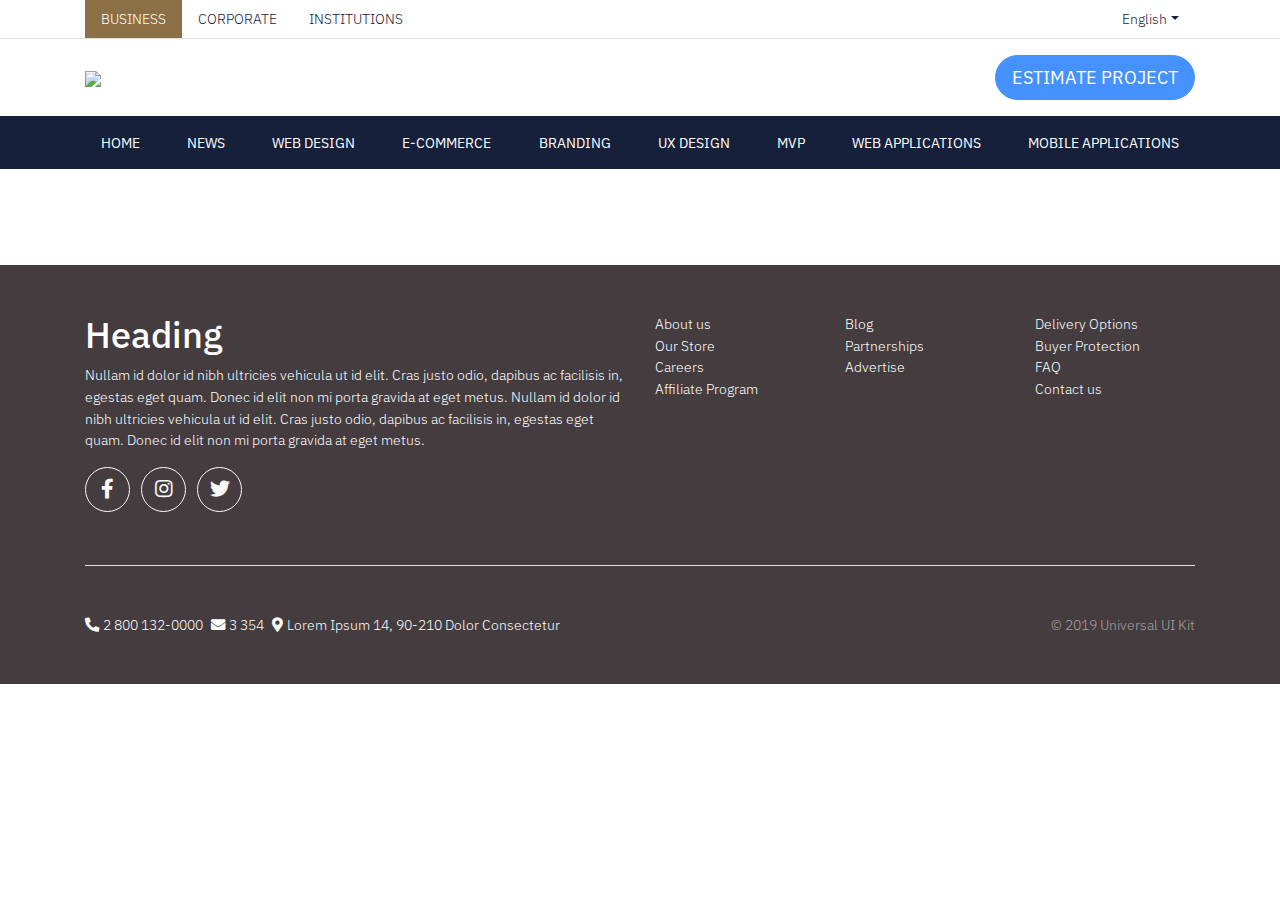
==== page.html @ e6f01858 "Initial commit" ====
<!DOCTYPE html>
<html>

<head>
    <meta charset="utf-8">
    <meta name="viewport" content="width=device-width, initial-scale=1.0, shrink-to-fit=no">
    <title>KDMC</title>
    <link rel="stylesheet" href="assets/bootstrap/css/bootstrap.min.css">
    <link rel="stylesheet" href="https://fonts.googleapis.com/css?family=IBM+Plex+Sans:100,100i,200,200i,300,300i,400,400i,500,500i,600,600i,700,700i&amp;subset=latin-ext">
    <link rel="stylesheet" href="assets/fonts/fontawesome-all.min.css">
    <link rel="stylesheet" href="assets/fonts/font-awesome.min.css">
    <link rel="stylesheet" href="assets/fonts/line-awesome.min.css">
    <link rel="stylesheet" href="assets/fonts/fontawesome5-overrides.min.css">
    <link rel="stylesheet" href="assets/css/styles.min.css">
</head>

<body>
    <div>
        <header>
            <div>
                <div class="border-bottom">
                    <div class="container">
                        <div class="row justify-content-between">
                            <div class="col-auto">
                                <ul class="nav nav-pills">
                                    <li class="nav-item"><a class="nav-link text-uppercase text-white bg-secondary rounded-0" href="#">Business</a></li>
                                    <li class="nav-item"><a class="nav-link text-uppercase rounded-0" href="#">Corporate</a></li>
                                    <li class="nav-item"><a class="nav-link text-uppercase rounded-0" href="#">Institutions</a></li>
                                </ul>
                            </div>
                            <div class="col-auto">
                                <ul class="nav nav-pills">
                                    <li class="nav-item dropdown"><a class="dropdown-toggle nav-link rounded-0" data-toggle="dropdown" aria-expanded="false" href="#">English</a>
                                        <div class="dropdown-menu"><a class="dropdown-item" href="#">First Item</a><a class="dropdown-item" href="#">Second Item</a><a class="dropdown-item" href="#">Third Item</a></div>
                                    </li>
                                </ul>
                            </div>
                        </div>
                    </div>
                </div>
                <div class="py-3">
                    <div class="container">
                        <div class="row justify-content-between align-items-center">
                            <div class="col-auto"><a class="d-inline-block" href="#"><img class="width--85" src="https://kdmc.pl/wp-content/uploads/2020/08/kdmc_logo-1-1-copy-1.png"></a></div>
                            <div class="col-auto">
                                <div><button class="btn btn-info btn-lg text-uppercase rounded-pill" type="button">Estimate Project</button></div>
                            </div>
                        </div>
                    </div>
                </div>
                <div class="bg-primary">
                    <div class="container">
                        <ul class="nav nav-pills text-uppercase justify-content-between font-weight-bolder">
                            <li class="nav-item"><a class="nav-link text-white rounded-0 py-3" href="#">Home</a></li>
                            <li class="nav-item"><a class="nav-link text-white rounded-0 py-3" href="#">News</a></li>
                            <li class="nav-item"><a class="nav-link text-white rounded-0 py-3" href="#">Web Design</a></li>
                            <li class="nav-item"><a class="nav-link text-white rounded-0 py-3" href="#">e-Commerce</a></li>
                            <li class="nav-item"><a class="nav-link text-white rounded-0 py-3" href="#">Branding</a></li>
                            <li class="nav-item"><a class="nav-link text-white rounded-0 py-3" href="#">UX Design</a></li>
                            <li class="nav-item"><a class="nav-link text-white rounded-0 py-3" href="#">MVP</a></li>
                            <li class="nav-item"><a class="nav-link text-white rounded-0 py-3" href="#">Web Applications</a></li>
                            <li class="nav-item"><a class="nav-link text-white rounded-0 py-3" href="#">Mobile Applications</a></li>
                        </ul>
                    </div>
                </div>
            </div>
        </header>
        <main>
            <div class="py-5">
                <div class="container"></div>
            </div>
        </main>
        <footer>
            <div class="text-white" style="background: url(&quot;https://as1.ftcdn.net/jpg/01/23/08/42/500_F_123084244_BgvwL5NTjq2nO0BOt9HjRiUrkyPzb1Dd.jpg&quot;) center / cover;">
                <div class="py-5" style="background: rgba(37,26,31,0.85);">
                    <div class="container">
                        <div class="row">
                            <div class="col-md-6">
                                <h1>Heading</h1>
                                <p>Nullam id dolor id nibh ultricies vehicula ut id elit. Cras justo odio, dapibus ac facilisis in, egestas eget quam. Donec id elit non mi porta gravida at eget metus.&nbsp;Nullam id dolor id nibh ultricies vehicula ut id
                                    elit. Cras justo odio, dapibus ac facilisis in, egestas eget quam. Donec id elit non mi porta gravida at eget metus.</p>
                            </div>
                            <div class="col-md-6">
                                <div class="row">
                                    <div class="col-sm-4">
                                        <ul class="list-unstyled">
                                            <li><a class="text-white" href="#">About us</a></li>
                                            <li><a class="text-white" href="#">Our Store</a></li>
                                            <li><a class="text-white" href="#">Careers</a></li>
                                            <li><a class="text-white" href="#">Affiliate Program</a></li>
                                        </ul>
                                    </div>
                                    <div class="col-sm-4">
                                        <ul class="list-unstyled">
                                            <li><a class="text-white" href="#">Blog</a></li>
                                            <li><a class="text-white" href="#">Partnerships</a></li>
                                            <li><a class="text-white" href="#">Advertise</a></li>
                                        </ul>
                                    </div>
                                    <div class="col-sm-4">
                                        <ul class="list-unstyled">
                                            <li><a class="text-white" href="#">Delivery Options</a></li>
                                            <li><a class="text-white" href="#">Buyer Protection</a></li>
                                            <li><a class="text-white" href="#">FAQ</a></li>
                                            <li><a class="text-white" href="#">Contact us</a></li>
                                        </ul>
                                    </div>
                                </div>
                            </div>
                        </div>
                        <ul class="list-inline">
                            <li class="list-inline-item"><button class="btn btn-outline-light rounded-circle p-0 ratio width--45" type="button"><span><i class="fab fa-facebook-f" style="font-size: 20px;"></i></span></button></li>
                            <li class="list-inline-item"><button class="btn btn-outline-light rounded-circle p-0 ratio width--45" type="button"><span><i class="fab fa-instagram" style="font-size: 20px;"></i></span></button></li>
                            <li class="list-inline-item"><button class="btn btn-outline-light rounded-circle p-0 ratio width--45" type="button"><span><i class="fab fa-twitter" style="font-size: 20px;"></i></span></button></li>
                        </ul>
                        <div class="mt-5 pt-5 border-top">
                            <div class="row justify-content-between">
                                <div class="col-lg-auto">
                                    <ul class="list-inline d-flex flex-wrap mb-0">
                                        <li class="list-inline-item text-nowrap"><i class="fas fa-phone-alt mr-1"></i><span class="text-nowrap">2 800 132-0000</span></li>
                                        <li class="list-inline-item text-nowrap"><i class="fas fa-envelope mr-1"></i><span class="text-nowrap">3 354</span></li>
                                        <li class="list-inline-item text-nowrap"><i class="fas fa-map-marker-alt mr-1"></i><span class="text-nowrap">Lorem Ipsum 14, 90-210 Dolor Consectetur</span></li>
                                    </ul>
                                </div>
                                <div class="col-lg-auto">
                                    <p class="text-white-50 mb-0">© 2019 Universal UI Kit</p>
                                </div>
                            </div>
                        </div>
                    </div>
                </div>
            </div>
        </footer>
    </div>
    <div>
        <div class="modal fade mb-4 modal--styled modal--fullscreen" role="dialog" tabindex="-1" id="modal__menu">
            <div class="modal-dialog modal-lg" role="document">
                <div class="modal-content rounded-0">
                    <div class="modal-header bg-primary d-flex justify-content-between align-items-center border-0 p-0 rounded-0">
                        <h1 class="mb-0 pl-3"><a href="index.html"><img class="img-fluid d-block height--40" src="logo-lantra.svg"></a></h1>
                        <div><button class="btn btn-link rounded-0 ratio width--60 p-0" data-dismiss="modal" type="button"><span class="text-white"><i class="la la-times" style="font-size: 32px;"></i></span></button></div><button type="button" class="close"
                            data-dismiss="modal" aria-label="Close"><span aria-hidden="true">×</span></button></div>
                    <div class="modal-body py-0 px-0">
                        <div>
                            <ul class="list-group rounded-0">
                                <li class="list-group-item px-0">
                                    <div class="container-fluid"><span class="d-flex justify-content-start"><a class="h5 mb-0" href="#">News</a></span></div>
                                </li>
                                <li class="list-group-item px-0">
                                    <div class="container-fluid"><span class="d-flex justify-content-start"><a class="h5 mb-0" href="#">Web Design</a></span></div>
                                </li>
                                <li class="list-group-item px-0">
                                    <div class="container-fluid"><span class="d-flex justify-content-start"><a class="h5 mb-0" href="#">E-commerce</a></span></div>
                                </li>
                                <li class="list-group-item px-0">
                                    <div class="container-fluid"><span class="d-flex justify-content-start"><a class="h5 mb-0" href="#">Branding</a></span></div>
                                </li>
                                <li class="list-group-item px-0">
                                    <div class="container-fluid"><span class="d-flex justify-content-start"><a class="h5 mb-0" href="#">UX Design</a></span></div>
                                </li>
                                <li class="list-group-item px-0">
                                    <div class="container-fluid"><span class="d-flex justify-content-start"><a class="h5 mb-0" href="#">MVP</a></span></div>
                                </li>
                                <li class="list-group-item px-0">
                                    <div class="container-fluid"><span class="d-flex justify-content-start"><a class="h5 mb-0" href="#">Web Applications</a></span></div>
                                </li>
                                <li class="list-group-item px-0">
                                    <div class="container-fluid"><span class="d-flex justify-content-start"><a class="h5 mb-0" href="#">Mobile Applications</a></span></div>
                                </li>
                            </ul>
                        </div>
                    </div>
                </div>
            </div>
        </div>
    </div>
    <script src="assets/js/jquery.min.js"></script>
    <script src="assets/bootstrap/js/bootstrap.min.js"></script>
    <script src="assets/js/script.min.js"></script>
</body>

</html>
---- assets/fonts/line-awesome.min.css ----
/*!
 *  Line Awesome 1.1.0 by @icons_8 - https://icons8.com/line-awesome
 *  License - https://icons8.com/good-boy-license/ (Font: SIL OFL 1.1, CSS: MIT License)
 *
 * Made with love by Icons8 [ https://icons8.com/ ] using FontCustom [ https://github.com/FontCustom/fontcustom ]
 *
 * Contacts:
 *    [ https://icons8.com/contact ]
 *
 * Follow Icon8 on
 *    Twitter [ https://twitter.com/icons_8 ]
 *    Facebook [ https://www.facebook.com/Icons8 ]
 *    Google+ [ https://plus.google.com/+Icons8 ]
 *    GitHub [ https://github.com/icons8 ]
 */.la,.la-stack{display:inline-block}.la-fw,.la-li{text-align:center}@font-face{font-family:LineAwesome;src:url(../fonts/line-awesome.eot?v=1.1.);src:url(../fonts/line-awesome.eot??v=1.1.#iefix) format("embedded-opentype"),url(../fonts/line-awesome.woff2?v=1.1.) format("woff2"),url(../fonts/line-awesome.woff?v=1.1.) format("woff"),url(../fonts/line-awesome.ttf?v=1.1.) format("truetype"),url(../fonts/line-awesome.svg?v=1.1.#fa) format("svg");font-weight:400;font-style:normal}@media screen and (-webkit-min-device-pixel-ratio:0){@font-face{font-family:LineAwesome;src:url(../fonts/line-awesome.svg?v=1.1.#fa) format("svg")}}.la{font:normal normal normal 16px/1 LineAwesome;font-size:inherit;text-decoration:inherit;text-rendering:optimizeLegibility;text-transform:none;-moz-osx-font-smoothing:grayscale;-webkit-font-smoothing:antialiased;font-smoothing:antialiased}.la-lg{font-size:1.33333333em;line-height:.75em;vertical-align:-15%}.la-2x{font-size:2em}.la-3x{font-size:3em}.la-4x{font-size:4em}.la-5x{font-size:5em}.la-fw{width:1.28571429em}.la-ul{padding-left:0;margin-left:2.14285714em;list-style-type:none}.la-ul>li{position:relative}.la-li{position:absolute;left:-2.14285714em;width:2.14285714em;top:.14285714em}.la-li.la-lg{left:-1.85714286em}.la-border{padding:.2em .25em .15em;border:.08em solid #eee;border-radius:.1em}.pull-right{float:right}.pull-left{float:left}.li.pull-left{margin-right:.3em}.li.pull-right{margin-left:.3em}.la-spin{-webkit-animation:fa-spin 2s infinite linear;animation:fa-spin 2s infinite linear}@-webkit-keyframes fa-spin{0%{-webkit-transform:rotate(0);transform:rotate(0)}100%{-webkit-transform:rotate(359deg);transform:rotate(359deg)}}@keyframes fa-spin{0%{-webkit-transform:rotate(0);transform:rotate(0)}100%{-webkit-transform:rotate(359deg);transform:rotate(359deg)}}.la-rotate-90{filter:progid:DXImageTransform.Microsoft.BasicImage(rotation=1);-webkit-transform:rotate(90deg);-ms-transform:rotate(90deg);transform:rotate(90deg)}.la-rotate-180{filter:progid:DXImageTransform.Microsoft.BasicImage(rotation=2);-webkit-transform:rotate(180deg);-ms-transform:rotate(180deg);transform:rotate(180deg)}.la-rotate-270{filter:progid:DXImageTransform.Microsoft.BasicImage(rotation=3);-webkit-transform:rotate(270deg);-ms-transform:rotate(270deg);transform:rotate(270deg)}.la-flip-horizontal{filter:progid:DXImageTransform.Microsoft.BasicImage(rotation=0, mirror=1);-webkit-transform:scale(-1,1);-ms-transform:scale(-1,1);transform:scale(-1,1)}.la-flip-vertical{filter:progid:DXImageTransform.Microsoft.BasicImage(rotation=2, mirror=1);-webkit-transform:scale(1,-1);-ms-transform:scale(1,-1);transform:scale(1,-1)}:root .la-flip-horizontal,:root .la-flip-vertical,:root .la-rotate-180,:root .la-rotate-270,:root .la-rotate-90{filter:none}.la-stack{position:relative;width:2em;height:2em;line-height:2em;vertical-align:middle}.la-stack-1x,.la-stack-2x{position:absolute;left:0;width:100%;text-align:center}.la-stack-1x{line-height:inherit}.la-stack-2x{font-size:2em}.la-inverse{color:#fff}.la-500px:before{content:"\f100"}.la-adjust:before{content:"\f101"}.la-adn:before{content:"\f102"}.la-align-center:before{content:"\f103"}.la-align-justify:before{content:"\f104"}.la-align-left:before{content:"\f105"}.la-align-right:before{content:"\f106"}.la-amazon:before{content:"\f107"}.la-ambulance:before{content:"\f108"}.la-anchor:before{content:"\f109"}.la-android:before{content:"\f10a"}.la-angellist:before{content:"\f10b"}.la-angle-double-down:before{content:"\f10c"}.la-angle-double-left:before{content:"\f10d"}.la-angle-double-right:before{content:"\f10e"}.la-angle-double-up:before{content:"\f10f"}.la-angle-down:before{content:"\f110"}.la-angle-left:before{content:"\f111"}.la-angle-right:before{content:"\f112"}.la-angle-up:before{content:"\f113"}.la-apple:before{content:"\f114"}.la-archive:before{content:"\f115"}.la-area-chart:before{content:"\f116"}.la-arrow-circle-down:before{content:"\f117"}.la-arrow-circle-left:before{content:"\f118"}.la-arrow-circle-o-down:before{content:"\f119"}.la-arrow-circle-o-left:before{content:"\f11a"}.la-arrow-circle-o-right:before{content:"\f11b"}.la-arrow-circle-o-up:before{content:"\f11c"}.la-arrow-circle-right:before{content:"\f11d"}.la-arrow-circle-up:before{content:"\f11e"}.la-arrow-down:before{content:"\f11f"}.la-arrow-left:before{content:"\f120"}.la-arrow-right:before{content:"\f121"}.la-arrow-up:before{content:"\f122"}.la-arrows:before{content:"\f123"}.la-arrows-alt:before{content:"\f124"}.la-arrows-h:before{content:"\f125"}.la-arrows-v:before{content:"\f126"}.la-asterisk:before{content:"\f127"}.la-at:before{content:"\f128"}.la-automobile:before{content:"\f129"}.la-backward:before{content:"\f12a"}.la-balance-scale:before{content:"\f12b"}.la-ban:before{content:"\f12c"}.la-bank:before{content:"\f12d"}.la-bar-chart:before{content:"\f12e"}.la-bar-chart-o:before{content:"\f12f"}.la-barcode:before{content:"\f130"}.la-bars:before{content:"\f131"}.la-battery-0:before{content:"\f132"}.la-battery-1:before{content:"\f133"}.la-battery-2:before{content:"\f134"}.la-battery-3:before{content:"\f135"}.la-battery-4:before{content:"\f136"}.la-battery-empty:before{content:"\f137"}.la-battery-full:before{content:"\f138"}.la-battery-half:before{content:"\f139"}.la-battery-quarter:before{content:"\f13a"}.la-battery-three-quarters:before{content:"\f13b"}.la-bed:before{content:"\f13c"}.la-beer:before{content:"\f13d"}.la-behance:before{content:"\f13e"}.la-behance-square:before{content:"\f13f"}.la-bell:before{content:"\f140"}.la-bell-o:before{content:"\f141"}.la-bell-slash:before{content:"\f142"}.la-bell-slash-o:before{content:"\f143"}.la-bicycle:before{content:"\f144"}.la-binoculars:before{content:"\f145"}.la-birthday-cake:before{content:"\f146"}.la-bitbucket:before{content:"\f147"}.la-bitbucket-square:before{content:"\f148"}.la-bitcoin:before{content:"\f149"}.la-black-tie:before{content:"\f14a"}.la-bold:before{content:"\f14b"}.la-bolt:before{content:"\f14c"}.la-bomb:before{content:"\f14d"}.la-book:before{content:"\f14e"}.la-bookmark:before{content:"\f14f"}.la-bookmark-o:before{content:"\f150"}.la-briefcase:before{content:"\f151"}.la-btc:before{content:"\f152"}.la-bug:before{content:"\f153"}.la-building:before{content:"\f154"}.la-building-o:before{content:"\f155"}.la-bullhorn:before{content:"\f156"}.la-bullseye:before{content:"\f157"}.la-bus:before{content:"\f158"}.la-buysellads:before{content:"\f159"}.la-cab:before{content:"\f15a"}.la-calculator:before{content:"\f15b"}.la-calendar:before{content:"\f15c"}.la-calendar-check-o:before{content:"\f15d"}.la-calendar-minus-o:before{content:"\f15e"}.la-calendar-o:before{content:"\f15f"}.la-calendar-plus-o:before{content:"\f160"}.la-calendar-times-o:before{content:"\f161"}.la-camera:before{content:"\f162"}.la-camera-retro:before{content:"\f163"}.la-car:before{content:"\f164"}.la-caret-down:before{content:"\f165"}.la-caret-left:before{content:"\f166"}.la-caret-right:before{content:"\f167"}.la-caret-square-o-down:before,.la-toggle-down:before{content:"\f168"}.la-caret-square-o-left:before,.la-toggle-left:before{content:"\f169"}.la-caret-square-o-right:before,.la-toggle-right:before{content:"\f16a"}.la-caret-square-o-up:before,.la-toggle-up:before{content:"\f16b"}.la-caret-up:before{content:"\f16c"}.la-cart-arrow-down:before{content:"\f16d"}.la-cart-plus:before{content:"\f16e"}.la-cc:before{content:"\f16f"}.la-cc-amex:before{content:"\f170"}.la-cc-diners-club:before{content:"\f171"}.la-cc-discover:before{content:"\f172"}.la-cc-jcb:before{content:"\f173"}.la-cc-mastercard:before{content:"\f174"}.la-cc-paypal:before{content:"\f175"}.la-cc-stripe:before{content:"\f176"}.la-cc-visa:before{content:"\f177"}.la-certificate:before{content:"\f178"}.la-chain:before{content:"\f179"}.la-chain-broken:before{content:"\f17a"}.la-check:before{content:"\f17b"}.la-check-circle:before{content:"\f17c"}.la-check-circle-o:before{content:"\f17d"}.la-check-square:before{content:"\f17e"}.la-check-square-o:before{content:"\f17f"}.la-chevron-circle-down:before{content:"\f180"}.la-chevron-circle-left:before{content:"\f181"}.la-chevron-circle-right:before{content:"\f182"}.la-chevron-circle-up:before{content:"\f183"}.la-chevron-down:before{content:"\f184"}.la-chevron-left:before{content:"\f185"}.la-chevron-right:before{content:"\f186"}.la-chevron-up:before{content:"\f187"}.la-child:before{content:"\f188"}.la-chrome:before{content:"\f189"}.la-circle:before{content:"\f18a"}.la-circle-o:before{content:"\f18b"}.la-circle-o-notch:before{content:"\f18c"}.la-circle-thin:before{content:"\f18d"}.la-clipboard:before{content:"\f18e"}.la-clock-o:before{content:"\f18f"}.la-clone:before{content:"\f190"}.la-close:before{content:"\f191"}.la-cloud:before{content:"\f192"}.la-cloud-download:before{content:"\f193"}.la-cloud-upload:before{content:"\f194"}.la-cny:before{content:"\f195"}.la-code:before{content:"\f196"}.la-code-fork:before{content:"\f197"}.la-codepen:before{content:"\f198"}.la-coffee:before{content:"\f199"}.la-cog:before{content:"\f19a"}.la-cogs:before{content:"\f19b"}.la-columns:before{content:"\f19c"}.la-comment:before{content:"\f19d"}.la-comment-o:before{content:"\f19e"}.la-commenting:before{content:"\f19f"}.la-commenting-o:before{content:"\f1a0"}.la-comments:before{content:"\f1a1"}.la-comments-o:before{content:"\f1a2"}.la-compass:before{content:"\f1a3"}.la-compress:before{content:"\f1a4"}.la-connectdevelop:before{content:"\f1a5"}.la-contao:before{content:"\f1a6"}.la-copy:before{content:"\f1a7"}.la-copyright:before{content:"\f1a8"}.la-creative-commons:before{content:"\f1a9"}.la-credit-card:before{content:"\f1aa"}.la-crop:before{content:"\f1ab"}.la-crosshairs:before{content:"\f1ac"}.la-css3:before{content:"\f1ad"}.la-cube:before{content:"\f1ae"}.la-cubes:before{content:"\f1af"}.la-cut:before{content:"\f1b0"}.la-cutlery:before{content:"\f1b1"}.la-dashboard:before{content:"\f1b2"}.la-dashcube:before{content:"\f1b3"}.la-database:before{content:"\f1b4"}.la-dedent:before{content:"\f1b5"}.la-delicious:before{content:"\f1b6"}.la-desktop:before{content:"\f1b7"}.la-deviantart:before{content:"\f1b8"}.la-diamond:before{content:"\f1b9"}.la-digg:before{content:"\f1ba"}.la-dollar:before{content:"\f1bb"}.la-dot-circle-o:before{content:"\f1bc"}.la-download:before{content:"\f1bd"}.la-dribbble:before{content:"\f1be"}.la-dropbox:before{content:"\f1bf"}.la-drupal:before{content:"\f1c0"}.la-edit:before{content:"\f1c1"}.la-eject:before{content:"\f1c2"}.la-ellipsis-h:before{content:"\f1c3"}.la-ellipsis-v:before{content:"\f1c4"}.la-empire:before,.la-ge:before{content:"\f1c5"}.la-envelope:before{content:"\f1c6"}.la-envelope-o:before{content:"\f1c7"}.la-envelope-square:before{content:"\f1c8"}.la-eraser:before{content:"\f1c9"}.la-eur:before{content:"\f1ca"}.la-euro:before{content:"\f1cb"}.la-exchange:before{content:"\f1cc"}.la-exclamation:before{content:"\f1cd"}.la-exclamation-circle:before{content:"\f1ce"}.la-exclamation-triangle:before{content:"\f1cf"}.la-expand:before{content:"\f1d0"}.la-expeditedssl:before{content:"\f1d1"}.la-external-link:before{content:"\f1d2"}.la-external-link-square:before{content:"\f1d3"}.la-eye:before{content:"\f1d4"}.la-eye-slash:before{content:"\f1d5"}.la-eyedropper:before{content:"\f1d6"}.la-facebook-f:before,.la-facebook:before{content:"\f1d7"}.la-facebook-official:before{content:"\f1d8"}.la-facebook-square:before{content:"\f1d9"}.la-fast-backward:before{content:"\f1da"}.la-fast-forward:before{content:"\f1db"}.la-fax:before{content:"\f1dc"}.la-female:before{content:"\f1dd"}.la-fighter-jet:before{content:"\f1de"}.la-file:before{content:"\f1df"}.la-file-archive-o:before{content:"\f1e0"}.la-file-audio-o:before{content:"\f1e1"}.la-file-code-o:before{content:"\f1e2"}.la-file-excel-o:before{content:"\f1e3"}.la-file-image-o:before{content:"\f1e4"}.la-file-movie-o:before{content:"\f1e5"}.la-file-o:before{content:"\f1e6"}.la-file-pdf-o:before{content:"\f1e7"}.la-file-photo-o:before{content:"\f1e8"}.la-file-picture-o:before{content:"\f1e9"}.la-file-powerpoint-o:before{content:"\f1ea"}.la-file-sound-o:before{content:"\f1eb"}.la-file-text:before{content:"\f1ec"}.la-file-text-o:before{content:"\f1ed"}.la-file-video-o:before{content:"\f1ee"}.la-file-word-o:before{content:"\f1ef"}.la-file-zip-o:before{content:"\f1f0"}.la-files-o:before{content:"\f1f1"}.la-film:before{content:"\f1f2"}.la-filter:before{content:"\f1f3"}.la-fire:before{content:"\f1f4"}.la-fire-extinguisher:before{content:"\f1f5"}.la-firefox:before{content:"\f1f6"}.la-flag:before{content:"\f1f7"}.la-flag-checkered:before{content:"\f1f8"}.la-flag-o:before{content:"\f1f9"}.la-flash:before{content:"\f1fa"}.la-flask:before{content:"\f1fb"}.la-flickr:before{content:"\f1fc"}.la-floppy-o:before{content:"\f1fd"}.la-folder:before{content:"\f1fe"}.la-folder-o:before{content:"\f1ff"}.la-folder-open:before{content:"\f200"}.la-folder-open-o:before{content:"\f201"}.la-font:before{content:"\f202"}.la-fonticons:before{content:"\f203"}.la-forumbee:before{content:"\f204"}.la-forward:before{content:"\f205"}.la-foursquare:before{content:"\f206"}.la-frown-o:before{content:"\f207"}.la-futbol-o:before,.la-soccer-ball-o:before{content:"\f208"}.la-gamepad:before{content:"\f209"}.la-gavel:before{content:"\f20a"}.la-gbp:before{content:"\f20b"}.la-gear:before{content:"\f20c"}.la-gears:before{content:"\f20d"}.la-genderless:before{content:"\f20e"}.la-get-pocket:before{content:"\f20f"}.la-gg:before{content:"\f210"}.la-gg-circle:before{content:"\f211"}.la-gift:before{content:"\f212"}.la-git:before{content:"\f213"}.la-git-square:before{content:"\f214"}.la-github:before{content:"\f215"}.la-github-alt:before{content:"\f216"}.la-github-square:before{content:"\f217"}.la-glass:before{content:"\f218"}.la-globe:before{content:"\f219"}.la-google:before{content:"\f21a"}.la-google-plus:before{content:"\f21b"}.la-google-plus-square:before{content:"\f21c"}.la-google-wallet:before{content:"\f21d"}.la-graduation-cap:before{content:"\f21e"}.la-gittip:before,.la-gratipay:before{content:"\f21f"}.la-group:before{content:"\f220"}.la-h-square:before{content:"\f221"}.la-hacker-news:before{content:"\f222"}.la-hand-grab-o:before{content:"\f223"}.la-hand-lizard-o:before{content:"\f224"}.la-hand-o-down:before{content:"\f225"}.la-hand-o-left:before{content:"\f226"}.la-hand-o-right:before{content:"\f227"}.la-hand-o-up:before{content:"\f228"}.la-hand-paper-o:before{content:"\f229"}.la-hand-peace-o:before{content:"\f22a"}.la-hand-pointer-o:before{content:"\f22b"}.la-hand-rock-o:before{content:"\f22c"}.la-hand-scissors-o:before{content:"\f22d"}.la-hand-spock-o:before{content:"\f22e"}.la-hand-stop-o:before{content:"\f22f"}.la-hdd-o:before{content:"\f230"}.la-header:before{content:"\f231"}.la-headphones:before{content:"\f232"}.la-heart:before{content:"\f233"}.la-heart-o:before{content:"\f234"}.la-heartbeat:before{content:"\f235"}.la-history:before{content:"\f236"}.la-home:before{content:"\f237"}.la-hospital-o:before{content:"\f238"}.la-hotel:before{content:"\f239"}.la-hourglass:before{content:"\f23a"}.la-hourglass-1:before{content:"\f23b"}.la-hourglass-2:before{content:"\f23c"}.la-hourglass-3:before{content:"\f23d"}.la-hourglass-end:before{content:"\f23e"}.la-hourglass-half:before{content:"\f23f"}.la-hourglass-o:before{content:"\f240"}.la-hourglass-start:before{content:"\f241"}.la-houzz:before{content:"\f242"}.la-html5:before{content:"\f243"}.la-i-cursor:before{content:"\f244"}.la-ils:before{content:"\f245"}.la-image:before{content:"\f246"}.la-inbox:before{content:"\f247"}.la-indent:before{content:"\f248"}.la-industry:before{content:"\f249"}.la-info:before{content:"\f24a"}.la-info-circle:before{content:"\f24b"}.la-inr:before{content:"\f24c"}.la-instagram:before{content:"\f24d"}.la-institution:before{content:"\f24e"}.la-internet-explorer:before{content:"\f24f"}.la-ioxhost:before{content:"\f250"}.la-italic:before{content:"\f251"}.la-joomla:before{content:"\f252"}.la-jpy:before{content:"\f253"}.la-jsfiddle:before{content:"\f254"}.la-key:before{content:"\f255"}.la-keyboard-o:before{content:"\f256"}.la-krw:before{content:"\f257"}.la-language:before{content:"\f258"}.la-laptop:before{content:"\f259"}.la-lastfm:before{content:"\f25a"}.la-lastfm-square:before{content:"\f25b"}.la-leaf:before{content:"\f25c"}.la-leanpub:before{content:"\f25d"}.la-legal:before{content:"\f25e"}.la-lemon-o:before{content:"\f25f"}.la-level-down:before{content:"\f260"}.la-level-up:before{content:"\f261"}.la-life-bouy:before{content:"\f262"}.la-life-buoy:before{content:"\f263"}.la-life-ring:before,.la-support:before{content:"\f264"}.la-life-saver:before{content:"\f265"}.la-lightbulb-o:before{content:"\f266"}.la-line-chart:before{content:"\f267"}.la-link:before{content:"\f268"}.la-linkedin:before{content:"\f269"}.la-linkedin-square:before{content:"\f26a"}.la-linux:before{content:"\f26b"}.la-list:before{content:"\f26c"}.la-list-alt:before{content:"\f26d"}.la-list-ol:before{content:"\f26e"}.la-list-ul:before{content:"\f26f"}.la-location-arrow:before{content:"\f270"}.la-lock:before{content:"\f271"}.la-long-arrow-down:before{content:"\f272"}.la-long-arrow-left:before{content:"\f273"}.la-long-arrow-right:before{content:"\f274"}.la-long-arrow-up:before{content:"\f275"}.la-magic:before{content:"\f276"}.la-magnet:before{content:"\f277"}.la-mail-forward:before{content:"\f278"}.la-mail-reply:before{content:"\f279"}.la-mail-reply-all:before{content:"\f27a"}.la-male:before{content:"\f27b"}.la-map:before{content:"\f27c"}.la-map-marker:before{content:"\f27d"}.la-map-o:before{content:"\f27e"}.la-map-pin:before{content:"\f27f"}.la-map-signs:before{content:"\f280"}.la-mars:before{content:"\f281"}.la-mars-double:before{content:"\f282"}.la-mars-stroke:before{content:"\f283"}.la-mars-stroke-h:before{content:"\f284"}.la-mars-stroke-v:before{content:"\f285"}.la-maxcdn:before{content:"\f286"}.la-meanpath:before{content:"\f287"}.la-medium:before{content:"\f288"}.la-medkit:before{content:"\f289"}.la-meh-o:before{content:"\f28a"}.la-mercury:before{content:"\f28b"}.la-microphone:before{content:"\f28c"}.la-microphone-slash:before{content:"\f28d"}.la-minus:before{content:"\f28e"}.la-minus-circle:before{content:"\f28f"}.la-minus-square:before{content:"\f290"}.la-minus-square-o:before{content:"\f291"}.la-mobile:before{content:"\f292"}.la-mobile-phone:before{content:"\f293"}.la-money:before{content:"\f294"}.la-moon-o:before{content:"\f295"}.la-mortar-board:before{content:"\f296"}.la-motorcycle:before{content:"\f297"}.la-mouse-pointer:before{content:"\f298"}.la-music:before{content:"\f299"}.la-navicon:before{content:"\f29a"}.la-neuter:before{content:"\f29b"}.la-newspaper-o:before{content:"\f29c"}.la-object-group:before{content:"\f29d"}.la-object-ungroup:before{content:"\f29e"}.la-odnoklassniki:before{content:"\f29f"}.la-odnoklassniki-square:before{content:"\f2a0"}.la-opencart:before{content:"\f2a1"}.la-openid:before{content:"\f2a2"}.la-opera:before{content:"\f2a3"}.la-optin-monster:before{content:"\f2a4"}.la-outdent:before{content:"\f2a5"}.la-pagelines:before{content:"\f2a6"}.la-paint-brush:before{content:"\f2a7"}.la-paper-plane:before,.la-send:before{content:"\f2a8"}.la-paper-plane-o:before,.la-send-o:before{content:"\f2a9"}.la-paperclip:before{content:"\f2aa"}.la-paragraph:before{content:"\f2ab"}.la-paste:before{content:"\f2ac"}.la-pause:before{content:"\f2ad"}.la-paw:before{content:"\f2ae"}.la-paypal:before{content:"\f2af"}.la-pencil:before{content:"\f2b0"}.la-pencil-square:before{content:"\f2b1"}.la-pencil-square-o:before{content:"\f2b2"}.la-phone:before{content:"\f2b3"}.la-phone-square:before{content:"\f2b4"}.la-photo:before{content:"\f2b5"}.la-picture-o:before{content:"\f2b6"}.la-pie-chart:before{content:"\f2b7"}.la-pied-piper:before{content:"\f2b8"}.la-pied-piper-alt:before{content:"\f2b9"}.la-pinterest:before{content:"\f2ba"}.la-pinterest-p:before{content:"\f2bb"}.la-pinterest-square:before{content:"\f2bc"}.la-plane:before{content:"\f2bd"}.la-play:before{content:"\f2be"}.la-play-circle:before{content:"\f2bf"}.la-play-circle-o:before{content:"\f2c0"}.la-plug:before{content:"\f2c1"}.la-plus:before{content:"\f2c2"}.la-plus-circle:before{content:"\f2c3"}.la-plus-square:before{content:"\f2c4"}.la-plus-square-o:before{content:"\f2c5"}.la-power-off:before{content:"\f2c6"}.la-print:before{content:"\f2c7"}.la-puzzle-piece:before{content:"\f2c8"}.la-qq:before{content:"\f2c9"}.la-qrcode:before{content:"\f2ca"}.la-question:before{content:"\f2cb"}.la-question-circle:before{content:"\f2cc"}.la-quote-left:before{content:"\f2cd"}.la-quote-right:before{content:"\f2ce"}.la-ra:before{content:"\f2cf"}.la-random:before{content:"\f2d0"}.la-rebel:before{content:"\f2d1"}.la-recycle:before{content:"\f2d2"}.la-reddit:before{content:"\f2d3"}.la-reddit-square:before{content:"\f2d4"}.la-refresh:before{content:"\f2d5"}.la-registered:before{content:"\f2d6"}.la-renren:before{content:"\f2d7"}.la-reorder:before{content:"\f2d8"}.la-repeat:before{content:"\f2d9"}.la-reply:before{content:"\f2da"}.la-reply-all:before{content:"\f2db"}.la-retweet:before{content:"\f2dc"}.la-rmb:before{content:"\f2dd"}.la-road:before{content:"\f2de"}.la-rocket:before{content:"\f2df"}.la-rotate-left:before{content:"\f2e0"}.la-rotate-right:before{content:"\f2e1"}.la-rouble:before{content:"\f2e2"}.la-feed:before,.la-rss:before{content:"\f2e3"}.la-rss-square:before{content:"\f2e4"}.la-rub:before{content:"\f2e5"}.la-ruble:before{content:"\f2e6"}.la-rupee:before{content:"\f2e7"}.la-safari:before{content:"\f2e8"}.la-save:before{content:"\f2e9"}.la-scissors:before{content:"\f2ea"}.la-search:before{content:"\f2eb"}.la-search-minus:before{content:"\f2ec"}.la-search-plus:before{content:"\f2ed"}.la-sellsy:before{content:"\f2ee"}.la-server:before{content:"\f2ef"}.la-share:before{content:"\f2f0"}.la-share-alt:before{content:"\f2f1"}.la-share-alt-square:before{content:"\f2f2"}.la-share-square:before{content:"\f2f3"}.la-share-square-o:before{content:"\f2f4"}.la-shekel:before{content:"\f2f5"}.la-sheqel:before{content:"\f2f6"}.la-shield:before{content:"\f2f7"}.la-ship:before{content:"\f2f8"}.la-shirtsinbulk:before{content:"\f2f9"}.la-shopping-cart:before{content:"\f2fa"}.la-sign-in:before{content:"\f2fb"}.la-sign-out:before{content:"\f2fc"}.la-signal:before{content:"\f2fd"}.la-simplybuilt:before{content:"\f2fe"}.la-sitemap:before{content:"\f2ff"}.la-skyatlas:before{content:"\f300"}.la-skype:before{content:"\f301"}.la-slack:before{content:"\f302"}.la-sliders:before{content:"\f303"}.la-slideshare:before{content:"\f304"}.la-smile-o:before{content:"\f305"}.la-sort:before,.la-unsorted:before{content:"\f306"}.la-sort-alpha-asc:before{content:"\f307"}.la-sort-alpha-desc:before{content:"\f308"}.la-sort-amount-asc:before{content:"\f309"}.la-sort-amount-desc:before{content:"\f30a"}.la-sort-asc:before,.la-sort-up:before{content:"\f30b"}.la-sort-desc:before,.la-sort-down:before{content:"\f30c"}.la-sort-numeric-asc:before{content:"\f30d"}.la-sort-numeric-desc:before{content:"\f30e"}.la-soundcloud:before{content:"\f30f"}.la-space-shuttle:before{content:"\f310"}.la-spinner:before{content:"\f311"}.la-spoon:before{content:"\f312"}.la-spotify:before{content:"\f313"}.la-square:before{content:"\f314"}.la-square-o:before{content:"\f315"}.la-stack-exchange:before{content:"\f316"}.la-stack-overflow:before{content:"\f317"}.la-star:before{content:"\f318"}.la-star-half:before{content:"\f319"}.la-star-half-empty:before,.la-star-half-full:before,.la-star-half-o:before{content:"\f31a"}.la-star-o:before{content:"\f31b"}.la-steam:before{content:"\f31c"}.la-steam-square:before{content:"\f31d"}.la-step-backward:before{content:"\f31e"}.la-step-forward:before{content:"\f31f"}.la-stethoscope:before{content:"\f320"}.la-sticky-note:before{content:"\f321"}.la-sticky-note-o:before{content:"\f322"}.la-stop:before{content:"\f323"}.la-street-view:before{content:"\f324"}.la-strikethrough:before{content:"\f325"}.la-stumbleupon:before{content:"\f326"}.la-stumbleupon-circle:before{content:"\f327"}.la-subscript:before{content:"\f328"}.la-subway:before{content:"\f329"}.la-suitcase:before{content:"\f32a"}.la-sun-o:before{content:"\f32b"}.la-superscript:before{content:"\f32c"}.la-table:before{content:"\f32d"}.la-tablet:before{content:"\f32e"}.la-tachometer:before{content:"\f32f"}.la-tag:before{content:"\f330"}.la-tags:before{content:"\f331"}.la-tasks:before{content:"\f332"}.la-taxi:before{content:"\f333"}.la-television:before,.la-tv:before{content:"\f334"}.la-tencent-weibo:before{content:"\f335"}.la-terminal:before{content:"\f336"}.la-text-height:before{content:"\f337"}.la-text-width:before{content:"\f338"}.la-th:before{content:"\f339"}.la-th-large:before{content:"\f33a"}.la-th-list:before{content:"\f33b"}.la-thumb-tack:before{content:"\f33c"}.la-thumbs-down:before{content:"\f33d"}.la-thumbs-o-down:before{content:"\f33e"}.la-thumbs-o-up:before{content:"\f33f"}.la-thumbs-up:before{content:"\f340"}.la-ticket:before{content:"\f341"}.la-remove:before,.la-times:before{content:"\f342"}.la-times-circle:before{content:"\f343"}.la-times-circle-o:before{content:"\f344"}.la-tint:before{content:"\f345"}.la-toggle-off:before{content:"\f346"}.la-toggle-on:before{content:"\f347"}.la-trademark:before{content:"\f348"}.la-train:before{content:"\f349"}.la-intersex:before,.la-transgender:before{content:"\f34a"}.la-transgender-alt:before{content:"\f34b"}.la-trash:before{content:"\f34c"}.la-trash-o:before{content:"\f34d"}.la-tree:before{content:"\f34e"}.la-trello:before{content:"\f34f"}.la-tripadvisor:before{content:"\f350"}.la-trophy:before{content:"\f351"}.la-truck:before{content:"\f352"}.la-try:before{content:"\f353"}.la-tty:before{content:"\f354"}.la-tumblr:before{content:"\f355"}.la-tumblr-square:before{content:"\f356"}.la-turkish-lira:before{content:"\f357"}.la-twitch:before{content:"\f358"}.la-twitter:before{content:"\f359"}.la-twitter-square:before{content:"\f35a"}.la-umbrella:before{content:"\f35b"}.la-underline:before{content:"\f35c"}.la-undo:before{content:"\f35d"}.la-university:before{content:"\f35e"}.la-unlink:before{content:"\f35f"}.la-unlock:before{content:"\f360"}.la-unlock-alt:before{content:"\f361"}.la-upload:before{content:"\f362"}.la-usd:before{content:"\f363"}.la-user:before{content:"\f364"}.la-user-md:before{content:"\f365"}.la-user-plus:before{content:"\f366"}.la-user-secret:before{content:"\f367"}.la-user-times:before{content:"\f368"}.la-users:before{content:"\f369"}.la-venus:before{content:"\f36a"}.la-venus-double:before{content:"\f36b"}.la-venus-mars:before{content:"\f36c"}.la-viacoin:before{content:"\f36d"}.la-video-camera:before{content:"\f36e"}.la-vimeo:before{content:"\f36f"}.la-vimeo-square:before{content:"\f370"}.la-vine:before{content:"\f371"}.la-vk:before{content:"\f372"}.la-volume-down:before{content:"\f373"}.la-volume-off:before{content:"\f374"}.la-volume-up:before{content:"\f375"}.la-warning:before{content:"\f376"}.la-wechat:before{content:"\f377"}.la-weibo:before{content:"\f378"}.la-weixin:before{content:"\f379"}.la-whatsapp:before{content:"\f37a"}.la-wheelchair:before{content:"\f37b"}.la-wifi:before{content:"\f37c"}.la-wikipedia-w:before{content:"\f37d"}.la-windows:before{content:"\f37e"}.la-won:before{content:"\f37f"}.la-wordpress:before{content:"\f380"}.la-wrench:before{content:"\f381"}.la-xing:before{content:"\f382"}.la-xing-square:before{content:"\f383"}.la-y-combinator:before{content:"\f384"}.la-y-combinator-square:before{content:"\f385"}.la-yahoo:before{content:"\f386"}.la-yc:before{content:"\f387"}.la-yc-square:before{content:"\f388"}.la-yelp:before{content:"\f389"}.la-yen:before{content:"\f38a"}.la-youtube:before{content:"\f38b"}.la-youtube-play:before{content:"\f38c"}.la-youtube-square:before{content:"\f38d"}
---- assets/fonts/fontawesome5-overrides.min.css ----
.fab.fa-bitcoin:before{content:"\f379"}.far.fa-calendar:before,.fas.fa-calendar:before{content:"\f133"}.far.fa-clipboard:before,.fas.fa-clipboard:before{content:"\f328"}.fab.fa-facebook-f:before{content:"\f39e"}.fab.fa-google-plus:before{content:"\f2b3"}.fas.fa-hotel:before{content:"\f594"}.fab.fa-linkedin:before{content:"\f08c"}.fas.fa-reply:before{content:"\f3e5"}.fas.fa-thermometer:before{content:"\f491"}.fab.fa-vimeo:before{content:"\f40a"}.far.fa-window-close:before,.fas.fa-window-close:before{content:"\f410"}.fab.fa-youtube-square:before{content:"\f431"}
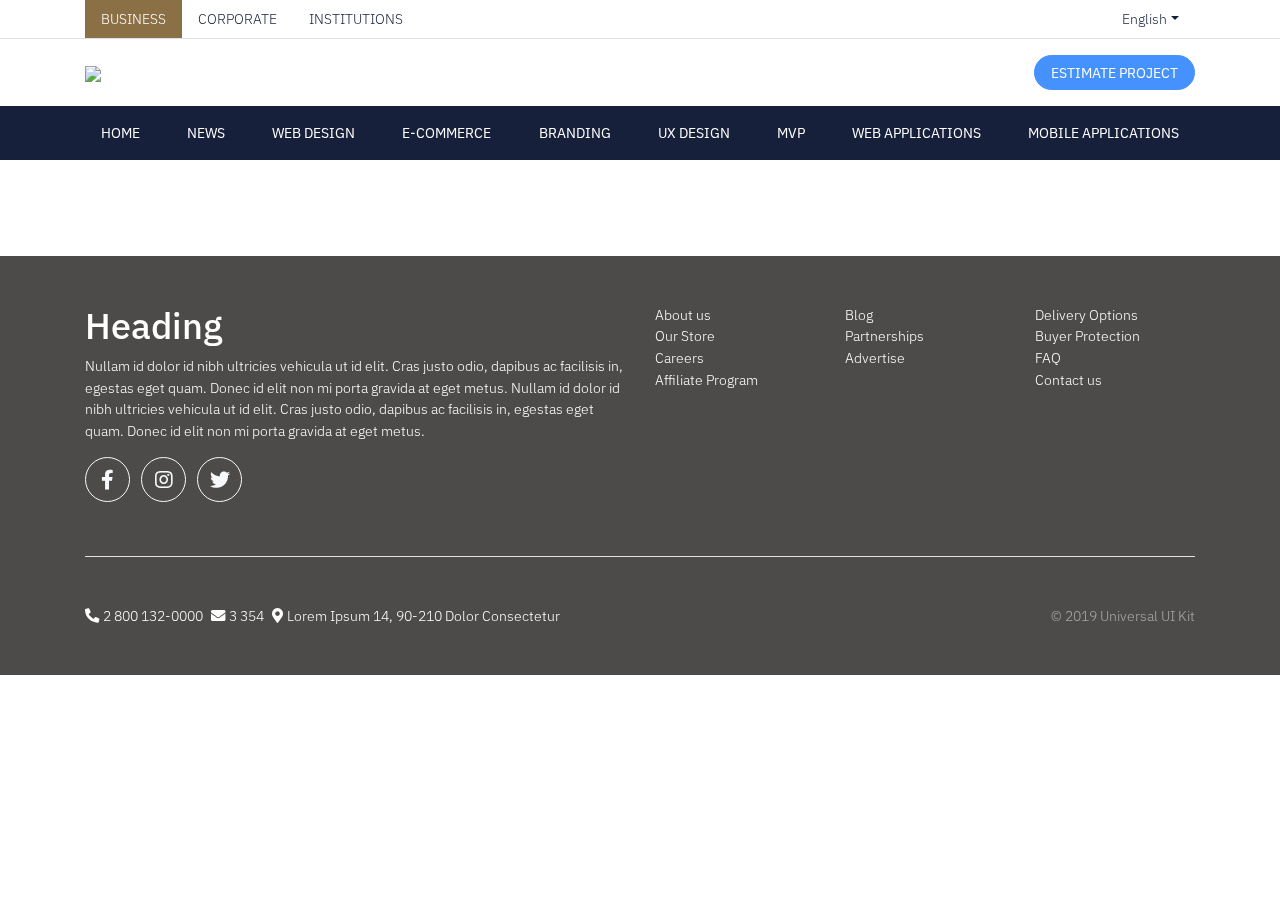
==== commit b70150e7: "Update" ====
--- a/page.html
+++ b/page.html
@@ -43,7 +43,7 @@
                         <div class="row justify-content-between align-items-center">
                             <div class="col-auto"><a class="d-inline-block" href="#"><img class="width--85" src="https://kdmc.pl/wp-content/uploads/2020/08/kdmc_logo-1-1-copy-1.png"></a></div>
                             <div class="col-auto">
-                                <div><button class="btn btn-info btn-lg text-uppercase rounded-pill" type="button">Estimate Project</button></div>
+                                <div><button class="btn btn-info text-uppercase rounded-pill px-3" type="button">Estimate Project</button></div>
                             </div>
                         </div>
                     </div>
@@ -71,60 +71,58 @@
             </div>
         </main>
         <footer>
-            <div class="text-white" style="background: url(&quot;https://as1.ftcdn.net/jpg/01/23/08/42/500_F_123084244_BgvwL5NTjq2nO0BOt9HjRiUrkyPzb1Dd.jpg&quot;) center / cover;">
-                <div class="py-5" style="background: rgba(37,26,31,0.85);">
-                    <div class="container">
-                        <div class="row">
-                            <div class="col-md-6">
-                                <h1>Heading</h1>
-                                <p>Nullam id dolor id nibh ultricies vehicula ut id elit. Cras justo odio, dapibus ac facilisis in, egestas eget quam. Donec id elit non mi porta gravida at eget metus.&nbsp;Nullam id dolor id nibh ultricies vehicula ut id
-                                    elit. Cras justo odio, dapibus ac facilisis in, egestas eget quam. Donec id elit non mi porta gravida at eget metus.</p>
-                            </div>
-                            <div class="col-md-6">
-                                <div class="row">
-                                    <div class="col-sm-4">
-                                        <ul class="list-unstyled">
-                                            <li><a class="text-white" href="#">About us</a></li>
-                                            <li><a class="text-white" href="#">Our Store</a></li>
-                                            <li><a class="text-white" href="#">Careers</a></li>
-                                            <li><a class="text-white" href="#">Affiliate Program</a></li>
-                                        </ul>
-                                    </div>
-                                    <div class="col-sm-4">
-                                        <ul class="list-unstyled">
-                                            <li><a class="text-white" href="#">Blog</a></li>
-                                            <li><a class="text-white" href="#">Partnerships</a></li>
-                                            <li><a class="text-white" href="#">Advertise</a></li>
-                                        </ul>
-                                    </div>
-                                    <div class="col-sm-4">
-                                        <ul class="list-unstyled">
-                                            <li><a class="text-white" href="#">Delivery Options</a></li>
-                                            <li><a class="text-white" href="#">Buyer Protection</a></li>
-                                            <li><a class="text-white" href="#">FAQ</a></li>
-                                            <li><a class="text-white" href="#">Contact us</a></li>
-                                        </ul>
-                                    </div>
+            <div class="text-white py-5 footer-overlay" style="background: url(&quot;https://as1.ftcdn.net/jpg/01/23/08/42/500_F_123084244_BgvwL5NTjq2nO0BOt9HjRiUrkyPzb1Dd.jpg&quot;) center / cover;">
+                <div class="container">
+                    <div class="row">
+                        <div class="col-md-6">
+                            <h1>Heading</h1>
+                            <p>Nullam id dolor id nibh ultricies vehicula ut id elit. Cras justo odio, dapibus ac facilisis in, egestas eget quam. Donec id elit non mi porta gravida at eget metus.&nbsp;Nullam id dolor id nibh ultricies vehicula ut id elit.
+                                Cras justo odio, dapibus ac facilisis in, egestas eget quam. Donec id elit non mi porta gravida at eget metus.</p>
+                        </div>
+                        <div class="col-md-6">
+                            <div class="row">
+                                <div class="col-sm-4">
+                                    <ul class="list-unstyled">
+                                        <li><a class="text-white" href="#">About us</a></li>
+                                        <li><a class="text-white" href="#">Our Store</a></li>
+                                        <li><a class="text-white" href="#">Careers</a></li>
+                                        <li><a class="text-white" href="#">Affiliate Program</a></li>
+                                    </ul>
+                                </div>
+                                <div class="col-sm-4">
+                                    <ul class="list-unstyled">
+                                        <li><a class="text-white" href="#">Blog</a></li>
+                                        <li><a class="text-white" href="#">Partnerships</a></li>
+                                        <li><a class="text-white" href="#">Advertise</a></li>
+                                    </ul>
+                                </div>
+                                <div class="col-sm-4">
+                                    <ul class="list-unstyled">
+                                        <li><a class="text-white" href="#">Delivery Options</a></li>
+                                        <li><a class="text-white" href="#">Buyer Protection</a></li>
+                                        <li><a class="text-white" href="#">FAQ</a></li>
+                                        <li><a class="text-white" href="#">Contact us</a></li>
+                                    </ul>
                                 </div>
                             </div>
                         </div>
-                        <ul class="list-inline">
-                            <li class="list-inline-item"><button class="btn btn-outline-light rounded-circle p-0 ratio width--45" type="button"><span><i class="fab fa-facebook-f" style="font-size: 20px;"></i></span></button></li>
-                            <li class="list-inline-item"><button class="btn btn-outline-light rounded-circle p-0 ratio width--45" type="button"><span><i class="fab fa-instagram" style="font-size: 20px;"></i></span></button></li>
-                            <li class="list-inline-item"><button class="btn btn-outline-light rounded-circle p-0 ratio width--45" type="button"><span><i class="fab fa-twitter" style="font-size: 20px;"></i></span></button></li>
-                        </ul>
-                        <div class="mt-5 pt-5 border-top">
-                            <div class="row justify-content-between">
-                                <div class="col-lg-auto">
-                                    <ul class="list-inline d-flex flex-wrap mb-0">
-                                        <li class="list-inline-item text-nowrap"><i class="fas fa-phone-alt mr-1"></i><span class="text-nowrap">2 800 132-0000</span></li>
-                                        <li class="list-inline-item text-nowrap"><i class="fas fa-envelope mr-1"></i><span class="text-nowrap">3 354</span></li>
-                                        <li class="list-inline-item text-nowrap"><i class="fas fa-map-marker-alt mr-1"></i><span class="text-nowrap">Lorem Ipsum 14, 90-210 Dolor Consectetur</span></li>
-                                    </ul>
-                                </div>
-                                <div class="col-lg-auto">
-                                    <p class="text-white-50 mb-0">© 2019 Universal UI Kit</p>
-                                </div>
+                    </div>
+                    <ul class="list-inline">
+                        <li class="list-inline-item"><button class="btn btn-outline-light rounded-circle p-0 ratio width--45" type="button"><span><i class="fab fa-facebook-f" style="font-size: 20px;"></i></span></button></li>
+                        <li class="list-inline-item"><button class="btn btn-outline-light rounded-circle p-0 ratio width--45" type="button"><span><i class="fab fa-instagram" style="font-size: 20px;"></i></span></button></li>
+                        <li class="list-inline-item"><button class="btn btn-outline-light rounded-circle p-0 ratio width--45" type="button"><span><i class="fab fa-twitter" style="font-size: 20px;"></i></span></button></li>
+                    </ul>
+                    <div class="mt-5 pt-5 border-top">
+                        <div class="row justify-content-between">
+                            <div class="col-lg-auto">
+                                <ul class="list-inline d-flex flex-wrap mb-0">
+                                    <li class="list-inline-item text-nowrap"><i class="fas fa-phone-alt mr-1"></i><span class="text-nowrap">2 800 132-0000</span></li>
+                                    <li class="list-inline-item text-nowrap"><i class="fas fa-envelope mr-1"></i><span class="text-nowrap">3 354</span></li>
+                                    <li class="list-inline-item text-nowrap"><i class="fas fa-map-marker-alt mr-1"></i><span class="text-nowrap">Lorem Ipsum 14, 90-210 Dolor Consectetur</span></li>
+                                </ul>
+                            </div>
+                            <div class="col-lg-auto">
+                                <p class="text-white-50 mb-0">© 2019 Universal UI Kit</p>
                             </div>
                         </div>
                     </div>
--- a/assets/css/styles.min.css
+++ b/assets/css/styles.min.css
@@ -1 +1 @@
-.flickity-enabled{position:relative}.fancybox-button:focus,.flickity-enabled:focus{outline:0}.flickity-viewport{overflow:hidden;position:relative}.flickity-slider{position:absolute;width:100%;height:100%}.flickity-enabled.is-draggable{-webkit-tap-highlight-color:transparent;-webkit-user-select:none;-moz-user-select:none;-ms-user-select:none;user-select:none}.flickity-enabled.is-draggable .flickity-viewport{cursor:move;cursor:-webkit-grab;cursor:grab}.fancybox-is-grabbing .fancybox-content,.flickity-enabled.is-draggable .flickity-viewport.is-pointer-down{cursor:-webkit-grabbing;cursor:grabbing}.flickity-button{position:absolute;background:hsla(0,0%,100%,.75);border:none;color:#333}.flickity-button:hover{background:#fff;cursor:pointer}.flickity-button:focus{outline:0;box-shadow:0 0 0 5px #19f}.flickity-button:active{opacity:.6}.flickity-button:disabled{opacity:.3;cursor:auto;pointer-events:none}.flickity-button-icon{fill:currentColor}.flickity-prev-next-button{top:50%;width:44px;height:44px;border-radius:50%;transform:translateY(-50%)}.flickity-prev-next-button.previous{left:10px}.flickity-prev-next-button.next{right:10px}.flickity-rtl .flickity-prev-next-button.previous{left:auto;right:10px}.flickity-rtl .flickity-prev-next-button.next{right:auto;left:10px}.flickity-prev-next-button .flickity-button-icon{position:absolute;left:20%;top:20%;width:60%;height:60%}.flickity-page-dots{position:absolute;width:100%;bottom:-25px;padding:0;margin:0;list-style:none;text-align:center;line-height:1}.flickity-rtl .flickity-page-dots{direction:rtl}.flickity-page-dots .dot{display:inline-block;width:10px;height:10px;margin:0 8px;background:#333;border-radius:50%;opacity:.25;cursor:pointer}.flickity-page-dots .dot.is-selected{opacity:1}.fancybox-is-open .fancybox-stage,body.compensate-for-scrollbar{overflow:hidden}.fancybox-active{height:auto}.fancybox-is-hidden{left:-9999px;margin:0;position:absolute!important;top:-9999px;visibility:hidden}.fancybox-container{-webkit-backface-visibility:hidden;height:100%;left:0;outline:0;position:fixed;-webkit-tap-highlight-color:transparent;top:0;-ms-touch-action:manipulation;touch-action:manipulation;transform:translateZ(0);width:100%;z-index:99992}.fancybox-container *{box-sizing:border-box}.fancybox-bg,.fancybox-inner,.fancybox-outer,.fancybox-stage{bottom:0;left:0;position:absolute;right:0;top:0}.fancybox-outer{-webkit-overflow-scrolling:touch;overflow-y:auto}.fancybox-bg{background:#1e1e1e;opacity:0;transition-duration:inherit;transition-property:opacity;transition-timing-function:cubic-bezier(.47,0,.74,.71)}.fancybox-is-open .fancybox-bg{opacity:.9;transition-timing-function:cubic-bezier(.22,.61,.36,1)}.fancybox-caption,.fancybox-infobar,.fancybox-navigation .fancybox-button,.fancybox-toolbar{direction:ltr;opacity:0;position:absolute;transition:opacity .25s,visibility .25s;visibility:hidden;z-index:99997}.fancybox-show-caption .fancybox-caption,.fancybox-show-infobar .fancybox-infobar,.fancybox-show-nav .fancybox-navigation .fancybox-button,.fancybox-show-toolbar .fancybox-toolbar{opacity:1;transition:opacity .25s,visibility;visibility:visible}.fancybox-infobar{color:#ccc;font-size:13px;-webkit-font-smoothing:subpixel-antialiased;height:44px;left:0;line-height:44px;min-width:44px;mix-blend-mode:difference;padding:0 10px;pointer-events:none;top:0;-webkit-touch-callout:none;-webkit-user-select:none;-moz-user-select:none;-ms-user-select:none;user-select:none}.fancybox-toolbar{right:0;top:0}.fancybox-stage{direction:ltr;overflow:visible;transform:translateZ(0);z-index:99994}.fancybox-slide{-webkit-backface-visibility:hidden;display:none;height:100%;left:0;outline:0;overflow:auto;-webkit-overflow-scrolling:touch;padding:44px;position:absolute;text-align:center;top:0;transition-property:transform,opacity;white-space:normal;width:100%;z-index:99994}.fancybox-slide::before{content:'';display:inline-block;font-size:0;height:100%;vertical-align:middle;width:0}.fancybox-is-sliding .fancybox-slide,.fancybox-show-thumbs .fancybox-thumbs,.fancybox-slide--current,.fancybox-slide--next,.fancybox-slide--previous{display:block}.fancybox-slide--image{overflow:hidden;padding:44px 0}.fancybox-button--fsenter svg:nth-child(2),.fancybox-button--fsexit svg:nth-child(1),.fancybox-button--pause svg:nth-child(1),.fancybox-button--play svg:nth-child(2),.fancybox-is-scaling .fancybox-close-small,.fancybox-is-zoomable.fancybox-can-pan .fancybox-close-small,.fancybox-slide--image::before,.flickity--slider.hide--arrows .flickity-prev-next-button,.flickity--slider.hide--nav .flickity-page-dots{display:none}.fancybox-slide--html{padding:6px}.fancybox-content{background:#fff;display:inline-block;margin:0;max-width:100%;overflow:auto;-webkit-overflow-scrolling:touch;padding:44px;position:relative;text-align:left;vertical-align:middle}.fancybox-slide--image .fancybox-content{animation-timing-function:cubic-bezier(.5,0,.14,1);-webkit-backface-visibility:hidden;background:0 0/100% 100% no-repeat;left:0;max-width:none;overflow:visible;padding:0;position:absolute;top:0;-ms-transform-origin:top left;transform-origin:top left;transition-property:transform,opacity;-webkit-user-select:none;-moz-user-select:none;-ms-user-select:none;user-select:none;z-index:99995}.fancybox-can-zoomOut .fancybox-content{cursor:zoom-out}.fancybox-can-zoomIn .fancybox-content{cursor:zoom-in}.fancybox-can-pan .fancybox-content,.fancybox-can-swipe .fancybox-content{cursor:-webkit-grab;cursor:grab}.fancybox-container [data-selectable=true]{cursor:text}.fancybox-image,.fancybox-spaceball{background:0 0;border:0;height:100%;left:0;margin:0;max-height:none;max-width:none;padding:0;position:absolute;top:0;-webkit-user-select:none;-moz-user-select:none;-ms-user-select:none;user-select:none;width:100%}.fancybox-spaceball{z-index:1}.fancybox-slide--iframe .fancybox-content,.fancybox-slide--map .fancybox-content,.fancybox-slide--pdf .fancybox-content,.fancybox-slide--video .fancybox-content{height:100%;overflow:visible;padding:0;width:100%}.fancybox-slide--video .fancybox-content{background:#000}.fancybox-slide--map .fancybox-content{background:#e5e3df}.fancybox-slide--iframe .fancybox-content{background:#fff}.fancybox-iframe,.fancybox-video{background:0 0;border:0;display:block;height:100%;margin:0;overflow:hidden;padding:0;width:100%}.fancybox-iframe{left:0;position:absolute;top:0}.fancybox-error{background:#fff;cursor:default;max-width:400px;padding:40px;width:100%}.fancybox-error p{color:#444;font-size:16px;line-height:20px;margin:0;padding:0}.fancybox-button{background:rgba(30,30,30,.6);border:0;border-radius:0;box-shadow:none;cursor:pointer;display:inline-block;height:44px;margin:0;padding:10px;position:relative;transition:color .2s;vertical-align:top;visibility:inherit;width:44px}.fancybox-button,.fancybox-button:link,.fancybox-button:visited{color:#ccc}.fancybox-button:hover{color:#fff}.fancybox-button.fancybox-focus{outline:dotted 1px}.fancybox-button[disabled],.fancybox-button[disabled]:hover{color:#888;cursor:default;outline:0}.fancybox-button div{height:100%}.fancybox-button svg{display:block;height:100%;overflow:visible;position:relative;width:100%}.fancybox-button svg path{fill:currentColor;stroke-width:0}.fancybox-progress{background:#ff5268;height:2px;left:0;position:absolute;right:0;top:0;-ms-transform:scaleX(0);transform:scaleX(0);-ms-transform-origin:0;transform-origin:0;transition-property:transform;transition-timing-function:linear;z-index:99998}.fancybox-close-small{background:0 0;border:0;border-radius:0;color:#ccc;cursor:pointer;opacity:.8;padding:8px;position:absolute;right:-12px;top:-44px;z-index:401}.fancybox-close-small:hover{color:#fff;opacity:1}.fancybox-slide--html .fancybox-close-small{color:currentColor;padding:10px;right:0;top:0}.fancybox-slide--image.fancybox-is-scaling .fancybox-content{overflow:hidden}.fancybox-navigation .fancybox-button{background-clip:content-box;height:100px;opacity:0;position:absolute;top:calc(50% - 50px);width:70px}.fancybox-navigation .fancybox-button div{padding:7px}.fancybox-navigation .fancybox-button--arrow_left{left:0;left:env(safe-area-inset-left);padding:31px 26px 31px 6px}.fancybox-navigation .fancybox-button--arrow_right{padding:31px 6px 31px 26px;right:0;right:env(safe-area-inset-right)}.fancybox-caption{background:linear-gradient(to top,rgba(0,0,0,.85) 0,rgba(0,0,0,.3) 50%,rgba(0,0,0,.15) 65%,rgba(0,0,0,.075) 75.5%,rgba(0,0,0,.037) 82.85%,rgba(0,0,0,.019) 88%,rgba(0,0,0,0) 100%);bottom:0;color:#eee;font-size:14px;font-weight:400;left:0;line-height:1.5;padding:75px 44px 25px;pointer-events:none;right:0;text-align:center;z-index:99996}.fancybox-caption--separate{margin-top:-50px}.fancybox-caption__body{max-height:50vh;overflow:auto;pointer-events:all}.fancybox-caption a,.fancybox-caption a:link,.fancybox-caption a:visited{color:#ccc;text-decoration:none}.fancybox-caption a:hover{color:#fff;text-decoration:underline}.fancybox-loading{animation:1s linear infinite fancybox-rotate;background:0 0;border:4px solid #888;border-bottom-color:#fff;border-radius:50%;height:50px;left:50%;margin:-25px 0 0 -25px;opacity:.7;padding:0;position:absolute;top:50%;width:50px;z-index:99999}@keyframes fancybox-rotate{100%{transform:rotate(360deg)}}.fancybox-animated{transition-timing-function:cubic-bezier(0,0,.25,1)}.fancybox-fx-slide.fancybox-slide--previous{opacity:0;transform:translate3d(-100%,0,0)}.fancybox-fx-slide.fancybox-slide--next{opacity:0;transform:translate3d(100%,0,0)}.fancybox-fx-slide.fancybox-slide--current{opacity:1;transform:translate3d(0,0,0)}.fancybox-fx-fade.fancybox-slide--next,.fancybox-fx-fade.fancybox-slide--previous{opacity:0;transition-timing-function:cubic-bezier(.19,1,.22,1)}.fancybox-fx-fade.fancybox-slide--current{opacity:1}.fancybox-fx-zoom-in-out.fancybox-slide--previous{opacity:0;transform:scale3d(1.5,1.5,1.5)}.fancybox-fx-zoom-in-out.fancybox-slide--next{opacity:0;transform:scale3d(.5,.5,.5)}.fancybox-fx-zoom-in-out.fancybox-slide--current{opacity:1;transform:scale3d(1,1,1)}.fancybox-fx-rotate.fancybox-slide--previous{opacity:0;-ms-transform:rotate(-360deg);transform:rotate(-360deg)}.fancybox-fx-rotate.fancybox-slide--next{opacity:0;-ms-transform:rotate(360deg);transform:rotate(360deg)}.fancybox-fx-rotate.fancybox-slide--current{opacity:1;-ms-transform:rotate(0);transform:rotate(0)}.fancybox-fx-circular.fancybox-slide--previous{opacity:0;transform:scale3d(0,0,0) translate3d(-100%,0,0)}.fancybox-fx-circular.fancybox-slide--next{opacity:0;transform:scale3d(0,0,0) translate3d(100%,0,0)}.fancybox-fx-circular.fancybox-slide--current{opacity:1;transform:scale3d(1,1,1) translate3d(0,0,0)}.fancybox-fx-tube.fancybox-slide--previous{transform:translate3d(-100%,0,0) scale(.1) skew(-10deg)}.fancybox-fx-tube.fancybox-slide--next{transform:translate3d(100%,0,0) scale(.1) skew(10deg)}.fancybox-fx-tube.fancybox-slide--current{transform:translate3d(0,0,0) scale(1)}@media all and (max-height:576px){.fancybox-slide{padding-left:6px;padding-right:6px}.fancybox-slide--image{padding:6px 0}.fancybox-close-small{right:-6px}.fancybox-slide--image .fancybox-close-small{background:#4e4e4e;color:#f2f4f6;height:36px;opacity:1;padding:6px;right:0;top:0;width:36px}.fancybox-caption{padding-left:12px;padding-right:12px}}.fancybox-share{background:#f4f4f4;border-radius:3px;max-width:90%;padding:30px;text-align:center}.fancybox-share h1{color:#222;font-size:35px;font-weight:700;margin:0 0 20px}.fancybox-share p{margin:0;padding:0}.fancybox-share__button{border:0;border-radius:3px;display:inline-block;font-size:14px;font-weight:700;line-height:40px;margin:0 5px 10px;min-width:130px;padding:0 15px;text-decoration:none;transition:.2s;-webkit-user-select:none;-moz-user-select:none;-ms-user-select:none;user-select:none;white-space:nowrap}.fancybox-share__button:link,.fancybox-share__button:visited{color:#fff}.fancybox-share__button:hover{text-decoration:none}.fancybox-share__button--fb{background:#3b5998}.fancybox-share__button--fb:hover{background:#344e86}.fancybox-share__button--pt{background:#bd081d}.fancybox-share__button--pt:hover{background:#aa0719}.fancybox-share__button--tw{background:#1da1f2}.fancybox-share__button--tw:hover{background:#0d95e8}.fancybox-share__button svg{height:25px;margin-right:7px;position:relative;top:-1px;vertical-align:middle;width:25px}.fancybox-share__button svg path{fill:#fff}.fancybox-share__input{background:0 0;border:0;border-bottom:1px solid #d7d7d7;border-radius:0;color:#5d5b5b;font-size:14px;margin:10px 0 0;outline:0;padding:10px 15px;width:100%}.fancybox-thumbs{background:#ddd;bottom:0;display:none;margin:0;-webkit-overflow-scrolling:touch;-ms-overflow-style:-ms-autohiding-scrollbar;padding:2px 2px 4px;position:absolute;right:0;-webkit-tap-highlight-color:transparent;top:0;width:212px;z-index:99995}.fancybox-thumbs-x{overflow-x:auto;overflow-y:hidden}.fancybox-show-thumbs .fancybox-inner{right:212px}.fancybox-thumbs__list{font-size:0;height:100%;list-style:none;margin:0;overflow-x:hidden;overflow-y:auto;padding:0;position:relative;white-space:nowrap;width:100%}.fancybox-thumbs-x .fancybox-thumbs__list{overflow:hidden}.fancybox-thumbs-y .fancybox-thumbs__list::-webkit-scrollbar{width:7px}.fancybox-thumbs-y .fancybox-thumbs__list::-webkit-scrollbar-track{background:#fff;border-radius:10px;box-shadow:inset 0 0 6px rgba(0,0,0,.3)}.fancybox-thumbs-y .fancybox-thumbs__list::-webkit-scrollbar-thumb{background:#2a2a2a;border-radius:10px}.fancybox-thumbs__list a{-webkit-backface-visibility:hidden;backface-visibility:hidden;background-color:rgba(0,0,0,.1);background-position:center center;background-repeat:no-repeat;background-size:cover;cursor:pointer;float:left;height:75px;margin:2px;max-height:calc(100% - 8px);max-width:calc(50% - 4px);outline:0;overflow:hidden;padding:0;position:relative;-webkit-tap-highlight-color:transparent;width:100px}.fancybox-thumbs__list a::before{border:6px solid #ff5268;bottom:0;content:'';left:0;opacity:0;position:absolute;right:0;top:0;transition:.2s cubic-bezier(.25,.46,.45,.94);z-index:99991}.fancybox-thumbs__list a:focus::before{opacity:.5}.fancybox-thumbs__list a.fancybox-thumbs-active::before{opacity:1}@media all and (max-width:576px){.fancybox-thumbs{width:110px}.fancybox-show-thumbs .fancybox-inner{right:110px}.fancybox-thumbs__list a{max-width:calc(100% - 10px)}}.flickity-viewport{width:100%;height:100%}.flickity--slider.arrows--white .flickity-prev-next-button{border-radius:0;background:0 0}.flickity--slider.arrows--white .flickity-prev-next-button svg *{fill:#fff}.ratio{display:block;position:relative;width:100%}.ratio:after{content:"";display:block;padding-bottom:100%}.ratio>*{position:absolute;width:100%;height:100%;display:flex;justify-content:center;align-items:center}.ratio>*>* .svg,.ratio>*>* iframe,.ratio>*>img{position:absolute;width:100%;height:100%;left:0;top:0;object-fit:cover}.ratio.ratio-5-1:after{padding-bottom:calc(100% * 1 / 5)}.ratio.ratio-3-1:after{padding-bottom:calc(100% * 1 / 3)}.ratio.ratio-5-2:after{padding-bottom:calc(100% * 2 / 5)}.ratio.ratio-2-1:after{padding-bottom:calc(100% * 1 / 2)}.ratio.ratio-16-9:after{padding-bottom:calc(100% * 9 / 16)}.ratio.ratio-3-2:after{padding-bottom:calc(100% * 2 / 3)}.ratio.ratio-4-3:after{padding-bottom:calc(100% * 3 / 4)}.ratio.ratio-5-4:after{padding-bottom:calc(100% * 4 / 5)}.ratio.ratio-1-1:after{padding-bottom:calc(100% * 1 / 1)}.ratio.ratio-4-5:after{padding-bottom:calc(100% * 5 / 4)}.ratio.ratio-3-4:after{padding-bottom:calc(100% * 4 / 3)}.ratio.ratio-2-3:after{padding-bottom:calc(100% * 3 / 2)}.ratio.ratio-1-2:after{padding-bottom:calc(100% * 2 / 1)}@media (min-width:576px){.ratio-sm{display:block;position:relative;width:100%}.ratio-sm:after{content:"";display:block;padding-bottom:100%}.ratio-sm>*{position:absolute;width:100%;height:100%;display:flex;justify-content:center;align-items:center}.ratio-sm>*>* .svg,.ratio-sm>*>* iframe,.ratio-sm>*>img{position:absolute;width:100%;height:100%;left:0;top:0;object-fit:cover}.ratio-sm.ratio-sm-5-1:after,.ratio.ratio-sm-5-1:after{padding-bottom:calc(100% * 1 / 5)}.ratio-sm.ratio-sm-3-1:after,.ratio.ratio-sm-3-1:after{padding-bottom:calc(100% * 1 / 3)}.ratio-sm.ratio-sm-5-2:after,.ratio.ratio-sm-5-2:after{padding-bottom:calc(100% * 2 / 5)}.ratio-sm.ratio-sm-2-1:after,.ratio.ratio-sm-2-1:after{padding-bottom:calc(100% * 1 / 2)}.ratio-sm.ratio-sm-16-9:after,.ratio.ratio-sm-16-9:after{padding-bottom:calc(100% * 9 / 16)}.ratio-sm.ratio-sm-3-2:after,.ratio.ratio-sm-3-2:after{padding-bottom:calc(100% * 2 / 3)}.ratio-sm.ratio-sm-4-3:after,.ratio.ratio-sm-4-3:after{padding-bottom:calc(100% * 3 / 4)}.ratio-sm.ratio-sm-5-4:after,.ratio.ratio-sm-5-4:after{padding-bottom:calc(100% * 4 / 5)}.ratio-sm.ratio-sm-1-1:after,.ratio.ratio-sm-1-1:after{padding-bottom:calc(100% * 1 / 1)}.ratio-sm.ratio-sm-4-5:after,.ratio.ratio-sm-4-5:after{padding-bottom:calc(100% * 5 / 4)}.ratio-sm.ratio-sm-3-4:after,.ratio.ratio-sm-3-4:after{padding-bottom:calc(100% * 4 / 3)}.ratio-sm.ratio-sm-2-3:after,.ratio.ratio-sm-2-3:after{padding-bottom:calc(100% * 3 / 2)}.ratio-sm.ratio-sm-1-2:after,.ratio.ratio-sm-1-2:after{padding-bottom:calc(100% * 2 / 1)}}@media (min-width:768px){.ratio-md{display:block;position:relative;width:100%}.ratio-md:after{content:"";display:block;padding-bottom:100%}.ratio-md>*{position:absolute;width:100%;height:100%;display:flex;justify-content:center;align-items:center}.ratio-md>*>* .svg,.ratio-md>*>* iframe,.ratio-md>*>img{position:absolute;width:100%;height:100%;left:0;top:0;object-fit:cover}.ratio-md.ratio-md-5-1:after,.ratio-sm.ratio-md-5-1:after,.ratio.ratio-md-5-1:after{padding-bottom:calc(100% * 1 / 5)}.ratio-md.ratio-md-3-1:after,.ratio-sm.ratio-md-3-1:after,.ratio.ratio-md-3-1:after{padding-bottom:calc(100% * 1 / 3)}.ratio-md.ratio-md-5-2:after,.ratio-sm.ratio-md-5-2:after,.ratio.ratio-md-5-2:after{padding-bottom:calc(100% * 2 / 5)}.ratio-md.ratio-md-2-1:after,.ratio-sm.ratio-md-2-1:after,.ratio.ratio-md-2-1:after{padding-bottom:calc(100% * 1 / 2)}.ratio-md.ratio-md-16-9:after,.ratio-sm.ratio-md-16-9:after,.ratio.ratio-md-16-9:after{padding-bottom:calc(100% * 9 / 16)}.ratio-md.ratio-md-3-2:after,.ratio-sm.ratio-md-3-2:after,.ratio.ratio-md-3-2:after{padding-bottom:calc(100% * 2 / 3)}.ratio-md.ratio-md-4-3:after,.ratio-sm.ratio-md-4-3:after,.ratio.ratio-md-4-3:after{padding-bottom:calc(100% * 3 / 4)}.ratio-md.ratio-md-5-4:after,.ratio-sm.ratio-md-5-4:after,.ratio.ratio-md-5-4:after{padding-bottom:calc(100% * 4 / 5)}.ratio-md.ratio-md-1-1:after,.ratio-sm.ratio-md-1-1:after,.ratio.ratio-md-1-1:after{padding-bottom:calc(100% * 1 / 1)}.ratio-md.ratio-md-4-5:after,.ratio-sm.ratio-md-4-5:after,.ratio.ratio-md-4-5:after{padding-bottom:calc(100% * 5 / 4)}.ratio-md.ratio-md-3-4:after,.ratio-sm.ratio-md-3-4:after,.ratio.ratio-md-3-4:after{padding-bottom:calc(100% * 4 / 3)}.ratio-md.ratio-md-2-3:after,.ratio-sm.ratio-md-2-3:after,.ratio.ratio-md-2-3:after{padding-bottom:calc(100% * 3 / 2)}.ratio-md.ratio-md-1-2:after,.ratio-sm.ratio-md-1-2:after,.ratio.ratio-md-1-2:after{padding-bottom:calc(100% * 2 / 1)}}@media (min-width:992px){.ratio-lg{display:block;position:relative;width:100%}.ratio-lg:after{content:"";display:block;padding-bottom:100%}.ratio-lg>*{position:absolute;width:100%;height:100%;display:flex;justify-content:center;align-items:center}.ratio-lg>*>* .svg,.ratio-lg>*>* iframe,.ratio-lg>*>img{position:absolute;width:100%;height:100%;left:0;top:0;object-fit:cover}.ratio-lg.ratio-lg-5-1:after,.ratio-md.ratio-lg-5-1:after,.ratio-sm.ratio-lg-5-1:after,.ratio.ratio-lg-5-1:after{padding-bottom:calc(100% * 1 / 5)}.ratio-lg.ratio-lg-3-1:after,.ratio-md.ratio-lg-3-1:after,.ratio-sm.ratio-lg-3-1:after,.ratio.ratio-lg-3-1:after{padding-bottom:calc(100% * 1 / 3)}.ratio-lg.ratio-lg-5-2:after,.ratio-md.ratio-lg-5-2:after,.ratio-sm.ratio-lg-5-2:after,.ratio.ratio-lg-5-2:after{padding-bottom:calc(100% * 2 / 5)}.ratio-lg.ratio-lg-2-1:after,.ratio-md.ratio-lg-2-1:after,.ratio-sm.ratio-lg-2-1:after,.ratio.ratio-lg-2-1:after{padding-bottom:calc(100% * 1 / 2)}.ratio-lg.ratio-lg-16-9:after,.ratio-md.ratio-lg-16-9:after,.ratio-sm.ratio-lg-16-9:after,.ratio.ratio-lg-16-9:after{padding-bottom:calc(100% * 9 / 16)}.ratio-lg.ratio-lg-3-2:after,.ratio-md.ratio-lg-3-2:after,.ratio-sm.ratio-lg-3-2:after,.ratio.ratio-lg-3-2:after{padding-bottom:calc(100% * 2 / 3)}.ratio-lg.ratio-lg-4-3:after,.ratio-md.ratio-lg-4-3:after,.ratio-sm.ratio-lg-4-3:after,.ratio.ratio-lg-4-3:after{padding-bottom:calc(100% * 3 / 4)}.ratio-lg.ratio-lg-5-4:after,.ratio-md.ratio-lg-5-4:after,.ratio-sm.ratio-lg-5-4:after,.ratio.ratio-lg-5-4:after{padding-bottom:calc(100% * 4 / 5)}.ratio-lg.ratio-lg-1-1:after,.ratio-md.ratio-lg-1-1:after,.ratio-sm.ratio-lg-1-1:after,.ratio.ratio-lg-1-1:after{padding-bottom:calc(100% * 1 / 1)}.ratio-lg.ratio-lg-4-5:after,.ratio-md.ratio-lg-4-5:after,.ratio-sm.ratio-lg-4-5:after,.ratio.ratio-lg-4-5:after{padding-bottom:calc(100% * 5 / 4)}.ratio-lg.ratio-lg-3-4:after,.ratio-md.ratio-lg-3-4:after,.ratio-sm.ratio-lg-3-4:after,.ratio.ratio-lg-3-4:after{padding-bottom:calc(100% * 4 / 3)}.ratio-lg.ratio-lg-2-3:after,.ratio-md.ratio-lg-2-3:after,.ratio-sm.ratio-lg-2-3:after,.ratio.ratio-lg-2-3:after{padding-bottom:calc(100% * 3 / 2)}.ratio-lg.ratio-lg-1-2:after,.ratio-md.ratio-lg-1-2:after,.ratio-sm.ratio-lg-1-2:after,.ratio.ratio-lg-1-2:after{padding-bottom:calc(100% * 2 / 1)}}@media screen and (min-width:1200px){.ratio-xl{display:block;position:relative;width:100%}.ratio-xl:after{content:"";display:block;padding-bottom:100%}.ratio-xl>*{position:absolute;width:100%;height:100%;display:flex;justify-content:center;align-items:center}.ratio-xl>*>* .svg,.ratio-xl>*>* iframe,.ratio-xl>*>img{position:absolute;width:100%;height:100%;left:0;top:0;object-fit:cover}.ratio-lg.ratio-xl-5-1:after,.ratio-md.ratio-xl-5-1:after,.ratio-sm.ratio-xl-5-1:after,.ratio-xl.ratio-xl-5-1:after,.ratio.ratio-xl-5-1:after{padding-bottom:calc(100% * 1 / 5)}.ratio-lg.ratio-xl-3-1:after,.ratio-md.ratio-xl-3-1:after,.ratio-sm.ratio-xl-3-1:after,.ratio-xl.ratio-xl-3-1:after,.ratio.ratio-xl-3-1:after{padding-bottom:calc(100% * 1 / 3)}.ratio-lg.ratio-xl-5-2:after,.ratio-md.ratio-xl-5-2:after,.ratio-sm.ratio-xl-5-2:after,.ratio-xl.ratio-xl-5-2:after,.ratio.ratio-xl-5-2:after{padding-bottom:calc(100% * 2 / 5)}.ratio-lg.ratio-xl-2-1:after,.ratio-md.ratio-xl-2-1:after,.ratio-sm.ratio-xl-2-1:after,.ratio-xl.ratio-xl-2-1:after,.ratio.ratio-xl-2-1:after{padding-bottom:calc(100% * 1 / 2)}.ratio-lg.ratio-xl-16-9:after,.ratio-md.ratio-xl-16-9:after,.ratio-sm.ratio-xl-16-9:after,.ratio-xl.ratio-xl-16-9:after,.ratio.ratio-xl-16-9:after{padding-bottom:calc(100% * 9 / 16)}.ratio-lg.ratio-xl-3-2:after,.ratio-md.ratio-xl-3-2:after,.ratio-sm.ratio-xl-3-2:after,.ratio-xl.ratio-xl-3-2:after,.ratio.ratio-xl-3-2:after{padding-bottom:calc(100% * 2 / 3)}.ratio-lg.ratio-xl-4-3:after,.ratio-md.ratio-xl-4-3:after,.ratio-sm.ratio-xl-4-3:after,.ratio-xl.ratio-xl-4-3:after,.ratio.ratio-xl-4-3:after{padding-bottom:calc(100% * 3 / 4)}.ratio-lg.ratio-xl-5-4:after,.ratio-md.ratio-xl-5-4:after,.ratio-sm.ratio-xl-5-4:after,.ratio-xl.ratio-xl-5-4:after,.ratio.ratio-xl-5-4:after{padding-bottom:calc(100% * 4 / 5)}.ratio-lg.ratio-xl-1-1:after,.ratio-md.ratio-xl-1-1:after,.ratio-sm.ratio-xl-1-1:after,.ratio-xl.ratio-xl-1-1:after,.ratio.ratio-xl-1-1:after{padding-bottom:calc(100% * 1 / 1)}.ratio-lg.ratio-xl-4-5:after,.ratio-md.ratio-xl-4-5:after,.ratio-sm.ratio-xl-4-5:after,.ratio-xl.ratio-xl-4-5:after,.ratio.ratio-xl-4-5:after{padding-bottom:calc(100% * 5 / 4)}.ratio-lg.ratio-xl-3-4:after,.ratio-md.ratio-xl-3-4:after,.ratio-sm.ratio-xl-3-4:after,.ratio-xl.ratio-xl-3-4:after,.ratio.ratio-xl-3-4:after{padding-bottom:calc(100% * 4 / 3)}.ratio-lg.ratio-xl-2-3:after,.ratio-md.ratio-xl-2-3:after,.ratio-sm.ratio-xl-2-3:after,.ratio-xl.ratio-xl-2-3:after,.ratio.ratio-xl-2-3:after{padding-bottom:calc(100% * 3 / 2)}.ratio-lg.ratio-xl-1-2:after,.ratio-md.ratio-xl-1-2:after,.ratio-sm.ratio-xl-1-2:after,.ratio-xl.ratio-xl-1-2:after,.ratio.ratio-xl-1-2:after{padding-bottom:calc(100% * 2 / 1)}}.font-weight--100{font-weight:100}.font-weight--200{font-weight:200}.font-weight--300{font-weight:300}.font-weight--400{font-weight:400}.font-weight--500{font-weight:500}.font-weight--600{font-weight:600}.font-weight--700{font-weight:700}.font-weight--800{font-weight:800}.font-weight--900{font-weight:900}.opacity--0{opacity:0}.opacity--1{opacity:.01}.opacity--2{opacity:.02}.opacity--3{opacity:.03}.opacity--4{opacity:.04}.opacity--5{opacity:.05}.opacity--6{opacity:.06}.opacity--7{opacity:.07}.opacity--8{opacity:.08}.opacity--9{opacity:.09}.opacity--10{opacity:.1}.opacity--11{opacity:.11}.opacity--12{opacity:.12}.opacity--13{opacity:.13}.opacity--14{opacity:.14}.opacity--15{opacity:.15}.opacity--16{opacity:.16}.opacity--17{opacity:.17}.opacity--18{opacity:.18}.opacity--19{opacity:.19}.opacity--20{opacity:.2}.opacity--21{opacity:.21}.opacity--22{opacity:.22}.opacity--23{opacity:.23}.opacity--24{opacity:.24}.opacity--25{opacity:.25}.opacity--26{opacity:.26}.opacity--27{opacity:.27}.opacity--28{opacity:.28}.opacity--29{opacity:.29}.opacity--30{opacity:.3}.opacity--31{opacity:.31}.opacity--32{opacity:.32}.opacity--33{opacity:.33}.opacity--34{opacity:.34}.opacity--35{opacity:.35}.opacity--36{opacity:.36}.opacity--37{opacity:.37}.opacity--38{opacity:.38}.opacity--39{opacity:.39}.opacity--40{opacity:.4}.opacity--41{opacity:.41}.opacity--42{opacity:.42}.opacity--43{opacity:.43}.opacity--44{opacity:.44}.opacity--45{opacity:.45}.opacity--46{opacity:.46}.opacity--47{opacity:.47}.opacity--48{opacity:.48}.opacity--49{opacity:.49}.opacity--50{opacity:.5}.opacity--51{opacity:.51}.opacity--52{opacity:.52}.opacity--53{opacity:.53}.opacity--54{opacity:.54}.opacity--55{opacity:.55}.opacity--56{opacity:.56}.opacity--57{opacity:.57}.opacity--58{opacity:.58}.opacity--59{opacity:.59}.opacity--60{opacity:.6}.opacity--61{opacity:.61}.opacity--62{opacity:.62}.opacity--63{opacity:.63}.opacity--64{opacity:.64}.opacity--65{opacity:.65}.opacity--66{opacity:.66}.opacity--67{opacity:.67}.opacity--68{opacity:.68}.opacity--69{opacity:.69}.opacity--70{opacity:.7}.opacity--71{opacity:.71}.opacity--72{opacity:.72}.opacity--73{opacity:.73}.opacity--74{opacity:.74}.opacity--75{opacity:.75}.opacity--76{opacity:.76}.opacity--77{opacity:.77}.opacity--78{opacity:.78}.opacity--79{opacity:.79}.opacity--80{opacity:.8}.opacity--81{opacity:.81}.opacity--82{opacity:.82}.opacity--83{opacity:.83}.opacity--84{opacity:.84}.opacity--85{opacity:.85}.opacity--86{opacity:.86}.opacity--87{opacity:.87}.opacity--88{opacity:.88}.opacity--89{opacity:.89}.opacity--90{opacity:.9}.opacity--91{opacity:.91}.opacity--92{opacity:.92}.opacity--93{opacity:.93}.opacity--94{opacity:.94}.opacity--95{opacity:.95}.opacity--96{opacity:.96}.opacity--97{opacity:.97}.opacity--98{opacity:.98}.opacity--99{opacity:.99}.opacity--100{opacity:1}.min--width--0{min-width:0!important}.min--height--0{min-height:0!important}.width--0{width:0!important}.height--0{height:0}.max--width--0{max-width:0!important}.max--width--0.svg{display:block;width:100%}.max--height--0{max-height:0!important}.max--height--0.svg{display:block;height:100%}.p--0,.pl--0,.px--0{padding-left:0}.p--0,.pr--0,.px--0{padding-right:0}.p--0,.pt--0,.py--0{padding-top:0}.p--0,.pb--0,.py--0{padding-bottom:0}.m--0,.ml--0,.mx--0{margin-left:0}.m--0,.mr--0,.mx--0{margin-right:0}.m--0,.mt--0,.my--0{margin-top:0}.m--0,.mb--0,.my--0{margin-bottom:0}.m--reverse--0,.ml--reverse--0,.mx--reverse--0{margin-left:0}.m--reverse--0,.mr--reverse--0,.mx--reverse--0{margin-right:0}.m--reverse--0,.mt--reverse--0,.my--reverse--0{margin-top:0}.m--reverse--0,.mb--reverse--0,.my--reverse--0{margin-bottom:0}.top--0{top:0}.right--0{right:0}.bottom--0{bottom:0}.left--0{left:0}.top--reverse--0{top:0}.right--reverse--0{right:0}.bottom--reverse--0{bottom:0}.left--reverse--0{left:0}.z-index--0,.z-index--reverse--0{z-index:0}.border--0{border-width:0!important}.border-radius--0{border-radius:0!important}.min--width--1{min-width:1px!important}.min--height--1{min-height:1px!important}.width--1{width:1px!important}.height--1{height:1px}.max--width--1{max-width:1px!important}.max--width--1.svg{display:block;width:100%}.max--height--1{max-height:1px!important}.max--height--1.svg{display:block;height:100%}.p--1,.pl--1,.px--1{padding-left:1px}.p--1,.pr--1,.px--1{padding-right:1px}.p--1,.pt--1,.py--1{padding-top:1px}.p--1,.pb--1,.py--1{padding-bottom:1px}.m--1,.ml--1,.mx--1{margin-left:1px}.m--1,.mr--1,.mx--1{margin-right:1px}.m--1,.mt--1,.my--1{margin-top:1px}.m--1,.mb--1,.my--1{margin-bottom:1px}.m--reverse--1,.ml--reverse--1,.mx--reverse--1{margin-left:-1px}.m--reverse--1,.mr--reverse--1,.mx--reverse--1{margin-right:-1px}.m--reverse--1,.mt--reverse--1,.my--reverse--1{margin-top:-1px}.m--reverse--1,.mb--reverse--1,.my--reverse--1{margin-bottom:-1px}.top--1{top:1px}.right--1{right:1px}.bottom--1{bottom:1px}.left--1{left:1px}.top--reverse--1{top:-1px}.right--reverse--1{right:-1px}.bottom--reverse--1{bottom:-1px}.left--reverse--1{left:-1px}.z-index--1{z-index:1}.z-index--reverse--1{z-index:-1}.border--1{border-width:1px!important}.border-radius--1{border-radius:1px!important}.min--width--2{min-width:2px!important}.min--height--2{min-height:2px!important}.width--2{width:2px!important}.height--2{height:2px}.max--width--2{max-width:2px!important}.max--width--2.svg{display:block;width:100%}.max--height--2{max-height:2px!important}.max--height--2.svg{display:block;height:100%}.p--2,.pl--2,.px--2{padding-left:2px}.p--2,.pr--2,.px--2{padding-right:2px}.p--2,.pt--2,.py--2{padding-top:2px}.p--2,.pb--2,.py--2{padding-bottom:2px}.m--2,.ml--2,.mx--2{margin-left:2px}.m--2,.mr--2,.mx--2{margin-right:2px}.m--2,.mt--2,.my--2{margin-top:2px}.m--2,.mb--2,.my--2{margin-bottom:2px}.m--reverse--2,.ml--reverse--2,.mx--reverse--2{margin-left:-2px}.m--reverse--2,.mr--reverse--2,.mx--reverse--2{margin-right:-2px}.m--reverse--2,.mt--reverse--2,.my--reverse--2{margin-top:-2px}.m--reverse--2,.mb--reverse--2,.my--reverse--2{margin-bottom:-2px}.top--2{top:2px}.right--2{right:2px}.bottom--2{bottom:2px}.left--2{left:2px}.top--reverse--2{top:-2px}.right--reverse--2{right:-2px}.bottom--reverse--2{bottom:-2px}.left--reverse--2{left:-2px}.z-index--2{z-index:2}.z-index--reverse--2{z-index:-2}.border--2{border-width:2px!important}.border-radius--2{border-radius:2px!important}.min--width--3{min-width:3px!important}.min--height--3{min-height:3px!important}.width--3{width:3px!important}.height--3{height:3px}.max--width--3{max-width:3px!important}.max--width--3.svg{display:block;width:100%}.max--height--3{max-height:3px!important}.max--height--3.svg{display:block;height:100%}.p--3,.pl--3,.px--3{padding-left:3px}.p--3,.pr--3,.px--3{padding-right:3px}.p--3,.pt--3,.py--3{padding-top:3px}.p--3,.pb--3,.py--3{padding-bottom:3px}.m--3,.ml--3,.mx--3{margin-left:3px}.m--3,.mr--3,.mx--3{margin-right:3px}.m--3,.mt--3,.my--3{margin-top:3px}.m--3,.mb--3,.my--3{margin-bottom:3px}.m--reverse--3,.ml--reverse--3,.mx--reverse--3{margin-left:-3px}.m--reverse--3,.mr--reverse--3,.mx--reverse--3{margin-right:-3px}.m--reverse--3,.mt--reverse--3,.my--reverse--3{margin-top:-3px}.m--reverse--3,.mb--reverse--3,.my--reverse--3{margin-bottom:-3px}.top--3{top:3px}.right--3{right:3px}.bottom--3{bottom:3px}.left--3{left:3px}.top--reverse--3{top:-3px}.right--reverse--3{right:-3px}.bottom--reverse--3{bottom:-3px}.left--reverse--3{left:-3px}.z-index--3{z-index:3}.z-index--reverse--3{z-index:-3}.border--3{border-width:3px!important}.border-radius--3{border-radius:3px!important}.min--width--4{min-width:4px!important}.min--height--4{min-height:4px!important}.width--4{width:4px!important}.height--4{height:4px}.max--width--4{max-width:4px!important}.max--width--4.svg{display:block;width:100%}.max--height--4{max-height:4px!important}.max--height--4.svg{display:block;height:100%}.p--4,.pl--4,.px--4{padding-left:4px}.p--4,.pr--4,.px--4{padding-right:4px}.p--4,.pt--4,.py--4{padding-top:4px}.p--4,.pb--4,.py--4{padding-bottom:4px}.m--4,.ml--4,.mx--4{margin-left:4px}.m--4,.mr--4,.mx--4{margin-right:4px}.m--4,.mt--4,.my--4{margin-top:4px}.m--4,.mb--4,.my--4{margin-bottom:4px}.m--reverse--4,.ml--reverse--4,.mx--reverse--4{margin-left:-4px}.m--reverse--4,.mr--reverse--4,.mx--reverse--4{margin-right:-4px}.m--reverse--4,.mt--reverse--4,.my--reverse--4{margin-top:-4px}.m--reverse--4,.mb--reverse--4,.my--reverse--4{margin-bottom:-4px}.top--4{top:4px}.right--4{right:4px}.bottom--4{bottom:4px}.left--4{left:4px}.top--reverse--4{top:-4px}.right--reverse--4{right:-4px}.bottom--reverse--4{bottom:-4px}.left--reverse--4{left:-4px}.z-index--4{z-index:4}.z-index--reverse--4{z-index:-4}.border--4{border-width:4px!important}.border-radius--4{border-radius:4px!important}.min--width--5{min-width:5px!important}.min--height--5{min-height:5px!important}.width--5{width:5px!important}.height--5{height:5px}.max--width--5{max-width:5px!important}.max--width--5.svg{display:block;width:100%}.max--height--5{max-height:5px!important}.max--height--5.svg{display:block;height:100%}.p--5,.pl--5,.px--5{padding-left:5px}.p--5,.pr--5,.px--5{padding-right:5px}.p--5,.pt--5,.py--5{padding-top:5px}.p--5,.pb--5,.py--5{padding-bottom:5px}.m--5,.ml--5,.mx--5{margin-left:5px}.m--5,.mr--5,.mx--5{margin-right:5px}.m--5,.mt--5,.my--5{margin-top:5px}.m--5,.mb--5,.my--5{margin-bottom:5px}.m--reverse--5,.ml--reverse--5,.mx--reverse--5{margin-left:-5px}.m--reverse--5,.mr--reverse--5,.mx--reverse--5{margin-right:-5px}.m--reverse--5,.mt--reverse--5,.my--reverse--5{margin-top:-5px}.m--reverse--5,.mb--reverse--5,.my--reverse--5{margin-bottom:-5px}.top--5{top:5px}.right--5{right:5px}.bottom--5{bottom:5px}.left--5{left:5px}.top--reverse--5{top:-5px}.right--reverse--5{right:-5px}.bottom--reverse--5{bottom:-5px}.left--reverse--5{left:-5px}.z-index--5{z-index:5}.z-index--reverse--5{z-index:-5}.border--5{border-width:5px!important}.border-radius--5{border-radius:5px!important}.min--width--6{min-width:6px!important}.min--height--6{min-height:6px!important}.width--6{width:6px!important}.height--6{height:6px}.max--width--6{max-width:6px!important}.max--width--6.svg{display:block;width:100%}.max--height--6{max-height:6px!important}.max--height--6.svg{display:block;height:100%}.p--6,.pl--6,.px--6{padding-left:6px}.p--6,.pr--6,.px--6{padding-right:6px}.p--6,.pt--6,.py--6{padding-top:6px}.p--6,.pb--6,.py--6{padding-bottom:6px}.m--6,.ml--6,.mx--6{margin-left:6px}.m--6,.mr--6,.mx--6{margin-right:6px}.m--6,.mt--6,.my--6{margin-top:6px}.m--6,.mb--6,.my--6{margin-bottom:6px}.m--reverse--6,.ml--reverse--6,.mx--reverse--6{margin-left:-6px}.m--reverse--6,.mr--reverse--6,.mx--reverse--6{margin-right:-6px}.m--reverse--6,.mt--reverse--6,.my--reverse--6{margin-top:-6px}.m--reverse--6,.mb--reverse--6,.my--reverse--6{margin-bottom:-6px}.top--6{top:6px}.right--6{right:6px}.bottom--6{bottom:6px}.left--6{left:6px}.top--reverse--6{top:-6px}.right--reverse--6{right:-6px}.bottom--reverse--6{bottom:-6px}.left--reverse--6{left:-6px}.z-index--6{z-index:6}.z-index--reverse--6{z-index:-6}.border--6{border-width:6px!important}.border-radius--6{border-radius:6px!important}.min--width--7{min-width:7px!important}.min--height--7{min-height:7px!important}.width--7{width:7px!important}.height--7{height:7px}.max--width--7{max-width:7px!important}.max--width--7.svg{display:block;width:100%}.max--height--7{max-height:7px!important}.max--height--7.svg{display:block;height:100%}.p--7,.pl--7,.px--7{padding-left:7px}.p--7,.pr--7,.px--7{padding-right:7px}.p--7,.pt--7,.py--7{padding-top:7px}.p--7,.pb--7,.py--7{padding-bottom:7px}.m--7,.ml--7,.mx--7{margin-left:7px}.m--7,.mr--7,.mx--7{margin-right:7px}.m--7,.mt--7,.my--7{margin-top:7px}.m--7,.mb--7,.my--7{margin-bottom:7px}.m--reverse--7,.ml--reverse--7,.mx--reverse--7{margin-left:-7px}.m--reverse--7,.mr--reverse--7,.mx--reverse--7{margin-right:-7px}.m--reverse--7,.mt--reverse--7,.my--reverse--7{margin-top:-7px}.m--reverse--7,.mb--reverse--7,.my--reverse--7{margin-bottom:-7px}.top--7{top:7px}.right--7{right:7px}.bottom--7{bottom:7px}.left--7{left:7px}.top--reverse--7{top:-7px}.right--reverse--7{right:-7px}.bottom--reverse--7{bottom:-7px}.left--reverse--7{left:-7px}.z-index--7{z-index:7}.z-index--reverse--7{z-index:-7}.border--7{border-width:7px!important}.border-radius--7{border-radius:7px!important}.min--width--8{min-width:8px!important}.min--height--8{min-height:8px!important}.width--8{width:8px!important}.height--8{height:8px}.max--width--8{max-width:8px!important}.max--width--8.svg{display:block;width:100%}.max--height--8{max-height:8px!important}.max--height--8.svg{display:block;height:100%}.p--8,.pl--8,.px--8{padding-left:8px}.p--8,.pr--8,.px--8{padding-right:8px}.p--8,.pt--8,.py--8{padding-top:8px}.p--8,.pb--8,.py--8{padding-bottom:8px}.m--8,.ml--8,.mx--8{margin-left:8px}.m--8,.mr--8,.mx--8{margin-right:8px}.m--8,.mt--8,.my--8{margin-top:8px}.m--8,.mb--8,.my--8{margin-bottom:8px}.m--reverse--8,.ml--reverse--8,.mx--reverse--8{margin-left:-8px}.m--reverse--8,.mr--reverse--8,.mx--reverse--8{margin-right:-8px}.m--reverse--8,.mt--reverse--8,.my--reverse--8{margin-top:-8px}.m--reverse--8,.mb--reverse--8,.my--reverse--8{margin-bottom:-8px}.top--8{top:8px}.right--8{right:8px}.bottom--8{bottom:8px}.left--8{left:8px}.top--reverse--8{top:-8px}.right--reverse--8{right:-8px}.bottom--reverse--8{bottom:-8px}.left--reverse--8{left:-8px}.z-index--8{z-index:8}.z-index--reverse--8{z-index:-8}.border--8{border-width:8px!important}.border-radius--8{border-radius:8px!important}.min--width--9{min-width:9px!important}.min--height--9{min-height:9px!important}.width--9{width:9px!important}.height--9{height:9px}.max--width--9{max-width:9px!important}.max--width--9.svg{display:block;width:100%}.max--height--9{max-height:9px!important}.max--height--9.svg{display:block;height:100%}.p--9,.pl--9,.px--9{padding-left:9px}.p--9,.pr--9,.px--9{padding-right:9px}.p--9,.pt--9,.py--9{padding-top:9px}.p--9,.pb--9,.py--9{padding-bottom:9px}.m--9,.ml--9,.mx--9{margin-left:9px}.m--9,.mr--9,.mx--9{margin-right:9px}.m--9,.mt--9,.my--9{margin-top:9px}.m--9,.mb--9,.my--9{margin-bottom:9px}.m--reverse--9,.ml--reverse--9,.mx--reverse--9{margin-left:-9px}.m--reverse--9,.mr--reverse--9,.mx--reverse--9{margin-right:-9px}.m--reverse--9,.mt--reverse--9,.my--reverse--9{margin-top:-9px}.m--reverse--9,.mb--reverse--9,.my--reverse--9{margin-bottom:-9px}.top--9{top:9px}.right--9{right:9px}.bottom--9{bottom:9px}.left--9{left:9px}.top--reverse--9{top:-9px}.right--reverse--9{right:-9px}.bottom--reverse--9{bottom:-9px}.left--reverse--9{left:-9px}.z-index--9{z-index:9}.z-index--reverse--9{z-index:-9}.border--9{border-width:9px!important}.border-radius--9{border-radius:9px!important}.min--width--10{min-width:10px!important}.min--height--10{min-height:10px!important}.width--10{width:10px!important}.height--10{height:10px}.max--width--10{max-width:10px!important}.max--width--10.svg{display:block;width:100%}.max--height--10{max-height:10px!important}.max--height--10.svg{display:block;height:100%}.p--10,.pl--10,.px--10{padding-left:10px}.p--10,.pr--10,.px--10{padding-right:10px}.p--10,.pt--10,.py--10{padding-top:10px}.p--10,.pb--10,.py--10{padding-bottom:10px}.m--10,.ml--10,.mx--10{margin-left:10px}.m--10,.mr--10,.mx--10{margin-right:10px}.m--10,.mt--10,.my--10{margin-top:10px}.m--10,.mb--10,.my--10{margin-bottom:10px}.m--reverse--10,.ml--reverse--10,.mx--reverse--10{margin-left:-10px}.m--reverse--10,.mr--reverse--10,.mx--reverse--10{margin-right:-10px}.m--reverse--10,.mt--reverse--10,.my--reverse--10{margin-top:-10px}.m--reverse--10,.mb--reverse--10,.my--reverse--10{margin-bottom:-10px}.top--10{top:10px}.right--10{right:10px}.bottom--10{bottom:10px}.left--10{left:10px}.top--reverse--10{top:-10px}.right--reverse--10{right:-10px}.bottom--reverse--10{bottom:-10px}.left--reverse--10{left:-10px}.z-index--10{z-index:10}.z-index--reverse--10{z-index:-10}.border--10{border-width:10px!important}.border-radius--10{border-radius:10px!important}.min--width--11{min-width:11px!important}.min--height--11{min-height:11px!important}.width--11{width:11px!important}.height--11{height:11px}.max--width--11{max-width:11px!important}.max--width--11.svg{display:block;width:100%}.max--height--11{max-height:11px!important}.max--height--11.svg{display:block;height:100%}.p--11,.pl--11,.px--11{padding-left:11px}.p--11,.pr--11,.px--11{padding-right:11px}.p--11,.pt--11,.py--11{padding-top:11px}.p--11,.pb--11,.py--11{padding-bottom:11px}.m--11,.ml--11,.mx--11{margin-left:11px}.m--11,.mr--11,.mx--11{margin-right:11px}.m--11,.mt--11,.my--11{margin-top:11px}.m--11,.mb--11,.my--11{margin-bottom:11px}.m--reverse--11,.ml--reverse--11,.mx--reverse--11{margin-left:-11px}.m--reverse--11,.mr--reverse--11,.mx--reverse--11{margin-right:-11px}.m--reverse--11,.mt--reverse--11,.my--reverse--11{margin-top:-11px}.m--reverse--11,.mb--reverse--11,.my--reverse--11{margin-bottom:-11px}.top--11{top:11px}.right--11{right:11px}.bottom--11{bottom:11px}.left--11{left:11px}.top--reverse--11{top:-11px}.right--reverse--11{right:-11px}.bottom--reverse--11{bottom:-11px}.left--reverse--11{left:-11px}.z-index--11{z-index:11}.z-index--reverse--11{z-index:-11}.border--11{border-width:11px!important}.border-radius--11{border-radius:11px!important}.min--width--12{min-width:12px!important}.min--height--12{min-height:12px!important}.width--12{width:12px!important}.height--12{height:12px}.max--width--12{max-width:12px!important}.max--width--12.svg{display:block;width:100%}.max--height--12{max-height:12px!important}.max--height--12.svg{display:block;height:100%}.p--12,.pl--12,.px--12{padding-left:12px}.p--12,.pr--12,.px--12{padding-right:12px}.p--12,.pt--12,.py--12{padding-top:12px}.p--12,.pb--12,.py--12{padding-bottom:12px}.m--12,.ml--12,.mx--12{margin-left:12px}.m--12,.mr--12,.mx--12{margin-right:12px}.m--12,.mt--12,.my--12{margin-top:12px}.m--12,.mb--12,.my--12{margin-bottom:12px}.m--reverse--12,.ml--reverse--12,.mx--reverse--12{margin-left:-12px}.m--reverse--12,.mr--reverse--12,.mx--reverse--12{margin-right:-12px}.m--reverse--12,.mt--reverse--12,.my--reverse--12{margin-top:-12px}.m--reverse--12,.mb--reverse--12,.my--reverse--12{margin-bottom:-12px}.top--12{top:12px}.right--12{right:12px}.bottom--12{bottom:12px}.left--12{left:12px}.top--reverse--12{top:-12px}.right--reverse--12{right:-12px}.bottom--reverse--12{bottom:-12px}.left--reverse--12{left:-12px}.z-index--12{z-index:12}.z-index--reverse--12{z-index:-12}.border--12{border-width:12px!important}.border-radius--12{border-radius:12px!important}.min--width--13{min-width:13px!important}.min--height--13{min-height:13px!important}.width--13{width:13px!important}.height--13{height:13px}.max--width--13{max-width:13px!important}.max--width--13.svg{display:block;width:100%}.max--height--13{max-height:13px!important}.max--height--13.svg{display:block;height:100%}.p--13,.pl--13,.px--13{padding-left:13px}.p--13,.pr--13,.px--13{padding-right:13px}.p--13,.pt--13,.py--13{padding-top:13px}.p--13,.pb--13,.py--13{padding-bottom:13px}.m--13,.ml--13,.mx--13{margin-left:13px}.m--13,.mr--13,.mx--13{margin-right:13px}.m--13,.mt--13,.my--13{margin-top:13px}.m--13,.mb--13,.my--13{margin-bottom:13px}.m--reverse--13,.ml--reverse--13,.mx--reverse--13{margin-left:-13px}.m--reverse--13,.mr--reverse--13,.mx--reverse--13{margin-right:-13px}.m--reverse--13,.mt--reverse--13,.my--reverse--13{margin-top:-13px}.m--reverse--13,.mb--reverse--13,.my--reverse--13{margin-bottom:-13px}.top--13{top:13px}.right--13{right:13px}.bottom--13{bottom:13px}.left--13{left:13px}.top--reverse--13{top:-13px}.right--reverse--13{right:-13px}.bottom--reverse--13{bottom:-13px}.left--reverse--13{left:-13px}.z-index--13{z-index:13}.z-index--reverse--13{z-index:-13}.border--13{border-width:13px!important}.border-radius--13{border-radius:13px!important}.min--width--14{min-width:14px!important}.min--height--14{min-height:14px!important}.width--14{width:14px!important}.height--14{height:14px}.max--width--14{max-width:14px!important}.max--width--14.svg{display:block;width:100%}.max--height--14{max-height:14px!important}.max--height--14.svg{display:block;height:100%}.p--14,.pl--14,.px--14{padding-left:14px}.p--14,.pr--14,.px--14{padding-right:14px}.p--14,.pt--14,.py--14{padding-top:14px}.p--14,.pb--14,.py--14{padding-bottom:14px}.m--14,.ml--14,.mx--14{margin-left:14px}.m--14,.mr--14,.mx--14{margin-right:14px}.m--14,.mt--14,.my--14{margin-top:14px}.m--14,.mb--14,.my--14{margin-bottom:14px}.m--reverse--14,.ml--reverse--14,.mx--reverse--14{margin-left:-14px}.m--reverse--14,.mr--reverse--14,.mx--reverse--14{margin-right:-14px}.m--reverse--14,.mt--reverse--14,.my--reverse--14{margin-top:-14px}.m--reverse--14,.mb--reverse--14,.my--reverse--14{margin-bottom:-14px}.top--14{top:14px}.right--14{right:14px}.bottom--14{bottom:14px}.left--14{left:14px}.top--reverse--14{top:-14px}.right--reverse--14{right:-14px}.bottom--reverse--14{bottom:-14px}.left--reverse--14{left:-14px}.z-index--14{z-index:14}.z-index--reverse--14{z-index:-14}.border--14{border-width:14px!important}.border-radius--14{border-radius:14px!important}.min--width--15{min-width:15px!important}.min--height--15{min-height:15px!important}.width--15{width:15px!important}.height--15{height:15px}.max--width--15{max-width:15px!important}.max--width--15.svg{display:block;width:100%}.max--height--15{max-height:15px!important}.max--height--15.svg{display:block;height:100%}.p--15,.pl--15,.px--15{padding-left:15px}.p--15,.pr--15,.px--15{padding-right:15px}.p--15,.pt--15,.py--15{padding-top:15px}.p--15,.pb--15,.py--15{padding-bottom:15px}.m--15,.ml--15,.mx--15{margin-left:15px}.m--15,.mr--15,.mx--15{margin-right:15px}.m--15,.mt--15,.my--15{margin-top:15px}.m--15,.mb--15,.my--15{margin-bottom:15px}.m--reverse--15,.ml--reverse--15,.mx--reverse--15{margin-left:-15px}.m--reverse--15,.mr--reverse--15,.mx--reverse--15{margin-right:-15px}.m--reverse--15,.mt--reverse--15,.my--reverse--15{margin-top:-15px}.m--reverse--15,.mb--reverse--15,.my--reverse--15{margin-bottom:-15px}.top--15{top:15px}.right--15{right:15px}.bottom--15{bottom:15px}.left--15{left:15px}.top--reverse--15{top:-15px}.right--reverse--15{right:-15px}.bottom--reverse--15{bottom:-15px}.left--reverse--15{left:-15px}.z-index--15{z-index:15}.z-index--reverse--15{z-index:-15}.border--15{border-width:15px!important}.border-radius--15{border-radius:15px!important}.min--width--16{min-width:16px!important}.min--height--16{min-height:16px!important}.width--16{width:16px!important}.height--16{height:16px}.max--width--16{max-width:16px!important}.max--width--16.svg{display:block;width:100%}.max--height--16{max-height:16px!important}.max--height--16.svg{display:block;height:100%}.p--16,.pl--16,.px--16{padding-left:16px}.p--16,.pr--16,.px--16{padding-right:16px}.p--16,.pt--16,.py--16{padding-top:16px}.p--16,.pb--16,.py--16{padding-bottom:16px}.m--16,.ml--16,.mx--16{margin-left:16px}.m--16,.mr--16,.mx--16{margin-right:16px}.m--16,.mt--16,.my--16{margin-top:16px}.m--16,.mb--16,.my--16{margin-bottom:16px}.m--reverse--16,.ml--reverse--16,.mx--reverse--16{margin-left:-16px}.m--reverse--16,.mr--reverse--16,.mx--reverse--16{margin-right:-16px}.m--reverse--16,.mt--reverse--16,.my--reverse--16{margin-top:-16px}.m--reverse--16,.mb--reverse--16,.my--reverse--16{margin-bottom:-16px}.top--16{top:16px}.right--16{right:16px}.bottom--16{bottom:16px}.left--16{left:16px}.top--reverse--16{top:-16px}.right--reverse--16{right:-16px}.bottom--reverse--16{bottom:-16px}.left--reverse--16{left:-16px}.z-index--16{z-index:16}.z-index--reverse--16{z-index:-16}.border--16{border-width:16px!important}.border-radius--16{border-radius:16px!important}.min--width--17{min-width:17px!important}.min--height--17{min-height:17px!important}.width--17{width:17px!important}.height--17{height:17px}.max--width--17{max-width:17px!important}.max--width--17.svg{display:block;width:100%}.max--height--17{max-height:17px!important}.max--height--17.svg{display:block;height:100%}.p--17,.pl--17,.px--17{padding-left:17px}.p--17,.pr--17,.px--17{padding-right:17px}.p--17,.pt--17,.py--17{padding-top:17px}.p--17,.pb--17,.py--17{padding-bottom:17px}.m--17,.ml--17,.mx--17{margin-left:17px}.m--17,.mr--17,.mx--17{margin-right:17px}.m--17,.mt--17,.my--17{margin-top:17px}.m--17,.mb--17,.my--17{margin-bottom:17px}.m--reverse--17,.ml--reverse--17,.mx--reverse--17{margin-left:-17px}.m--reverse--17,.mr--reverse--17,.mx--reverse--17{margin-right:-17px}.m--reverse--17,.mt--reverse--17,.my--reverse--17{margin-top:-17px}.m--reverse--17,.mb--reverse--17,.my--reverse--17{margin-bottom:-17px}.top--17{top:17px}.right--17{right:17px}.bottom--17{bottom:17px}.left--17{left:17px}.top--reverse--17{top:-17px}.right--reverse--17{right:-17px}.bottom--reverse--17{bottom:-17px}.left--reverse--17{left:-17px}.z-index--17{z-index:17}.z-index--reverse--17{z-index:-17}.border--17{border-width:17px!important}.border-radius--17{border-radius:17px!important}.min--width--18{min-width:18px!important}.min--height--18{min-height:18px!important}.width--18{width:18px!important}.height--18{height:18px}.max--width--18{max-width:18px!important}.max--width--18.svg{display:block;width:100%}.max--height--18{max-height:18px!important}.max--height--18.svg{display:block;height:100%}.p--18,.pl--18,.px--18{padding-left:18px}.p--18,.pr--18,.px--18{padding-right:18px}.p--18,.pt--18,.py--18{padding-top:18px}.p--18,.pb--18,.py--18{padding-bottom:18px}.m--18,.ml--18,.mx--18{margin-left:18px}.m--18,.mr--18,.mx--18{margin-right:18px}.m--18,.mt--18,.my--18{margin-top:18px}.m--18,.mb--18,.my--18{margin-bottom:18px}.m--reverse--18,.ml--reverse--18,.mx--reverse--18{margin-left:-18px}.m--reverse--18,.mr--reverse--18,.mx--reverse--18{margin-right:-18px}.m--reverse--18,.mt--reverse--18,.my--reverse--18{margin-top:-18px}.m--reverse--18,.mb--reverse--18,.my--reverse--18{margin-bottom:-18px}.top--18{top:18px}.right--18{right:18px}.bottom--18{bottom:18px}.left--18{left:18px}.top--reverse--18{top:-18px}.right--reverse--18{right:-18px}.bottom--reverse--18{bottom:-18px}.left--reverse--18{left:-18px}.z-index--18{z-index:18}.z-index--reverse--18{z-index:-18}.border--18{border-width:18px!important}.border-radius--18{border-radius:18px!important}.min--width--19{min-width:19px!important}.min--height--19{min-height:19px!important}.width--19{width:19px!important}.height--19{height:19px}.max--width--19{max-width:19px!important}.max--width--19.svg{display:block;width:100%}.max--height--19{max-height:19px!important}.max--height--19.svg{display:block;height:100%}.p--19,.pl--19,.px--19{padding-left:19px}.p--19,.pr--19,.px--19{padding-right:19px}.p--19,.pt--19,.py--19{padding-top:19px}.p--19,.pb--19,.py--19{padding-bottom:19px}.m--19,.ml--19,.mx--19{margin-left:19px}.m--19,.mr--19,.mx--19{margin-right:19px}.m--19,.mt--19,.my--19{margin-top:19px}.m--19,.mb--19,.my--19{margin-bottom:19px}.m--reverse--19,.ml--reverse--19,.mx--reverse--19{margin-left:-19px}.m--reverse--19,.mr--reverse--19,.mx--reverse--19{margin-right:-19px}.m--reverse--19,.mt--reverse--19,.my--reverse--19{margin-top:-19px}.m--reverse--19,.mb--reverse--19,.my--reverse--19{margin-bottom:-19px}.top--19{top:19px}.right--19{right:19px}.bottom--19{bottom:19px}.left--19{left:19px}.top--reverse--19{top:-19px}.right--reverse--19{right:-19px}.bottom--reverse--19{bottom:-19px}.left--reverse--19{left:-19px}.z-index--19{z-index:19}.z-index--reverse--19{z-index:-19}.border--19{border-width:19px!important}.border-radius--19{border-radius:19px!important}.min--width--20{min-width:20px!important}.min--height--20{min-height:20px!important}.width--20{width:20px!important}.height--20{height:20px}.max--width--20{max-width:20px!important}.max--width--20.svg{display:block;width:100%}.max--height--20{max-height:20px!important}.max--height--20.svg{display:block;height:100%}.p--20,.pl--20,.px--20{padding-left:20px}.p--20,.pr--20,.px--20{padding-right:20px}.p--20,.pt--20,.py--20{padding-top:20px}.p--20,.pb--20,.py--20{padding-bottom:20px}.m--20,.ml--20,.mx--20{margin-left:20px}.m--20,.mr--20,.mx--20{margin-right:20px}.m--20,.mt--20,.my--20{margin-top:20px}.m--20,.mb--20,.my--20{margin-bottom:20px}.m--reverse--20,.ml--reverse--20,.mx--reverse--20{margin-left:-20px}.m--reverse--20,.mr--reverse--20,.mx--reverse--20{margin-right:-20px}.m--reverse--20,.mt--reverse--20,.my--reverse--20{margin-top:-20px}.m--reverse--20,.mb--reverse--20,.my--reverse--20{margin-bottom:-20px}.top--20{top:20px}.right--20{right:20px}.bottom--20{bottom:20px}.left--20{left:20px}.top--reverse--20{top:-20px}.right--reverse--20{right:-20px}.bottom--reverse--20{bottom:-20px}.left--reverse--20{left:-20px}.z-index--20{z-index:20}.z-index--reverse--20{z-index:-20}.border--20{border-width:20px!important}.border-radius--20{border-radius:20px!important}.min--width--21{min-width:21px!important}.min--height--21{min-height:21px!important}.width--21{width:21px!important}.height--21{height:21px}.max--width--21{max-width:21px!important}.max--width--21.svg{display:block;width:100%}.max--height--21{max-height:21px!important}.max--height--21.svg{display:block;height:100%}.p--21,.pl--21,.px--21{padding-left:21px}.p--21,.pr--21,.px--21{padding-right:21px}.p--21,.pt--21,.py--21{padding-top:21px}.p--21,.pb--21,.py--21{padding-bottom:21px}.m--21,.ml--21,.mx--21{margin-left:21px}.m--21,.mr--21,.mx--21{margin-right:21px}.m--21,.mt--21,.my--21{margin-top:21px}.m--21,.mb--21,.my--21{margin-bottom:21px}.m--reverse--21,.ml--reverse--21,.mx--reverse--21{margin-left:-21px}.m--reverse--21,.mr--reverse--21,.mx--reverse--21{margin-right:-21px}.m--reverse--21,.mt--reverse--21,.my--reverse--21{margin-top:-21px}.m--reverse--21,.mb--reverse--21,.my--reverse--21{margin-bottom:-21px}.top--21{top:21px}.right--21{right:21px}.bottom--21{bottom:21px}.left--21{left:21px}.top--reverse--21{top:-21px}.right--reverse--21{right:-21px}.bottom--reverse--21{bottom:-21px}.left--reverse--21{left:-21px}.z-index--21{z-index:21}.z-index--reverse--21{z-index:-21}.border--21{border-width:21px!important}.border-radius--21{border-radius:21px!important}.min--width--22{min-width:22px!important}.min--height--22{min-height:22px!important}.width--22{width:22px!important}.height--22{height:22px}.max--width--22{max-width:22px!important}.max--width--22.svg{display:block;width:100%}.max--height--22{max-height:22px!important}.max--height--22.svg{display:block;height:100%}.p--22,.pl--22,.px--22{padding-left:22px}.p--22,.pr--22,.px--22{padding-right:22px}.p--22,.pt--22,.py--22{padding-top:22px}.p--22,.pb--22,.py--22{padding-bottom:22px}.m--22,.ml--22,.mx--22{margin-left:22px}.m--22,.mr--22,.mx--22{margin-right:22px}.m--22,.mt--22,.my--22{margin-top:22px}.m--22,.mb--22,.my--22{margin-bottom:22px}.m--reverse--22,.ml--reverse--22,.mx--reverse--22{margin-left:-22px}.m--reverse--22,.mr--reverse--22,.mx--reverse--22{margin-right:-22px}.m--reverse--22,.mt--reverse--22,.my--reverse--22{margin-top:-22px}.m--reverse--22,.mb--reverse--22,.my--reverse--22{margin-bottom:-22px}.top--22{top:22px}.right--22{right:22px}.bottom--22{bottom:22px}.left--22{left:22px}.top--reverse--22{top:-22px}.right--reverse--22{right:-22px}.bottom--reverse--22{bottom:-22px}.left--reverse--22{left:-22px}.z-index--22{z-index:22}.z-index--reverse--22{z-index:-22}.border--22{border-width:22px!important}.border-radius--22{border-radius:22px!important}.min--width--23{min-width:23px!important}.min--height--23{min-height:23px!important}.width--23{width:23px!important}.height--23{height:23px}.max--width--23{max-width:23px!important}.max--width--23.svg{display:block;width:100%}.max--height--23{max-height:23px!important}.max--height--23.svg{display:block;height:100%}.p--23,.pl--23,.px--23{padding-left:23px}.p--23,.pr--23,.px--23{padding-right:23px}.p--23,.pt--23,.py--23{padding-top:23px}.p--23,.pb--23,.py--23{padding-bottom:23px}.m--23,.ml--23,.mx--23{margin-left:23px}.m--23,.mr--23,.mx--23{margin-right:23px}.m--23,.mt--23,.my--23{margin-top:23px}.m--23,.mb--23,.my--23{margin-bottom:23px}.m--reverse--23,.ml--reverse--23,.mx--reverse--23{margin-left:-23px}.m--reverse--23,.mr--reverse--23,.mx--reverse--23{margin-right:-23px}.m--reverse--23,.mt--reverse--23,.my--reverse--23{margin-top:-23px}.m--reverse--23,.mb--reverse--23,.my--reverse--23{margin-bottom:-23px}.top--23{top:23px}.right--23{right:23px}.bottom--23{bottom:23px}.left--23{left:23px}.top--reverse--23{top:-23px}.right--reverse--23{right:-23px}.bottom--reverse--23{bottom:-23px}.left--reverse--23{left:-23px}.z-index--23{z-index:23}.z-index--reverse--23{z-index:-23}.border--23{border-width:23px!important}.border-radius--23{border-radius:23px!important}.min--width--24{min-width:24px!important}.min--height--24{min-height:24px!important}.width--24{width:24px!important}.height--24{height:24px}.max--width--24{max-width:24px!important}.max--width--24.svg{display:block;width:100%}.max--height--24{max-height:24px!important}.max--height--24.svg{display:block;height:100%}.p--24,.pl--24,.px--24{padding-left:24px}.p--24,.pr--24,.px--24{padding-right:24px}.p--24,.pt--24,.py--24{padding-top:24px}.p--24,.pb--24,.py--24{padding-bottom:24px}.m--24,.ml--24,.mx--24{margin-left:24px}.m--24,.mr--24,.mx--24{margin-right:24px}.m--24,.mt--24,.my--24{margin-top:24px}.m--24,.mb--24,.my--24{margin-bottom:24px}.m--reverse--24,.ml--reverse--24,.mx--reverse--24{margin-left:-24px}.m--reverse--24,.mr--reverse--24,.mx--reverse--24{margin-right:-24px}.m--reverse--24,.mt--reverse--24,.my--reverse--24{margin-top:-24px}.m--reverse--24,.mb--reverse--24,.my--reverse--24{margin-bottom:-24px}.top--24{top:24px}.right--24{right:24px}.bottom--24{bottom:24px}.left--24{left:24px}.top--reverse--24{top:-24px}.right--reverse--24{right:-24px}.bottom--reverse--24{bottom:-24px}.left--reverse--24{left:-24px}.z-index--24{z-index:24}.z-index--reverse--24{z-index:-24}.border--24{border-width:24px!important}.border-radius--24{border-radius:24px!important}.min--width--25{min-width:25px!important}.min--height--25{min-height:25px!important}.width--25{width:25px!important}.height--25{height:25px}.max--width--25{max-width:25px!important}.max--width--25.svg{display:block;width:100%}.max--height--25{max-height:25px!important}.max--height--25.svg{display:block;height:100%}.p--25,.pl--25,.px--25{padding-left:25px}.p--25,.pr--25,.px--25{padding-right:25px}.p--25,.pt--25,.py--25{padding-top:25px}.p--25,.pb--25,.py--25{padding-bottom:25px}.m--25,.ml--25,.mx--25{margin-left:25px}.m--25,.mr--25,.mx--25{margin-right:25px}.m--25,.mt--25,.my--25{margin-top:25px}.m--25,.mb--25,.my--25{margin-bottom:25px}.m--reverse--25,.ml--reverse--25,.mx--reverse--25{margin-left:-25px}.m--reverse--25,.mr--reverse--25,.mx--reverse--25{margin-right:-25px}.m--reverse--25,.mt--reverse--25,.my--reverse--25{margin-top:-25px}.m--reverse--25,.mb--reverse--25,.my--reverse--25{margin-bottom:-25px}.top--25{top:25px}.right--25{right:25px}.bottom--25{bottom:25px}.left--25{left:25px}.top--reverse--25{top:-25px}.right--reverse--25{right:-25px}.bottom--reverse--25{bottom:-25px}.left--reverse--25{left:-25px}.z-index--25{z-index:25}.z-index--reverse--25{z-index:-25}.border--25{border-width:25px!important}.border-radius--25{border-radius:25px!important}.min--width--26{min-width:26px!important}.min--height--26{min-height:26px!important}.width--26{width:26px!important}.height--26{height:26px}.max--width--26{max-width:26px!important}.max--width--26.svg{display:block;width:100%}.max--height--26{max-height:26px!important}.max--height--26.svg{display:block;height:100%}.p--26,.pl--26,.px--26{padding-left:26px}.p--26,.pr--26,.px--26{padding-right:26px}.p--26,.pt--26,.py--26{padding-top:26px}.p--26,.pb--26,.py--26{padding-bottom:26px}.m--26,.ml--26,.mx--26{margin-left:26px}.m--26,.mr--26,.mx--26{margin-right:26px}.m--26,.mt--26,.my--26{margin-top:26px}.m--26,.mb--26,.my--26{margin-bottom:26px}.m--reverse--26,.ml--reverse--26,.mx--reverse--26{margin-left:-26px}.m--reverse--26,.mr--reverse--26,.mx--reverse--26{margin-right:-26px}.m--reverse--26,.mt--reverse--26,.my--reverse--26{margin-top:-26px}.m--reverse--26,.mb--reverse--26,.my--reverse--26{margin-bottom:-26px}.top--26{top:26px}.right--26{right:26px}.bottom--26{bottom:26px}.left--26{left:26px}.top--reverse--26{top:-26px}.right--reverse--26{right:-26px}.bottom--reverse--26{bottom:-26px}.left--reverse--26{left:-26px}.z-index--26{z-index:26}.z-index--reverse--26{z-index:-26}.border--26{border-width:26px!important}.border-radius--26{border-radius:26px!important}.min--width--27{min-width:27px!important}.min--height--27{min-height:27px!important}.width--27{width:27px!important}.height--27{height:27px}.max--width--27{max-width:27px!important}.max--width--27.svg{display:block;width:100%}.max--height--27{max-height:27px!important}.max--height--27.svg{display:block;height:100%}.p--27,.pl--27,.px--27{padding-left:27px}.p--27,.pr--27,.px--27{padding-right:27px}.p--27,.pt--27,.py--27{padding-top:27px}.p--27,.pb--27,.py--27{padding-bottom:27px}.m--27,.ml--27,.mx--27{margin-left:27px}.m--27,.mr--27,.mx--27{margin-right:27px}.m--27,.mt--27,.my--27{margin-top:27px}.m--27,.mb--27,.my--27{margin-bottom:27px}.m--reverse--27,.ml--reverse--27,.mx--reverse--27{margin-left:-27px}.m--reverse--27,.mr--reverse--27,.mx--reverse--27{margin-right:-27px}.m--reverse--27,.mt--reverse--27,.my--reverse--27{margin-top:-27px}.m--reverse--27,.mb--reverse--27,.my--reverse--27{margin-bottom:-27px}.top--27{top:27px}.right--27{right:27px}.bottom--27{bottom:27px}.left--27{left:27px}.top--reverse--27{top:-27px}.right--reverse--27{right:-27px}.bottom--reverse--27{bottom:-27px}.left--reverse--27{left:-27px}.z-index--27{z-index:27}.z-index--reverse--27{z-index:-27}.border--27{border-width:27px!important}.border-radius--27{border-radius:27px!important}.min--width--28{min-width:28px!important}.min--height--28{min-height:28px!important}.width--28{width:28px!important}.height--28{height:28px}.max--width--28{max-width:28px!important}.max--width--28.svg{display:block;width:100%}.max--height--28{max-height:28px!important}.max--height--28.svg{display:block;height:100%}.p--28,.pl--28,.px--28{padding-left:28px}.p--28,.pr--28,.px--28{padding-right:28px}.p--28,.pt--28,.py--28{padding-top:28px}.p--28,.pb--28,.py--28{padding-bottom:28px}.m--28,.ml--28,.mx--28{margin-left:28px}.m--28,.mr--28,.mx--28{margin-right:28px}.m--28,.mt--28,.my--28{margin-top:28px}.m--28,.mb--28,.my--28{margin-bottom:28px}.m--reverse--28,.ml--reverse--28,.mx--reverse--28{margin-left:-28px}.m--reverse--28,.mr--reverse--28,.mx--reverse--28{margin-right:-28px}.m--reverse--28,.mt--reverse--28,.my--reverse--28{margin-top:-28px}.m--reverse--28,.mb--reverse--28,.my--reverse--28{margin-bottom:-28px}.top--28{top:28px}.right--28{right:28px}.bottom--28{bottom:28px}.left--28{left:28px}.top--reverse--28{top:-28px}.right--reverse--28{right:-28px}.bottom--reverse--28{bottom:-28px}.left--reverse--28{left:-28px}.z-index--28{z-index:28}.z-index--reverse--28{z-index:-28}.border--28{border-width:28px!important}.border-radius--28{border-radius:28px!important}.min--width--29{min-width:29px!important}.min--height--29{min-height:29px!important}.width--29{width:29px!important}.height--29{height:29px}.max--width--29{max-width:29px!important}.max--width--29.svg{display:block;width:100%}.max--height--29{max-height:29px!important}.max--height--29.svg{display:block;height:100%}.p--29,.pl--29,.px--29{padding-left:29px}.p--29,.pr--29,.px--29{padding-right:29px}.p--29,.pt--29,.py--29{padding-top:29px}.p--29,.pb--29,.py--29{padding-bottom:29px}.m--29,.ml--29,.mx--29{margin-left:29px}.m--29,.mr--29,.mx--29{margin-right:29px}.m--29,.mt--29,.my--29{margin-top:29px}.m--29,.mb--29,.my--29{margin-bottom:29px}.m--reverse--29,.ml--reverse--29,.mx--reverse--29{margin-left:-29px}.m--reverse--29,.mr--reverse--29,.mx--reverse--29{margin-right:-29px}.m--reverse--29,.mt--reverse--29,.my--reverse--29{margin-top:-29px}.m--reverse--29,.mb--reverse--29,.my--reverse--29{margin-bottom:-29px}.top--29{top:29px}.right--29{right:29px}.bottom--29{bottom:29px}.left--29{left:29px}.top--reverse--29{top:-29px}.right--reverse--29{right:-29px}.bottom--reverse--29{bottom:-29px}.left--reverse--29{left:-29px}.z-index--29{z-index:29}.z-index--reverse--29{z-index:-29}.border--29{border-width:29px!important}.border-radius--29{border-radius:29px!important}.min--width--30{min-width:30px!important}.min--height--30{min-height:30px!important}.width--30{width:30px!important}.height--30{height:30px}.max--width--30{max-width:30px!important}.max--width--30.svg{display:block;width:100%}.max--height--30{max-height:30px!important}.max--height--30.svg{display:block;height:100%}.p--30,.pl--30,.px--30{padding-left:30px}.p--30,.pr--30,.px--30{padding-right:30px}.p--30,.pt--30,.py--30{padding-top:30px}.p--30,.pb--30,.py--30{padding-bottom:30px}.m--30,.ml--30,.mx--30{margin-left:30px}.m--30,.mr--30,.mx--30{margin-right:30px}.m--30,.mt--30,.my--30{margin-top:30px}.m--30,.mb--30,.my--30{margin-bottom:30px}.m--reverse--30,.ml--reverse--30,.mx--reverse--30{margin-left:-30px}.m--reverse--30,.mr--reverse--30,.mx--reverse--30{margin-right:-30px}.m--reverse--30,.mt--reverse--30,.my--reverse--30{margin-top:-30px}.m--reverse--30,.mb--reverse--30,.my--reverse--30{margin-bottom:-30px}.top--30{top:30px}.right--30{right:30px}.bottom--30{bottom:30px}.left--30{left:30px}.top--reverse--30{top:-30px}.right--reverse--30{right:-30px}.bottom--reverse--30{bottom:-30px}.left--reverse--30{left:-30px}.z-index--30{z-index:30}.z-index--reverse--30{z-index:-30}.border--30{border-width:30px!important}.border-radius--30{border-radius:30px!important}.min--width--31{min-width:31px!important}.min--height--31{min-height:31px!important}.width--31{width:31px!important}.height--31{height:31px}.max--width--31{max-width:31px!important}.max--width--31.svg{display:block;width:100%}.max--height--31{max-height:31px!important}.max--height--31.svg{display:block;height:100%}.p--31,.pl--31,.px--31{padding-left:31px}.p--31,.pr--31,.px--31{padding-right:31px}.p--31,.pt--31,.py--31{padding-top:31px}.p--31,.pb--31,.py--31{padding-bottom:31px}.m--31,.ml--31,.mx--31{margin-left:31px}.m--31,.mr--31,.mx--31{margin-right:31px}.m--31,.mt--31,.my--31{margin-top:31px}.m--31,.mb--31,.my--31{margin-bottom:31px}.m--reverse--31,.ml--reverse--31,.mx--reverse--31{margin-left:-31px}.m--reverse--31,.mr--reverse--31,.mx--reverse--31{margin-right:-31px}.m--reverse--31,.mt--reverse--31,.my--reverse--31{margin-top:-31px}.m--reverse--31,.mb--reverse--31,.my--reverse--31{margin-bottom:-31px}.top--31{top:31px}.right--31{right:31px}.bottom--31{bottom:31px}.left--31{left:31px}.top--reverse--31{top:-31px}.right--reverse--31{right:-31px}.bottom--reverse--31{bottom:-31px}.left--reverse--31{left:-31px}.z-index--31{z-index:31}.z-index--reverse--31{z-index:-31}.border--31{border-width:31px!important}.border-radius--31{border-radius:31px!important}.min--width--32{min-width:32px!important}.min--height--32{min-height:32px!important}.width--32{width:32px!important}.height--32{height:32px}.max--width--32{max-width:32px!important}.max--width--32.svg{display:block;width:100%}.max--height--32{max-height:32px!important}.max--height--32.svg{display:block;height:100%}.p--32,.pl--32,.px--32{padding-left:32px}.p--32,.pr--32,.px--32{padding-right:32px}.p--32,.pt--32,.py--32{padding-top:32px}.p--32,.pb--32,.py--32{padding-bottom:32px}.m--32,.ml--32,.mx--32{margin-left:32px}.m--32,.mr--32,.mx--32{margin-right:32px}.m--32,.mt--32,.my--32{margin-top:32px}.m--32,.mb--32,.my--32{margin-bottom:32px}.m--reverse--32,.ml--reverse--32,.mx--reverse--32{margin-left:-32px}.m--reverse--32,.mr--reverse--32,.mx--reverse--32{margin-right:-32px}.m--reverse--32,.mt--reverse--32,.my--reverse--32{margin-top:-32px}.m--reverse--32,.mb--reverse--32,.my--reverse--32{margin-bottom:-32px}.top--32{top:32px}.right--32{right:32px}.bottom--32{bottom:32px}.left--32{left:32px}.top--reverse--32{top:-32px}.right--reverse--32{right:-32px}.bottom--reverse--32{bottom:-32px}.left--reverse--32{left:-32px}.z-index--32{z-index:32}.z-index--reverse--32{z-index:-32}.border--32{border-width:32px!important}.border-radius--32{border-radius:32px!important}.min--width--33{min-width:33px!important}.min--height--33{min-height:33px!important}.width--33{width:33px!important}.height--33{height:33px}.max--width--33{max-width:33px!important}.max--width--33.svg{display:block;width:100%}.max--height--33{max-height:33px!important}.max--height--33.svg{display:block;height:100%}.p--33,.pl--33,.px--33{padding-left:33px}.p--33,.pr--33,.px--33{padding-right:33px}.p--33,.pt--33,.py--33{padding-top:33px}.p--33,.pb--33,.py--33{padding-bottom:33px}.m--33,.ml--33,.mx--33{margin-left:33px}.m--33,.mr--33,.mx--33{margin-right:33px}.m--33,.mt--33,.my--33{margin-top:33px}.m--33,.mb--33,.my--33{margin-bottom:33px}.m--reverse--33,.ml--reverse--33,.mx--reverse--33{margin-left:-33px}.m--reverse--33,.mr--reverse--33,.mx--reverse--33{margin-right:-33px}.m--reverse--33,.mt--reverse--33,.my--reverse--33{margin-top:-33px}.m--reverse--33,.mb--reverse--33,.my--reverse--33{margin-bottom:-33px}.top--33{top:33px}.right--33{right:33px}.bottom--33{bottom:33px}.left--33{left:33px}.top--reverse--33{top:-33px}.right--reverse--33{right:-33px}.bottom--reverse--33{bottom:-33px}.left--reverse--33{left:-33px}.z-index--33{z-index:33}.z-index--reverse--33{z-index:-33}.border--33{border-width:33px!important}.border-radius--33{border-radius:33px!important}.min--width--34{min-width:34px!important}.min--height--34{min-height:34px!important}.width--34{width:34px!important}.height--34{height:34px}.max--width--34{max-width:34px!important}.max--width--34.svg{display:block;width:100%}.max--height--34{max-height:34px!important}.max--height--34.svg{display:block;height:100%}.p--34,.pl--34,.px--34{padding-left:34px}.p--34,.pr--34,.px--34{padding-right:34px}.p--34,.pt--34,.py--34{padding-top:34px}.p--34,.pb--34,.py--34{padding-bottom:34px}.m--34,.ml--34,.mx--34{margin-left:34px}.m--34,.mr--34,.mx--34{margin-right:34px}.m--34,.mt--34,.my--34{margin-top:34px}.m--34,.mb--34,.my--34{margin-bottom:34px}.m--reverse--34,.ml--reverse--34,.mx--reverse--34{margin-left:-34px}.m--reverse--34,.mr--reverse--34,.mx--reverse--34{margin-right:-34px}.m--reverse--34,.mt--reverse--34,.my--reverse--34{margin-top:-34px}.m--reverse--34,.mb--reverse--34,.my--reverse--34{margin-bottom:-34px}.top--34{top:34px}.right--34{right:34px}.bottom--34{bottom:34px}.left--34{left:34px}.top--reverse--34{top:-34px}.right--reverse--34{right:-34px}.bottom--reverse--34{bottom:-34px}.left--reverse--34{left:-34px}.z-index--34{z-index:34}.z-index--reverse--34{z-index:-34}.border--34{border-width:34px!important}.border-radius--34{border-radius:34px!important}.min--width--35{min-width:35px!important}.min--height--35{min-height:35px!important}.width--35{width:35px!important}.height--35{height:35px}.max--width--35{max-width:35px!important}.max--width--35.svg{display:block;width:100%}.max--height--35{max-height:35px!important}.max--height--35.svg{display:block;height:100%}.p--35,.pl--35,.px--35{padding-left:35px}.p--35,.pr--35,.px--35{padding-right:35px}.p--35,.pt--35,.py--35{padding-top:35px}.p--35,.pb--35,.py--35{padding-bottom:35px}.m--35,.ml--35,.mx--35{margin-left:35px}.m--35,.mr--35,.mx--35{margin-right:35px}.m--35,.mt--35,.my--35{margin-top:35px}.m--35,.mb--35,.my--35{margin-bottom:35px}.m--reverse--35,.ml--reverse--35,.mx--reverse--35{margin-left:-35px}.m--reverse--35,.mr--reverse--35,.mx--reverse--35{margin-right:-35px}.m--reverse--35,.mt--reverse--35,.my--reverse--35{margin-top:-35px}.m--reverse--35,.mb--reverse--35,.my--reverse--35{margin-bottom:-35px}.top--35{top:35px}.right--35{right:35px}.bottom--35{bottom:35px}.left--35{left:35px}.top--reverse--35{top:-35px}.right--reverse--35{right:-35px}.bottom--reverse--35{bottom:-35px}.left--reverse--35{left:-35px}.z-index--35{z-index:35}.z-index--reverse--35{z-index:-35}.border--35{border-width:35px!important}.border-radius--35{border-radius:35px!important}.min--width--36{min-width:36px!important}.min--height--36{min-height:36px!important}.width--36{width:36px!important}.height--36{height:36px}.max--width--36{max-width:36px!important}.max--width--36.svg{display:block;width:100%}.max--height--36{max-height:36px!important}.max--height--36.svg{display:block;height:100%}.p--36,.pl--36,.px--36{padding-left:36px}.p--36,.pr--36,.px--36{padding-right:36px}.p--36,.pt--36,.py--36{padding-top:36px}.p--36,.pb--36,.py--36{padding-bottom:36px}.m--36,.ml--36,.mx--36{margin-left:36px}.m--36,.mr--36,.mx--36{margin-right:36px}.m--36,.mt--36,.my--36{margin-top:36px}.m--36,.mb--36,.my--36{margin-bottom:36px}.m--reverse--36,.ml--reverse--36,.mx--reverse--36{margin-left:-36px}.m--reverse--36,.mr--reverse--36,.mx--reverse--36{margin-right:-36px}.m--reverse--36,.mt--reverse--36,.my--reverse--36{margin-top:-36px}.m--reverse--36,.mb--reverse--36,.my--reverse--36{margin-bottom:-36px}.top--36{top:36px}.right--36{right:36px}.bottom--36{bottom:36px}.left--36{left:36px}.top--reverse--36{top:-36px}.right--reverse--36{right:-36px}.bottom--reverse--36{bottom:-36px}.left--reverse--36{left:-36px}.z-index--36{z-index:36}.z-index--reverse--36{z-index:-36}.border--36{border-width:36px!important}.border-radius--36{border-radius:36px!important}.min--width--37{min-width:37px!important}.min--height--37{min-height:37px!important}.width--37{width:37px!important}.height--37{height:37px}.max--width--37{max-width:37px!important}.max--width--37.svg{display:block;width:100%}.max--height--37{max-height:37px!important}.max--height--37.svg{display:block;height:100%}.p--37,.pl--37,.px--37{padding-left:37px}.p--37,.pr--37,.px--37{padding-right:37px}.p--37,.pt--37,.py--37{padding-top:37px}.p--37,.pb--37,.py--37{padding-bottom:37px}.m--37,.ml--37,.mx--37{margin-left:37px}.m--37,.mr--37,.mx--37{margin-right:37px}.m--37,.mt--37,.my--37{margin-top:37px}.m--37,.mb--37,.my--37{margin-bottom:37px}.m--reverse--37,.ml--reverse--37,.mx--reverse--37{margin-left:-37px}.m--reverse--37,.mr--reverse--37,.mx--reverse--37{margin-right:-37px}.m--reverse--37,.mt--reverse--37,.my--reverse--37{margin-top:-37px}.m--reverse--37,.mb--reverse--37,.my--reverse--37{margin-bottom:-37px}.top--37{top:37px}.right--37{right:37px}.bottom--37{bottom:37px}.left--37{left:37px}.top--reverse--37{top:-37px}.right--reverse--37{right:-37px}.bottom--reverse--37{bottom:-37px}.left--reverse--37{left:-37px}.z-index--37{z-index:37}.z-index--reverse--37{z-index:-37}.border--37{border-width:37px!important}.border-radius--37{border-radius:37px!important}.min--width--38{min-width:38px!important}.min--height--38{min-height:38px!important}.width--38{width:38px!important}.height--38{height:38px}.max--width--38{max-width:38px!important}.max--width--38.svg{display:block;width:100%}.max--height--38{max-height:38px!important}.max--height--38.svg{display:block;height:100%}.p--38,.pl--38,.px--38{padding-left:38px}.p--38,.pr--38,.px--38{padding-right:38px}.p--38,.pt--38,.py--38{padding-top:38px}.p--38,.pb--38,.py--38{padding-bottom:38px}.m--38,.ml--38,.mx--38{margin-left:38px}.m--38,.mr--38,.mx--38{margin-right:38px}.m--38,.mt--38,.my--38{margin-top:38px}.m--38,.mb--38,.my--38{margin-bottom:38px}.m--reverse--38,.ml--reverse--38,.mx--reverse--38{margin-left:-38px}.m--reverse--38,.mr--reverse--38,.mx--reverse--38{margin-right:-38px}.m--reverse--38,.mt--reverse--38,.my--reverse--38{margin-top:-38px}.m--reverse--38,.mb--reverse--38,.my--reverse--38{margin-bottom:-38px}.top--38{top:38px}.right--38{right:38px}.bottom--38{bottom:38px}.left--38{left:38px}.top--reverse--38{top:-38px}.right--reverse--38{right:-38px}.bottom--reverse--38{bottom:-38px}.left--reverse--38{left:-38px}.z-index--38{z-index:38}.z-index--reverse--38{z-index:-38}.border--38{border-width:38px!important}.border-radius--38{border-radius:38px!important}.min--width--39{min-width:39px!important}.min--height--39{min-height:39px!important}.width--39{width:39px!important}.height--39{height:39px}.max--width--39{max-width:39px!important}.max--width--39.svg{display:block;width:100%}.max--height--39{max-height:39px!important}.max--height--39.svg{display:block;height:100%}.p--39,.pl--39,.px--39{padding-left:39px}.p--39,.pr--39,.px--39{padding-right:39px}.p--39,.pt--39,.py--39{padding-top:39px}.p--39,.pb--39,.py--39{padding-bottom:39px}.m--39,.ml--39,.mx--39{margin-left:39px}.m--39,.mr--39,.mx--39{margin-right:39px}.m--39,.mt--39,.my--39{margin-top:39px}.m--39,.mb--39,.my--39{margin-bottom:39px}.m--reverse--39,.ml--reverse--39,.mx--reverse--39{margin-left:-39px}.m--reverse--39,.mr--reverse--39,.mx--reverse--39{margin-right:-39px}.m--reverse--39,.mt--reverse--39,.my--reverse--39{margin-top:-39px}.m--reverse--39,.mb--reverse--39,.my--reverse--39{margin-bottom:-39px}.top--39{top:39px}.right--39{right:39px}.bottom--39{bottom:39px}.left--39{left:39px}.top--reverse--39{top:-39px}.right--reverse--39{right:-39px}.bottom--reverse--39{bottom:-39px}.left--reverse--39{left:-39px}.z-index--39{z-index:39}.z-index--reverse--39{z-index:-39}.border--39{border-width:39px!important}.border-radius--39{border-radius:39px!important}.min--width--40{min-width:40px!important}.min--height--40{min-height:40px!important}.width--40{width:40px!important}.height--40{height:40px}.max--width--40{max-width:40px!important}.max--width--40.svg{display:block;width:100%}.max--height--40{max-height:40px!important}.max--height--40.svg{display:block;height:100%}.p--40,.pl--40,.px--40{padding-left:40px}.p--40,.pr--40,.px--40{padding-right:40px}.p--40,.pt--40,.py--40{padding-top:40px}.p--40,.pb--40,.py--40{padding-bottom:40px}.m--40,.ml--40,.mx--40{margin-left:40px}.m--40,.mr--40,.mx--40{margin-right:40px}.m--40,.mt--40,.my--40{margin-top:40px}.m--40,.mb--40,.my--40{margin-bottom:40px}.m--reverse--40,.ml--reverse--40,.mx--reverse--40{margin-left:-40px}.m--reverse--40,.mr--reverse--40,.mx--reverse--40{margin-right:-40px}.m--reverse--40,.mt--reverse--40,.my--reverse--40{margin-top:-40px}.m--reverse--40,.mb--reverse--40,.my--reverse--40{margin-bottom:-40px}.top--40{top:40px}.right--40{right:40px}.bottom--40{bottom:40px}.left--40{left:40px}.top--reverse--40{top:-40px}.right--reverse--40{right:-40px}.bottom--reverse--40{bottom:-40px}.left--reverse--40{left:-40px}.z-index--40{z-index:40}.z-index--reverse--40{z-index:-40}.border--40{border-width:40px!important}.border-radius--40{border-radius:40px!important}.min--width--41{min-width:41px!important}.min--height--41{min-height:41px!important}.width--41{width:41px!important}.height--41{height:41px}.max--width--41{max-width:41px!important}.max--width--41.svg{display:block;width:100%}.max--height--41{max-height:41px!important}.max--height--41.svg{display:block;height:100%}.p--41,.pl--41,.px--41{padding-left:41px}.p--41,.pr--41,.px--41{padding-right:41px}.p--41,.pt--41,.py--41{padding-top:41px}.p--41,.pb--41,.py--41{padding-bottom:41px}.m--41,.ml--41,.mx--41{margin-left:41px}.m--41,.mr--41,.mx--41{margin-right:41px}.m--41,.mt--41,.my--41{margin-top:41px}.m--41,.mb--41,.my--41{margin-bottom:41px}.m--reverse--41,.ml--reverse--41,.mx--reverse--41{margin-left:-41px}.m--reverse--41,.mr--reverse--41,.mx--reverse--41{margin-right:-41px}.m--reverse--41,.mt--reverse--41,.my--reverse--41{margin-top:-41px}.m--reverse--41,.mb--reverse--41,.my--reverse--41{margin-bottom:-41px}.top--41{top:41px}.right--41{right:41px}.bottom--41{bottom:41px}.left--41{left:41px}.top--reverse--41{top:-41px}.right--reverse--41{right:-41px}.bottom--reverse--41{bottom:-41px}.left--reverse--41{left:-41px}.z-index--41{z-index:41}.z-index--reverse--41{z-index:-41}.border--41{border-width:41px!important}.border-radius--41{border-radius:41px!important}.min--width--42{min-width:42px!important}.min--height--42{min-height:42px!important}.width--42{width:42px!important}.height--42{height:42px}.max--width--42{max-width:42px!important}.max--width--42.svg{display:block;width:100%}.max--height--42{max-height:42px!important}.max--height--42.svg{display:block;height:100%}.p--42,.pl--42,.px--42{padding-left:42px}.p--42,.pr--42,.px--42{padding-right:42px}.p--42,.pt--42,.py--42{padding-top:42px}.p--42,.pb--42,.py--42{padding-bottom:42px}.m--42,.ml--42,.mx--42{margin-left:42px}.m--42,.mr--42,.mx--42{margin-right:42px}.m--42,.mt--42,.my--42{margin-top:42px}.m--42,.mb--42,.my--42{margin-bottom:42px}.m--reverse--42,.ml--reverse--42,.mx--reverse--42{margin-left:-42px}.m--reverse--42,.mr--reverse--42,.mx--reverse--42{margin-right:-42px}.m--reverse--42,.mt--reverse--42,.my--reverse--42{margin-top:-42px}.m--reverse--42,.mb--reverse--42,.my--reverse--42{margin-bottom:-42px}.top--42{top:42px}.right--42{right:42px}.bottom--42{bottom:42px}.left--42{left:42px}.top--reverse--42{top:-42px}.right--reverse--42{right:-42px}.bottom--reverse--42{bottom:-42px}.left--reverse--42{left:-42px}.z-index--42{z-index:42}.z-index--reverse--42{z-index:-42}.border--42{border-width:42px!important}.border-radius--42{border-radius:42px!important}.min--width--43{min-width:43px!important}.min--height--43{min-height:43px!important}.width--43{width:43px!important}.height--43{height:43px}.max--width--43{max-width:43px!important}.max--width--43.svg{display:block;width:100%}.max--height--43{max-height:43px!important}.max--height--43.svg{display:block;height:100%}.p--43,.pl--43,.px--43{padding-left:43px}.p--43,.pr--43,.px--43{padding-right:43px}.p--43,.pt--43,.py--43{padding-top:43px}.p--43,.pb--43,.py--43{padding-bottom:43px}.m--43,.ml--43,.mx--43{margin-left:43px}.m--43,.mr--43,.mx--43{margin-right:43px}.m--43,.mt--43,.my--43{margin-top:43px}.m--43,.mb--43,.my--43{margin-bottom:43px}.m--reverse--43,.ml--reverse--43,.mx--reverse--43{margin-left:-43px}.m--reverse--43,.mr--reverse--43,.mx--reverse--43{margin-right:-43px}.m--reverse--43,.mt--reverse--43,.my--reverse--43{margin-top:-43px}.m--reverse--43,.mb--reverse--43,.my--reverse--43{margin-bottom:-43px}.top--43{top:43px}.right--43{right:43px}.bottom--43{bottom:43px}.left--43{left:43px}.top--reverse--43{top:-43px}.right--reverse--43{right:-43px}.bottom--reverse--43{bottom:-43px}.left--reverse--43{left:-43px}.z-index--43{z-index:43}.z-index--reverse--43{z-index:-43}.border--43{border-width:43px!important}.border-radius--43{border-radius:43px!important}.min--width--44{min-width:44px!important}.min--height--44{min-height:44px!important}.width--44{width:44px!important}.height--44{height:44px}.max--width--44{max-width:44px!important}.max--width--44.svg{display:block;width:100%}.max--height--44{max-height:44px!important}.max--height--44.svg{display:block;height:100%}.p--44,.pl--44,.px--44{padding-left:44px}.p--44,.pr--44,.px--44{padding-right:44px}.p--44,.pt--44,.py--44{padding-top:44px}.p--44,.pb--44,.py--44{padding-bottom:44px}.m--44,.ml--44,.mx--44{margin-left:44px}.m--44,.mr--44,.mx--44{margin-right:44px}.m--44,.mt--44,.my--44{margin-top:44px}.m--44,.mb--44,.my--44{margin-bottom:44px}.m--reverse--44,.ml--reverse--44,.mx--reverse--44{margin-left:-44px}.m--reverse--44,.mr--reverse--44,.mx--reverse--44{margin-right:-44px}.m--reverse--44,.mt--reverse--44,.my--reverse--44{margin-top:-44px}.m--reverse--44,.mb--reverse--44,.my--reverse--44{margin-bottom:-44px}.top--44{top:44px}.right--44{right:44px}.bottom--44{bottom:44px}.left--44{left:44px}.top--reverse--44{top:-44px}.right--reverse--44{right:-44px}.bottom--reverse--44{bottom:-44px}.left--reverse--44{left:-44px}.z-index--44{z-index:44}.z-index--reverse--44{z-index:-44}.border--44{border-width:44px!important}.border-radius--44{border-radius:44px!important}.min--width--45{min-width:45px!important}.min--height--45{min-height:45px!important}.width--45{width:45px!important}.height--45{height:45px}.max--width--45{max-width:45px!important}.max--width--45.svg{display:block;width:100%}.max--height--45{max-height:45px!important}.max--height--45.svg{display:block;height:100%}.p--45,.pl--45,.px--45{padding-left:45px}.p--45,.pr--45,.px--45{padding-right:45px}.p--45,.pt--45,.py--45{padding-top:45px}.p--45,.pb--45,.py--45{padding-bottom:45px}.m--45,.ml--45,.mx--45{margin-left:45px}.m--45,.mr--45,.mx--45{margin-right:45px}.m--45,.mt--45,.my--45{margin-top:45px}.m--45,.mb--45,.my--45{margin-bottom:45px}.m--reverse--45,.ml--reverse--45,.mx--reverse--45{margin-left:-45px}.m--reverse--45,.mr--reverse--45,.mx--reverse--45{margin-right:-45px}.m--reverse--45,.mt--reverse--45,.my--reverse--45{margin-top:-45px}.m--reverse--45,.mb--reverse--45,.my--reverse--45{margin-bottom:-45px}.top--45{top:45px}.right--45{right:45px}.bottom--45{bottom:45px}.left--45{left:45px}.top--reverse--45{top:-45px}.right--reverse--45{right:-45px}.bottom--reverse--45{bottom:-45px}.left--reverse--45{left:-45px}.z-index--45{z-index:45}.z-index--reverse--45{z-index:-45}.border--45{border-width:45px!important}.border-radius--45{border-radius:45px!important}.min--width--46{min-width:46px!important}.min--height--46{min-height:46px!important}.width--46{width:46px!important}.height--46{height:46px}.max--width--46{max-width:46px!important}.max--width--46.svg{display:block;width:100%}.max--height--46{max-height:46px!important}.max--height--46.svg{display:block;height:100%}.p--46,.pl--46,.px--46{padding-left:46px}.p--46,.pr--46,.px--46{padding-right:46px}.p--46,.pt--46,.py--46{padding-top:46px}.p--46,.pb--46,.py--46{padding-bottom:46px}.m--46,.ml--46,.mx--46{margin-left:46px}.m--46,.mr--46,.mx--46{margin-right:46px}.m--46,.mt--46,.my--46{margin-top:46px}.m--46,.mb--46,.my--46{margin-bottom:46px}.m--reverse--46,.ml--reverse--46,.mx--reverse--46{margin-left:-46px}.m--reverse--46,.mr--reverse--46,.mx--reverse--46{margin-right:-46px}.m--reverse--46,.mt--reverse--46,.my--reverse--46{margin-top:-46px}.m--reverse--46,.mb--reverse--46,.my--reverse--46{margin-bottom:-46px}.top--46{top:46px}.right--46{right:46px}.bottom--46{bottom:46px}.left--46{left:46px}.top--reverse--46{top:-46px}.right--reverse--46{right:-46px}.bottom--reverse--46{bottom:-46px}.left--reverse--46{left:-46px}.z-index--46{z-index:46}.z-index--reverse--46{z-index:-46}.border--46{border-width:46px!important}.border-radius--46{border-radius:46px!important}.min--width--47{min-width:47px!important}.min--height--47{min-height:47px!important}.width--47{width:47px!important}.height--47{height:47px}.max--width--47{max-width:47px!important}.max--width--47.svg{display:block;width:100%}.max--height--47{max-height:47px!important}.max--height--47.svg{display:block;height:100%}.p--47,.pl--47,.px--47{padding-left:47px}.p--47,.pr--47,.px--47{padding-right:47px}.p--47,.pt--47,.py--47{padding-top:47px}.p--47,.pb--47,.py--47{padding-bottom:47px}.m--47,.ml--47,.mx--47{margin-left:47px}.m--47,.mr--47,.mx--47{margin-right:47px}.m--47,.mt--47,.my--47{margin-top:47px}.m--47,.mb--47,.my--47{margin-bottom:47px}.m--reverse--47,.ml--reverse--47,.mx--reverse--47{margin-left:-47px}.m--reverse--47,.mr--reverse--47,.mx--reverse--47{margin-right:-47px}.m--reverse--47,.mt--reverse--47,.my--reverse--47{margin-top:-47px}.m--reverse--47,.mb--reverse--47,.my--reverse--47{margin-bottom:-47px}.top--47{top:47px}.right--47{right:47px}.bottom--47{bottom:47px}.left--47{left:47px}.top--reverse--47{top:-47px}.right--reverse--47{right:-47px}.bottom--reverse--47{bottom:-47px}.left--reverse--47{left:-47px}.z-index--47{z-index:47}.z-index--reverse--47{z-index:-47}.border--47{border-width:47px!important}.border-radius--47{border-radius:47px!important}.min--width--48{min-width:48px!important}.min--height--48{min-height:48px!important}.width--48{width:48px!important}.height--48{height:48px}.max--width--48{max-width:48px!important}.max--width--48.svg{display:block;width:100%}.max--height--48{max-height:48px!important}.max--height--48.svg{display:block;height:100%}.p--48,.pl--48,.px--48{padding-left:48px}.p--48,.pr--48,.px--48{padding-right:48px}.p--48,.pt--48,.py--48{padding-top:48px}.p--48,.pb--48,.py--48{padding-bottom:48px}.m--48,.ml--48,.mx--48{margin-left:48px}.m--48,.mr--48,.mx--48{margin-right:48px}.m--48,.mt--48,.my--48{margin-top:48px}.m--48,.mb--48,.my--48{margin-bottom:48px}.m--reverse--48,.ml--reverse--48,.mx--reverse--48{margin-left:-48px}.m--reverse--48,.mr--reverse--48,.mx--reverse--48{margin-right:-48px}.m--reverse--48,.mt--reverse--48,.my--reverse--48{margin-top:-48px}.m--reverse--48,.mb--reverse--48,.my--reverse--48{margin-bottom:-48px}.top--48{top:48px}.right--48{right:48px}.bottom--48{bottom:48px}.left--48{left:48px}.top--reverse--48{top:-48px}.right--reverse--48{right:-48px}.bottom--reverse--48{bottom:-48px}.left--reverse--48{left:-48px}.z-index--48{z-index:48}.z-index--reverse--48{z-index:-48}.border--48{border-width:48px!important}.border-radius--48{border-radius:48px!important}.min--width--49{min-width:49px!important}.min--height--49{min-height:49px!important}.width--49{width:49px!important}.height--49{height:49px}.max--width--49{max-width:49px!important}.max--width--49.svg{display:block;width:100%}.max--height--49{max-height:49px!important}.max--height--49.svg{display:block;height:100%}.p--49,.pl--49,.px--49{padding-left:49px}.p--49,.pr--49,.px--49{padding-right:49px}.p--49,.pt--49,.py--49{padding-top:49px}.p--49,.pb--49,.py--49{padding-bottom:49px}.m--49,.ml--49,.mx--49{margin-left:49px}.m--49,.mr--49,.mx--49{margin-right:49px}.m--49,.mt--49,.my--49{margin-top:49px}.m--49,.mb--49,.my--49{margin-bottom:49px}.m--reverse--49,.ml--reverse--49,.mx--reverse--49{margin-left:-49px}.m--reverse--49,.mr--reverse--49,.mx--reverse--49{margin-right:-49px}.m--reverse--49,.mt--reverse--49,.my--reverse--49{margin-top:-49px}.m--reverse--49,.mb--reverse--49,.my--reverse--49{margin-bottom:-49px}.top--49{top:49px}.right--49{right:49px}.bottom--49{bottom:49px}.left--49{left:49px}.top--reverse--49{top:-49px}.right--reverse--49{right:-49px}.bottom--reverse--49{bottom:-49px}.left--reverse--49{left:-49px}.z-index--49{z-index:49}.z-index--reverse--49{z-index:-49}.border--49{border-width:49px!important}.border-radius--49{border-radius:49px!important}.min--width--50{min-width:50px!important}.min--height--50{min-height:50px!important}.width--50{width:50px!important}.height--50{height:50px}.max--width--50{max-width:50px!important}.max--width--50.svg{display:block;width:100%}.max--height--50{max-height:50px!important}.max--height--50.svg{display:block;height:100%}.p--50,.pl--50,.px--50{padding-left:50px}.p--50,.pr--50,.px--50{padding-right:50px}.p--50,.pt--50,.py--50{padding-top:50px}.p--50,.pb--50,.py--50{padding-bottom:50px}.m--50,.ml--50,.mx--50{margin-left:50px}.m--50,.mr--50,.mx--50{margin-right:50px}.m--50,.mt--50,.my--50{margin-top:50px}.m--50,.mb--50,.my--50{margin-bottom:50px}.m--reverse--50,.ml--reverse--50,.mx--reverse--50{margin-left:-50px}.m--reverse--50,.mr--reverse--50,.mx--reverse--50{margin-right:-50px}.m--reverse--50,.mt--reverse--50,.my--reverse--50{margin-top:-50px}.m--reverse--50,.mb--reverse--50,.my--reverse--50{margin-bottom:-50px}.top--50{top:50px}.right--50{right:50px}.bottom--50{bottom:50px}.left--50{left:50px}.top--reverse--50{top:-50px}.right--reverse--50{right:-50px}.bottom--reverse--50{bottom:-50px}.left--reverse--50{left:-50px}.z-index--50{z-index:50}.z-index--reverse--50{z-index:-50}.border--50{border-width:50px!important}.border-radius--50{border-radius:50px!important}.min--width--51{min-width:51px!important}.min--height--51{min-height:51px!important}.width--51{width:51px!important}.height--51{height:51px}.max--width--51{max-width:51px!important}.max--width--51.svg{display:block;width:100%}.max--height--51{max-height:51px!important}.max--height--51.svg{display:block;height:100%}.p--51,.pl--51,.px--51{padding-left:51px}.p--51,.pr--51,.px--51{padding-right:51px}.p--51,.pt--51,.py--51{padding-top:51px}.p--51,.pb--51,.py--51{padding-bottom:51px}.m--51,.ml--51,.mx--51{margin-left:51px}.m--51,.mr--51,.mx--51{margin-right:51px}.m--51,.mt--51,.my--51{margin-top:51px}.m--51,.mb--51,.my--51{margin-bottom:51px}.m--reverse--51,.ml--reverse--51,.mx--reverse--51{margin-left:-51px}.m--reverse--51,.mr--reverse--51,.mx--reverse--51{margin-right:-51px}.m--reverse--51,.mt--reverse--51,.my--reverse--51{margin-top:-51px}.m--reverse--51,.mb--reverse--51,.my--reverse--51{margin-bottom:-51px}.top--51{top:51px}.right--51{right:51px}.bottom--51{bottom:51px}.left--51{left:51px}.top--reverse--51{top:-51px}.right--reverse--51{right:-51px}.bottom--reverse--51{bottom:-51px}.left--reverse--51{left:-51px}.z-index--51{z-index:51}.z-index--reverse--51{z-index:-51}.border--51{border-width:51px!important}.border-radius--51{border-radius:51px!important}.min--width--52{min-width:52px!important}.min--height--52{min-height:52px!important}.width--52{width:52px!important}.height--52{height:52px}.max--width--52{max-width:52px!important}.max--width--52.svg{display:block;width:100%}.max--height--52{max-height:52px!important}.max--height--52.svg{display:block;height:100%}.p--52,.pl--52,.px--52{padding-left:52px}.p--52,.pr--52,.px--52{padding-right:52px}.p--52,.pt--52,.py--52{padding-top:52px}.p--52,.pb--52,.py--52{padding-bottom:52px}.m--52,.ml--52,.mx--52{margin-left:52px}.m--52,.mr--52,.mx--52{margin-right:52px}.m--52,.mt--52,.my--52{margin-top:52px}.m--52,.mb--52,.my--52{margin-bottom:52px}.m--reverse--52,.ml--reverse--52,.mx--reverse--52{margin-left:-52px}.m--reverse--52,.mr--reverse--52,.mx--reverse--52{margin-right:-52px}.m--reverse--52,.mt--reverse--52,.my--reverse--52{margin-top:-52px}.m--reverse--52,.mb--reverse--52,.my--reverse--52{margin-bottom:-52px}.top--52{top:52px}.right--52{right:52px}.bottom--52{bottom:52px}.left--52{left:52px}.top--reverse--52{top:-52px}.right--reverse--52{right:-52px}.bottom--reverse--52{bottom:-52px}.left--reverse--52{left:-52px}.z-index--52{z-index:52}.z-index--reverse--52{z-index:-52}.border--52{border-width:52px!important}.border-radius--52{border-radius:52px!important}.min--width--53{min-width:53px!important}.min--height--53{min-height:53px!important}.width--53{width:53px!important}.height--53{height:53px}.max--width--53{max-width:53px!important}.max--width--53.svg{display:block;width:100%}.max--height--53{max-height:53px!important}.max--height--53.svg{display:block;height:100%}.p--53,.pl--53,.px--53{padding-left:53px}.p--53,.pr--53,.px--53{padding-right:53px}.p--53,.pt--53,.py--53{padding-top:53px}.p--53,.pb--53,.py--53{padding-bottom:53px}.m--53,.ml--53,.mx--53{margin-left:53px}.m--53,.mr--53,.mx--53{margin-right:53px}.m--53,.mt--53,.my--53{margin-top:53px}.m--53,.mb--53,.my--53{margin-bottom:53px}.m--reverse--53,.ml--reverse--53,.mx--reverse--53{margin-left:-53px}.m--reverse--53,.mr--reverse--53,.mx--reverse--53{margin-right:-53px}.m--reverse--53,.mt--reverse--53,.my--reverse--53{margin-top:-53px}.m--reverse--53,.mb--reverse--53,.my--reverse--53{margin-bottom:-53px}.top--53{top:53px}.right--53{right:53px}.bottom--53{bottom:53px}.left--53{left:53px}.top--reverse--53{top:-53px}.right--reverse--53{right:-53px}.bottom--reverse--53{bottom:-53px}.left--reverse--53{left:-53px}.z-index--53{z-index:53}.z-index--reverse--53{z-index:-53}.border--53{border-width:53px!important}.border-radius--53{border-radius:53px!important}.min--width--54{min-width:54px!important}.min--height--54{min-height:54px!important}.width--54{width:54px!important}.height--54{height:54px}.max--width--54{max-width:54px!important}.max--width--54.svg{display:block;width:100%}.max--height--54{max-height:54px!important}.max--height--54.svg{display:block;height:100%}.p--54,.pl--54,.px--54{padding-left:54px}.p--54,.pr--54,.px--54{padding-right:54px}.p--54,.pt--54,.py--54{padding-top:54px}.p--54,.pb--54,.py--54{padding-bottom:54px}.m--54,.ml--54,.mx--54{margin-left:54px}.m--54,.mr--54,.mx--54{margin-right:54px}.m--54,.mt--54,.my--54{margin-top:54px}.m--54,.mb--54,.my--54{margin-bottom:54px}.m--reverse--54,.ml--reverse--54,.mx--reverse--54{margin-left:-54px}.m--reverse--54,.mr--reverse--54,.mx--reverse--54{margin-right:-54px}.m--reverse--54,.mt--reverse--54,.my--reverse--54{margin-top:-54px}.m--reverse--54,.mb--reverse--54,.my--reverse--54{margin-bottom:-54px}.top--54{top:54px}.right--54{right:54px}.bottom--54{bottom:54px}.left--54{left:54px}.top--reverse--54{top:-54px}.right--reverse--54{right:-54px}.bottom--reverse--54{bottom:-54px}.left--reverse--54{left:-54px}.z-index--54{z-index:54}.z-index--reverse--54{z-index:-54}.border--54{border-width:54px!important}.border-radius--54{border-radius:54px!important}.min--width--55{min-width:55px!important}.min--height--55{min-height:55px!important}.width--55{width:55px!important}.height--55{height:55px}.max--width--55{max-width:55px!important}.max--width--55.svg{display:block;width:100%}.max--height--55{max-height:55px!important}.max--height--55.svg{display:block;height:100%}.p--55,.pl--55,.px--55{padding-left:55px}.p--55,.pr--55,.px--55{padding-right:55px}.p--55,.pt--55,.py--55{padding-top:55px}.p--55,.pb--55,.py--55{padding-bottom:55px}.m--55,.ml--55,.mx--55{margin-left:55px}.m--55,.mr--55,.mx--55{margin-right:55px}.m--55,.mt--55,.my--55{margin-top:55px}.m--55,.mb--55,.my--55{margin-bottom:55px}.m--reverse--55,.ml--reverse--55,.mx--reverse--55{margin-left:-55px}.m--reverse--55,.mr--reverse--55,.mx--reverse--55{margin-right:-55px}.m--reverse--55,.mt--reverse--55,.my--reverse--55{margin-top:-55px}.m--reverse--55,.mb--reverse--55,.my--reverse--55{margin-bottom:-55px}.top--55{top:55px}.right--55{right:55px}.bottom--55{bottom:55px}.left--55{left:55px}.top--reverse--55{top:-55px}.right--reverse--55{right:-55px}.bottom--reverse--55{bottom:-55px}.left--reverse--55{left:-55px}.z-index--55{z-index:55}.z-index--reverse--55{z-index:-55}.border--55{border-width:55px!important}.border-radius--55{border-radius:55px!important}.min--width--56{min-width:56px!important}.min--height--56{min-height:56px!important}.width--56{width:56px!important}.height--56{height:56px}.max--width--56{max-width:56px!important}.max--width--56.svg{display:block;width:100%}.max--height--56{max-height:56px!important}.max--height--56.svg{display:block;height:100%}.p--56,.pl--56,.px--56{padding-left:56px}.p--56,.pr--56,.px--56{padding-right:56px}.p--56,.pt--56,.py--56{padding-top:56px}.p--56,.pb--56,.py--56{padding-bottom:56px}.m--56,.ml--56,.mx--56{margin-left:56px}.m--56,.mr--56,.mx--56{margin-right:56px}.m--56,.mt--56,.my--56{margin-top:56px}.m--56,.mb--56,.my--56{margin-bottom:56px}.m--reverse--56,.ml--reverse--56,.mx--reverse--56{margin-left:-56px}.m--reverse--56,.mr--reverse--56,.mx--reverse--56{margin-right:-56px}.m--reverse--56,.mt--reverse--56,.my--reverse--56{margin-top:-56px}.m--reverse--56,.mb--reverse--56,.my--reverse--56{margin-bottom:-56px}.top--56{top:56px}.right--56{right:56px}.bottom--56{bottom:56px}.left--56{left:56px}.top--reverse--56{top:-56px}.right--reverse--56{right:-56px}.bottom--reverse--56{bottom:-56px}.left--reverse--56{left:-56px}.z-index--56{z-index:56}.z-index--reverse--56{z-index:-56}.border--56{border-width:56px!important}.border-radius--56{border-radius:56px!important}.min--width--57{min-width:57px!important}.min--height--57{min-height:57px!important}.width--57{width:57px!important}.height--57{height:57px}.max--width--57{max-width:57px!important}.max--width--57.svg{display:block;width:100%}.max--height--57{max-height:57px!important}.max--height--57.svg{display:block;height:100%}.p--57,.pl--57,.px--57{padding-left:57px}.p--57,.pr--57,.px--57{padding-right:57px}.p--57,.pt--57,.py--57{padding-top:57px}.p--57,.pb--57,.py--57{padding-bottom:57px}.m--57,.ml--57,.mx--57{margin-left:57px}.m--57,.mr--57,.mx--57{margin-right:57px}.m--57,.mt--57,.my--57{margin-top:57px}.m--57,.mb--57,.my--57{margin-bottom:57px}.m--reverse--57,.ml--reverse--57,.mx--reverse--57{margin-left:-57px}.m--reverse--57,.mr--reverse--57,.mx--reverse--57{margin-right:-57px}.m--reverse--57,.mt--reverse--57,.my--reverse--57{margin-top:-57px}.m--reverse--57,.mb--reverse--57,.my--reverse--57{margin-bottom:-57px}.top--57{top:57px}.right--57{right:57px}.bottom--57{bottom:57px}.left--57{left:57px}.top--reverse--57{top:-57px}.right--reverse--57{right:-57px}.bottom--reverse--57{bottom:-57px}.left--reverse--57{left:-57px}.z-index--57{z-index:57}.z-index--reverse--57{z-index:-57}.border--57{border-width:57px!important}.border-radius--57{border-radius:57px!important}.min--width--58{min-width:58px!important}.min--height--58{min-height:58px!important}.width--58{width:58px!important}.height--58{height:58px}.max--width--58{max-width:58px!important}.max--width--58.svg{display:block;width:100%}.max--height--58{max-height:58px!important}.max--height--58.svg{display:block;height:100%}.p--58,.pl--58,.px--58{padding-left:58px}.p--58,.pr--58,.px--58{padding-right:58px}.p--58,.pt--58,.py--58{padding-top:58px}.p--58,.pb--58,.py--58{padding-bottom:58px}.m--58,.ml--58,.mx--58{margin-left:58px}.m--58,.mr--58,.mx--58{margin-right:58px}.m--58,.mt--58,.my--58{margin-top:58px}.m--58,.mb--58,.my--58{margin-bottom:58px}.m--reverse--58,.ml--reverse--58,.mx--reverse--58{margin-left:-58px}.m--reverse--58,.mr--reverse--58,.mx--reverse--58{margin-right:-58px}.m--reverse--58,.mt--reverse--58,.my--reverse--58{margin-top:-58px}.m--reverse--58,.mb--reverse--58,.my--reverse--58{margin-bottom:-58px}.top--58{top:58px}.right--58{right:58px}.bottom--58{bottom:58px}.left--58{left:58px}.top--reverse--58{top:-58px}.right--reverse--58{right:-58px}.bottom--reverse--58{bottom:-58px}.left--reverse--58{left:-58px}.z-index--58{z-index:58}.z-index--reverse--58{z-index:-58}.border--58{border-width:58px!important}.border-radius--58{border-radius:58px!important}.min--width--59{min-width:59px!important}.min--height--59{min-height:59px!important}.width--59{width:59px!important}.height--59{height:59px}.max--width--59{max-width:59px!important}.max--width--59.svg{display:block;width:100%}.max--height--59{max-height:59px!important}.max--height--59.svg{display:block;height:100%}.p--59,.pl--59,.px--59{padding-left:59px}.p--59,.pr--59,.px--59{padding-right:59px}.p--59,.pt--59,.py--59{padding-top:59px}.p--59,.pb--59,.py--59{padding-bottom:59px}.m--59,.ml--59,.mx--59{margin-left:59px}.m--59,.mr--59,.mx--59{margin-right:59px}.m--59,.mt--59,.my--59{margin-top:59px}.m--59,.mb--59,.my--59{margin-bottom:59px}.m--reverse--59,.ml--reverse--59,.mx--reverse--59{margin-left:-59px}.m--reverse--59,.mr--reverse--59,.mx--reverse--59{margin-right:-59px}.m--reverse--59,.mt--reverse--59,.my--reverse--59{margin-top:-59px}.m--reverse--59,.mb--reverse--59,.my--reverse--59{margin-bottom:-59px}.top--59{top:59px}.right--59{right:59px}.bottom--59{bottom:59px}.left--59{left:59px}.top--reverse--59{top:-59px}.right--reverse--59{right:-59px}.bottom--reverse--59{bottom:-59px}.left--reverse--59{left:-59px}.z-index--59{z-index:59}.z-index--reverse--59{z-index:-59}.border--59{border-width:59px!important}.border-radius--59{border-radius:59px!important}.min--width--60{min-width:60px!important}.min--height--60{min-height:60px!important}.width--60{width:60px!important}.height--60{height:60px}.max--width--60{max-width:60px!important}.max--width--60.svg{display:block;width:100%}.max--height--60{max-height:60px!important}.max--height--60.svg{display:block;height:100%}.p--60,.pl--60,.px--60{padding-left:60px}.p--60,.pr--60,.px--60{padding-right:60px}.p--60,.pt--60,.py--60{padding-top:60px}.p--60,.pb--60,.py--60{padding-bottom:60px}.m--60,.ml--60,.mx--60{margin-left:60px}.m--60,.mr--60,.mx--60{margin-right:60px}.m--60,.mt--60,.my--60{margin-top:60px}.m--60,.mb--60,.my--60{margin-bottom:60px}.m--reverse--60,.ml--reverse--60,.mx--reverse--60{margin-left:-60px}.m--reverse--60,.mr--reverse--60,.mx--reverse--60{margin-right:-60px}.m--reverse--60,.mt--reverse--60,.my--reverse--60{margin-top:-60px}.m--reverse--60,.mb--reverse--60,.my--reverse--60{margin-bottom:-60px}.top--60{top:60px}.right--60{right:60px}.bottom--60{bottom:60px}.left--60{left:60px}.top--reverse--60{top:-60px}.right--reverse--60{right:-60px}.bottom--reverse--60{bottom:-60px}.left--reverse--60{left:-60px}.z-index--60{z-index:60}.z-index--reverse--60{z-index:-60}.border--60{border-width:60px!important}.border-radius--60{border-radius:60px!important}.min--width--61{min-width:61px!important}.min--height--61{min-height:61px!important}.width--61{width:61px!important}.height--61{height:61px}.max--width--61{max-width:61px!important}.max--width--61.svg{display:block;width:100%}.max--height--61{max-height:61px!important}.max--height--61.svg{display:block;height:100%}.p--61,.pl--61,.px--61{padding-left:61px}.p--61,.pr--61,.px--61{padding-right:61px}.p--61,.pt--61,.py--61{padding-top:61px}.p--61,.pb--61,.py--61{padding-bottom:61px}.m--61,.ml--61,.mx--61{margin-left:61px}.m--61,.mr--61,.mx--61{margin-right:61px}.m--61,.mt--61,.my--61{margin-top:61px}.m--61,.mb--61,.my--61{margin-bottom:61px}.m--reverse--61,.ml--reverse--61,.mx--reverse--61{margin-left:-61px}.m--reverse--61,.mr--reverse--61,.mx--reverse--61{margin-right:-61px}.m--reverse--61,.mt--reverse--61,.my--reverse--61{margin-top:-61px}.m--reverse--61,.mb--reverse--61,.my--reverse--61{margin-bottom:-61px}.top--61{top:61px}.right--61{right:61px}.bottom--61{bottom:61px}.left--61{left:61px}.top--reverse--61{top:-61px}.right--reverse--61{right:-61px}.bottom--reverse--61{bottom:-61px}.left--reverse--61{left:-61px}.z-index--61{z-index:61}.z-index--reverse--61{z-index:-61}.border--61{border-width:61px!important}.border-radius--61{border-radius:61px!important}.min--width--62{min-width:62px!important}.min--height--62{min-height:62px!important}.width--62{width:62px!important}.height--62{height:62px}.max--width--62{max-width:62px!important}.max--width--62.svg{display:block;width:100%}.max--height--62{max-height:62px!important}.max--height--62.svg{display:block;height:100%}.p--62,.pl--62,.px--62{padding-left:62px}.p--62,.pr--62,.px--62{padding-right:62px}.p--62,.pt--62,.py--62{padding-top:62px}.p--62,.pb--62,.py--62{padding-bottom:62px}.m--62,.ml--62,.mx--62{margin-left:62px}.m--62,.mr--62,.mx--62{margin-right:62px}.m--62,.mt--62,.my--62{margin-top:62px}.m--62,.mb--62,.my--62{margin-bottom:62px}.m--reverse--62,.ml--reverse--62,.mx--reverse--62{margin-left:-62px}.m--reverse--62,.mr--reverse--62,.mx--reverse--62{margin-right:-62px}.m--reverse--62,.mt--reverse--62,.my--reverse--62{margin-top:-62px}.m--reverse--62,.mb--reverse--62,.my--reverse--62{margin-bottom:-62px}.top--62{top:62px}.right--62{right:62px}.bottom--62{bottom:62px}.left--62{left:62px}.top--reverse--62{top:-62px}.right--reverse--62{right:-62px}.bottom--reverse--62{bottom:-62px}.left--reverse--62{left:-62px}.z-index--62{z-index:62}.z-index--reverse--62{z-index:-62}.border--62{border-width:62px!important}.border-radius--62{border-radius:62px!important}.min--width--63{min-width:63px!important}.min--height--63{min-height:63px!important}.width--63{width:63px!important}.height--63{height:63px}.max--width--63{max-width:63px!important}.max--width--63.svg{display:block;width:100%}.max--height--63{max-height:63px!important}.max--height--63.svg{display:block;height:100%}.p--63,.pl--63,.px--63{padding-left:63px}.p--63,.pr--63,.px--63{padding-right:63px}.p--63,.pt--63,.py--63{padding-top:63px}.p--63,.pb--63,.py--63{padding-bottom:63px}.m--63,.ml--63,.mx--63{margin-left:63px}.m--63,.mr--63,.mx--63{margin-right:63px}.m--63,.mt--63,.my--63{margin-top:63px}.m--63,.mb--63,.my--63{margin-bottom:63px}.m--reverse--63,.ml--reverse--63,.mx--reverse--63{margin-left:-63px}.m--reverse--63,.mr--reverse--63,.mx--reverse--63{margin-right:-63px}.m--reverse--63,.mt--reverse--63,.my--reverse--63{margin-top:-63px}.m--reverse--63,.mb--reverse--63,.my--reverse--63{margin-bottom:-63px}.top--63{top:63px}.right--63{right:63px}.bottom--63{bottom:63px}.left--63{left:63px}.top--reverse--63{top:-63px}.right--reverse--63{right:-63px}.bottom--reverse--63{bottom:-63px}.left--reverse--63{left:-63px}.z-index--63{z-index:63}.z-index--reverse--63{z-index:-63}.border--63{border-width:63px!important}.border-radius--63{border-radius:63px!important}.min--width--64{min-width:64px!important}.min--height--64{min-height:64px!important}.width--64{width:64px!important}.height--64{height:64px}.max--width--64{max-width:64px!important}.max--width--64.svg{display:block;width:100%}.max--height--64{max-height:64px!important}.max--height--64.svg{display:block;height:100%}.p--64,.pl--64,.px--64{padding-left:64px}.p--64,.pr--64,.px--64{padding-right:64px}.p--64,.pt--64,.py--64{padding-top:64px}.p--64,.pb--64,.py--64{padding-bottom:64px}.m--64,.ml--64,.mx--64{margin-left:64px}.m--64,.mr--64,.mx--64{margin-right:64px}.m--64,.mt--64,.my--64{margin-top:64px}.m--64,.mb--64,.my--64{margin-bottom:64px}.m--reverse--64,.ml--reverse--64,.mx--reverse--64{margin-left:-64px}.m--reverse--64,.mr--reverse--64,.mx--reverse--64{margin-right:-64px}.m--reverse--64,.mt--reverse--64,.my--reverse--64{margin-top:-64px}.m--reverse--64,.mb--reverse--64,.my--reverse--64{margin-bottom:-64px}.top--64{top:64px}.right--64{right:64px}.bottom--64{bottom:64px}.left--64{left:64px}.top--reverse--64{top:-64px}.right--reverse--64{right:-64px}.bottom--reverse--64{bottom:-64px}.left--reverse--64{left:-64px}.z-index--64{z-index:64}.z-index--reverse--64{z-index:-64}.border--64{border-width:64px!important}.border-radius--64{border-radius:64px!important}.min--width--65{min-width:65px!important}.min--height--65{min-height:65px!important}.width--65{width:65px!important}.height--65{height:65px}.max--width--65{max-width:65px!important}.max--width--65.svg{display:block;width:100%}.max--height--65{max-height:65px!important}.max--height--65.svg{display:block;height:100%}.p--65,.pl--65,.px--65{padding-left:65px}.p--65,.pr--65,.px--65{padding-right:65px}.p--65,.pt--65,.py--65{padding-top:65px}.p--65,.pb--65,.py--65{padding-bottom:65px}.m--65,.ml--65,.mx--65{margin-left:65px}.m--65,.mr--65,.mx--65{margin-right:65px}.m--65,.mt--65,.my--65{margin-top:65px}.m--65,.mb--65,.my--65{margin-bottom:65px}.m--reverse--65,.ml--reverse--65,.mx--reverse--65{margin-left:-65px}.m--reverse--65,.mr--reverse--65,.mx--reverse--65{margin-right:-65px}.m--reverse--65,.mt--reverse--65,.my--reverse--65{margin-top:-65px}.m--reverse--65,.mb--reverse--65,.my--reverse--65{margin-bottom:-65px}.top--65{top:65px}.right--65{right:65px}.bottom--65{bottom:65px}.left--65{left:65px}.top--reverse--65{top:-65px}.right--reverse--65{right:-65px}.bottom--reverse--65{bottom:-65px}.left--reverse--65{left:-65px}.z-index--65{z-index:65}.z-index--reverse--65{z-index:-65}.border--65{border-width:65px!important}.border-radius--65{border-radius:65px!important}.min--width--66{min-width:66px!important}.min--height--66{min-height:66px!important}.width--66{width:66px!important}.height--66{height:66px}.max--width--66{max-width:66px!important}.max--width--66.svg{display:block;width:100%}.max--height--66{max-height:66px!important}.max--height--66.svg{display:block;height:100%}.p--66,.pl--66,.px--66{padding-left:66px}.p--66,.pr--66,.px--66{padding-right:66px}.p--66,.pt--66,.py--66{padding-top:66px}.p--66,.pb--66,.py--66{padding-bottom:66px}.m--66,.ml--66,.mx--66{margin-left:66px}.m--66,.mr--66,.mx--66{margin-right:66px}.m--66,.mt--66,.my--66{margin-top:66px}.m--66,.mb--66,.my--66{margin-bottom:66px}.m--reverse--66,.ml--reverse--66,.mx--reverse--66{margin-left:-66px}.m--reverse--66,.mr--reverse--66,.mx--reverse--66{margin-right:-66px}.m--reverse--66,.mt--reverse--66,.my--reverse--66{margin-top:-66px}.m--reverse--66,.mb--reverse--66,.my--reverse--66{margin-bottom:-66px}.top--66{top:66px}.right--66{right:66px}.bottom--66{bottom:66px}.left--66{left:66px}.top--reverse--66{top:-66px}.right--reverse--66{right:-66px}.bottom--reverse--66{bottom:-66px}.left--reverse--66{left:-66px}.z-index--66{z-index:66}.z-index--reverse--66{z-index:-66}.border--66{border-width:66px!important}.border-radius--66{border-radius:66px!important}.min--width--67{min-width:67px!important}.min--height--67{min-height:67px!important}.width--67{width:67px!important}.height--67{height:67px}.max--width--67{max-width:67px!important}.max--width--67.svg{display:block;width:100%}.max--height--67{max-height:67px!important}.max--height--67.svg{display:block;height:100%}.p--67,.pl--67,.px--67{padding-left:67px}.p--67,.pr--67,.px--67{padding-right:67px}.p--67,.pt--67,.py--67{padding-top:67px}.p--67,.pb--67,.py--67{padding-bottom:67px}.m--67,.ml--67,.mx--67{margin-left:67px}.m--67,.mr--67,.mx--67{margin-right:67px}.m--67,.mt--67,.my--67{margin-top:67px}.m--67,.mb--67,.my--67{margin-bottom:67px}.m--reverse--67,.ml--reverse--67,.mx--reverse--67{margin-left:-67px}.m--reverse--67,.mr--reverse--67,.mx--reverse--67{margin-right:-67px}.m--reverse--67,.mt--reverse--67,.my--reverse--67{margin-top:-67px}.m--reverse--67,.mb--reverse--67,.my--reverse--67{margin-bottom:-67px}.top--67{top:67px}.right--67{right:67px}.bottom--67{bottom:67px}.left--67{left:67px}.top--reverse--67{top:-67px}.right--reverse--67{right:-67px}.bottom--reverse--67{bottom:-67px}.left--reverse--67{left:-67px}.z-index--67{z-index:67}.z-index--reverse--67{z-index:-67}.border--67{border-width:67px!important}.border-radius--67{border-radius:67px!important}.min--width--68{min-width:68px!important}.min--height--68{min-height:68px!important}.width--68{width:68px!important}.height--68{height:68px}.max--width--68{max-width:68px!important}.max--width--68.svg{display:block;width:100%}.max--height--68{max-height:68px!important}.max--height--68.svg{display:block;height:100%}.p--68,.pl--68,.px--68{padding-left:68px}.p--68,.pr--68,.px--68{padding-right:68px}.p--68,.pt--68,.py--68{padding-top:68px}.p--68,.pb--68,.py--68{padding-bottom:68px}.m--68,.ml--68,.mx--68{margin-left:68px}.m--68,.mr--68,.mx--68{margin-right:68px}.m--68,.mt--68,.my--68{margin-top:68px}.m--68,.mb--68,.my--68{margin-bottom:68px}.m--reverse--68,.ml--reverse--68,.mx--reverse--68{margin-left:-68px}.m--reverse--68,.mr--reverse--68,.mx--reverse--68{margin-right:-68px}.m--reverse--68,.mt--reverse--68,.my--reverse--68{margin-top:-68px}.m--reverse--68,.mb--reverse--68,.my--reverse--68{margin-bottom:-68px}.top--68{top:68px}.right--68{right:68px}.bottom--68{bottom:68px}.left--68{left:68px}.top--reverse--68{top:-68px}.right--reverse--68{right:-68px}.bottom--reverse--68{bottom:-68px}.left--reverse--68{left:-68px}.z-index--68{z-index:68}.z-index--reverse--68{z-index:-68}.border--68{border-width:68px!important}.border-radius--68{border-radius:68px!important}.min--width--69{min-width:69px!important}.min--height--69{min-height:69px!important}.width--69{width:69px!important}.height--69{height:69px}.max--width--69{max-width:69px!important}.max--width--69.svg{display:block;width:100%}.max--height--69{max-height:69px!important}.max--height--69.svg{display:block;height:100%}.p--69,.pl--69,.px--69{padding-left:69px}.p--69,.pr--69,.px--69{padding-right:69px}.p--69,.pt--69,.py--69{padding-top:69px}.p--69,.pb--69,.py--69{padding-bottom:69px}.m--69,.ml--69,.mx--69{margin-left:69px}.m--69,.mr--69,.mx--69{margin-right:69px}.m--69,.mt--69,.my--69{margin-top:69px}.m--69,.mb--69,.my--69{margin-bottom:69px}.m--reverse--69,.ml--reverse--69,.mx--reverse--69{margin-left:-69px}.m--reverse--69,.mr--reverse--69,.mx--reverse--69{margin-right:-69px}.m--reverse--69,.mt--reverse--69,.my--reverse--69{margin-top:-69px}.m--reverse--69,.mb--reverse--69,.my--reverse--69{margin-bottom:-69px}.top--69{top:69px}.right--69{right:69px}.bottom--69{bottom:69px}.left--69{left:69px}.top--reverse--69{top:-69px}.right--reverse--69{right:-69px}.bottom--reverse--69{bottom:-69px}.left--reverse--69{left:-69px}.z-index--69{z-index:69}.z-index--reverse--69{z-index:-69}.border--69{border-width:69px!important}.border-radius--69{border-radius:69px!important}.min--width--70{min-width:70px!important}.min--height--70{min-height:70px!important}.width--70{width:70px!important}.height--70{height:70px}.max--width--70{max-width:70px!important}.max--width--70.svg{display:block;width:100%}.max--height--70{max-height:70px!important}.max--height--70.svg{display:block;height:100%}.p--70,.pl--70,.px--70{padding-left:70px}.p--70,.pr--70,.px--70{padding-right:70px}.p--70,.pt--70,.py--70{padding-top:70px}.p--70,.pb--70,.py--70{padding-bottom:70px}.m--70,.ml--70,.mx--70{margin-left:70px}.m--70,.mr--70,.mx--70{margin-right:70px}.m--70,.mt--70,.my--70{margin-top:70px}.m--70,.mb--70,.my--70{margin-bottom:70px}.m--reverse--70,.ml--reverse--70,.mx--reverse--70{margin-left:-70px}.m--reverse--70,.mr--reverse--70,.mx--reverse--70{margin-right:-70px}.m--reverse--70,.mt--reverse--70,.my--reverse--70{margin-top:-70px}.m--reverse--70,.mb--reverse--70,.my--reverse--70{margin-bottom:-70px}.top--70{top:70px}.right--70{right:70px}.bottom--70{bottom:70px}.left--70{left:70px}.top--reverse--70{top:-70px}.right--reverse--70{right:-70px}.bottom--reverse--70{bottom:-70px}.left--reverse--70{left:-70px}.z-index--70{z-index:70}.z-index--reverse--70{z-index:-70}.border--70{border-width:70px!important}.border-radius--70{border-radius:70px!important}.min--width--71{min-width:71px!important}.min--height--71{min-height:71px!important}.width--71{width:71px!important}.height--71{height:71px}.max--width--71{max-width:71px!important}.max--width--71.svg{display:block;width:100%}.max--height--71{max-height:71px!important}.max--height--71.svg{display:block;height:100%}.p--71,.pl--71,.px--71{padding-left:71px}.p--71,.pr--71,.px--71{padding-right:71px}.p--71,.pt--71,.py--71{padding-top:71px}.p--71,.pb--71,.py--71{padding-bottom:71px}.m--71,.ml--71,.mx--71{margin-left:71px}.m--71,.mr--71,.mx--71{margin-right:71px}.m--71,.mt--71,.my--71{margin-top:71px}.m--71,.mb--71,.my--71{margin-bottom:71px}.m--reverse--71,.ml--reverse--71,.mx--reverse--71{margin-left:-71px}.m--reverse--71,.mr--reverse--71,.mx--reverse--71{margin-right:-71px}.m--reverse--71,.mt--reverse--71,.my--reverse--71{margin-top:-71px}.m--reverse--71,.mb--reverse--71,.my--reverse--71{margin-bottom:-71px}.top--71{top:71px}.right--71{right:71px}.bottom--71{bottom:71px}.left--71{left:71px}.top--reverse--71{top:-71px}.right--reverse--71{right:-71px}.bottom--reverse--71{bottom:-71px}.left--reverse--71{left:-71px}.z-index--71{z-index:71}.z-index--reverse--71{z-index:-71}.border--71{border-width:71px!important}.border-radius--71{border-radius:71px!important}.min--width--72{min-width:72px!important}.min--height--72{min-height:72px!important}.width--72{width:72px!important}.height--72{height:72px}.max--width--72{max-width:72px!important}.max--width--72.svg{display:block;width:100%}.max--height--72{max-height:72px!important}.max--height--72.svg{display:block;height:100%}.p--72,.pl--72,.px--72{padding-left:72px}.p--72,.pr--72,.px--72{padding-right:72px}.p--72,.pt--72,.py--72{padding-top:72px}.p--72,.pb--72,.py--72{padding-bottom:72px}.m--72,.ml--72,.mx--72{margin-left:72px}.m--72,.mr--72,.mx--72{margin-right:72px}.m--72,.mt--72,.my--72{margin-top:72px}.m--72,.mb--72,.my--72{margin-bottom:72px}.m--reverse--72,.ml--reverse--72,.mx--reverse--72{margin-left:-72px}.m--reverse--72,.mr--reverse--72,.mx--reverse--72{margin-right:-72px}.m--reverse--72,.mt--reverse--72,.my--reverse--72{margin-top:-72px}.m--reverse--72,.mb--reverse--72,.my--reverse--72{margin-bottom:-72px}.top--72{top:72px}.right--72{right:72px}.bottom--72{bottom:72px}.left--72{left:72px}.top--reverse--72{top:-72px}.right--reverse--72{right:-72px}.bottom--reverse--72{bottom:-72px}.left--reverse--72{left:-72px}.z-index--72{z-index:72}.z-index--reverse--72{z-index:-72}.border--72{border-width:72px!important}.border-radius--72{border-radius:72px!important}.min--width--73{min-width:73px!important}.min--height--73{min-height:73px!important}.width--73{width:73px!important}.height--73{height:73px}.max--width--73{max-width:73px!important}.max--width--73.svg{display:block;width:100%}.max--height--73{max-height:73px!important}.max--height--73.svg{display:block;height:100%}.p--73,.pl--73,.px--73{padding-left:73px}.p--73,.pr--73,.px--73{padding-right:73px}.p--73,.pt--73,.py--73{padding-top:73px}.p--73,.pb--73,.py--73{padding-bottom:73px}.m--73,.ml--73,.mx--73{margin-left:73px}.m--73,.mr--73,.mx--73{margin-right:73px}.m--73,.mt--73,.my--73{margin-top:73px}.m--73,.mb--73,.my--73{margin-bottom:73px}.m--reverse--73,.ml--reverse--73,.mx--reverse--73{margin-left:-73px}.m--reverse--73,.mr--reverse--73,.mx--reverse--73{margin-right:-73px}.m--reverse--73,.mt--reverse--73,.my--reverse--73{margin-top:-73px}.m--reverse--73,.mb--reverse--73,.my--reverse--73{margin-bottom:-73px}.top--73{top:73px}.right--73{right:73px}.bottom--73{bottom:73px}.left--73{left:73px}.top--reverse--73{top:-73px}.right--reverse--73{right:-73px}.bottom--reverse--73{bottom:-73px}.left--reverse--73{left:-73px}.z-index--73{z-index:73}.z-index--reverse--73{z-index:-73}.border--73{border-width:73px!important}.border-radius--73{border-radius:73px!important}.min--width--74{min-width:74px!important}.min--height--74{min-height:74px!important}.width--74{width:74px!important}.height--74{height:74px}.max--width--74{max-width:74px!important}.max--width--74.svg{display:block;width:100%}.max--height--74{max-height:74px!important}.max--height--74.svg{display:block;height:100%}.p--74,.pl--74,.px--74{padding-left:74px}.p--74,.pr--74,.px--74{padding-right:74px}.p--74,.pt--74,.py--74{padding-top:74px}.p--74,.pb--74,.py--74{padding-bottom:74px}.m--74,.ml--74,.mx--74{margin-left:74px}.m--74,.mr--74,.mx--74{margin-right:74px}.m--74,.mt--74,.my--74{margin-top:74px}.m--74,.mb--74,.my--74{margin-bottom:74px}.m--reverse--74,.ml--reverse--74,.mx--reverse--74{margin-left:-74px}.m--reverse--74,.mr--reverse--74,.mx--reverse--74{margin-right:-74px}.m--reverse--74,.mt--reverse--74,.my--reverse--74{margin-top:-74px}.m--reverse--74,.mb--reverse--74,.my--reverse--74{margin-bottom:-74px}.top--74{top:74px}.right--74{right:74px}.bottom--74{bottom:74px}.left--74{left:74px}.top--reverse--74{top:-74px}.right--reverse--74{right:-74px}.bottom--reverse--74{bottom:-74px}.left--reverse--74{left:-74px}.z-index--74{z-index:74}.z-index--reverse--74{z-index:-74}.border--74{border-width:74px!important}.border-radius--74{border-radius:74px!important}.min--width--75{min-width:75px!important}.min--height--75{min-height:75px!important}.width--75{width:75px!important}.height--75{height:75px}.max--width--75{max-width:75px!important}.max--width--75.svg{display:block;width:100%}.max--height--75{max-height:75px!important}.max--height--75.svg{display:block;height:100%}.p--75,.pl--75,.px--75{padding-left:75px}.p--75,.pr--75,.px--75{padding-right:75px}.p--75,.pt--75,.py--75{padding-top:75px}.p--75,.pb--75,.py--75{padding-bottom:75px}.m--75,.ml--75,.mx--75{margin-left:75px}.m--75,.mr--75,.mx--75{margin-right:75px}.m--75,.mt--75,.my--75{margin-top:75px}.m--75,.mb--75,.my--75{margin-bottom:75px}.m--reverse--75,.ml--reverse--75,.mx--reverse--75{margin-left:-75px}.m--reverse--75,.mr--reverse--75,.mx--reverse--75{margin-right:-75px}.m--reverse--75,.mt--reverse--75,.my--reverse--75{margin-top:-75px}.m--reverse--75,.mb--reverse--75,.my--reverse--75{margin-bottom:-75px}.top--75{top:75px}.right--75{right:75px}.bottom--75{bottom:75px}.left--75{left:75px}.top--reverse--75{top:-75px}.right--reverse--75{right:-75px}.bottom--reverse--75{bottom:-75px}.left--reverse--75{left:-75px}.z-index--75{z-index:75}.z-index--reverse--75{z-index:-75}.border--75{border-width:75px!important}.border-radius--75{border-radius:75px!important}.min--width--76{min-width:76px!important}.min--height--76{min-height:76px!important}.width--76{width:76px!important}.height--76{height:76px}.max--width--76{max-width:76px!important}.max--width--76.svg{display:block;width:100%}.max--height--76{max-height:76px!important}.max--height--76.svg{display:block;height:100%}.p--76,.pl--76,.px--76{padding-left:76px}.p--76,.pr--76,.px--76{padding-right:76px}.p--76,.pt--76,.py--76{padding-top:76px}.p--76,.pb--76,.py--76{padding-bottom:76px}.m--76,.ml--76,.mx--76{margin-left:76px}.m--76,.mr--76,.mx--76{margin-right:76px}.m--76,.mt--76,.my--76{margin-top:76px}.m--76,.mb--76,.my--76{margin-bottom:76px}.m--reverse--76,.ml--reverse--76,.mx--reverse--76{margin-left:-76px}.m--reverse--76,.mr--reverse--76,.mx--reverse--76{margin-right:-76px}.m--reverse--76,.mt--reverse--76,.my--reverse--76{margin-top:-76px}.m--reverse--76,.mb--reverse--76,.my--reverse--76{margin-bottom:-76px}.top--76{top:76px}.right--76{right:76px}.bottom--76{bottom:76px}.left--76{left:76px}.top--reverse--76{top:-76px}.right--reverse--76{right:-76px}.bottom--reverse--76{bottom:-76px}.left--reverse--76{left:-76px}.z-index--76{z-index:76}.z-index--reverse--76{z-index:-76}.border--76{border-width:76px!important}.border-radius--76{border-radius:76px!important}.min--width--77{min-width:77px!important}.min--height--77{min-height:77px!important}.width--77{width:77px!important}.height--77{height:77px}.max--width--77{max-width:77px!important}.max--width--77.svg{display:block;width:100%}.max--height--77{max-height:77px!important}.max--height--77.svg{display:block;height:100%}.p--77,.pl--77,.px--77{padding-left:77px}.p--77,.pr--77,.px--77{padding-right:77px}.p--77,.pt--77,.py--77{padding-top:77px}.p--77,.pb--77,.py--77{padding-bottom:77px}.m--77,.ml--77,.mx--77{margin-left:77px}.m--77,.mr--77,.mx--77{margin-right:77px}.m--77,.mt--77,.my--77{margin-top:77px}.m--77,.mb--77,.my--77{margin-bottom:77px}.m--reverse--77,.ml--reverse--77,.mx--reverse--77{margin-left:-77px}.m--reverse--77,.mr--reverse--77,.mx--reverse--77{margin-right:-77px}.m--reverse--77,.mt--reverse--77,.my--reverse--77{margin-top:-77px}.m--reverse--77,.mb--reverse--77,.my--reverse--77{margin-bottom:-77px}.top--77{top:77px}.right--77{right:77px}.bottom--77{bottom:77px}.left--77{left:77px}.top--reverse--77{top:-77px}.right--reverse--77{right:-77px}.bottom--reverse--77{bottom:-77px}.left--reverse--77{left:-77px}.z-index--77{z-index:77}.z-index--reverse--77{z-index:-77}.border--77{border-width:77px!important}.border-radius--77{border-radius:77px!important}.min--width--78{min-width:78px!important}.min--height--78{min-height:78px!important}.width--78{width:78px!important}.height--78{height:78px}.max--width--78{max-width:78px!important}.max--width--78.svg{display:block;width:100%}.max--height--78{max-height:78px!important}.max--height--78.svg{display:block;height:100%}.p--78,.pl--78,.px--78{padding-left:78px}.p--78,.pr--78,.px--78{padding-right:78px}.p--78,.pt--78,.py--78{padding-top:78px}.p--78,.pb--78,.py--78{padding-bottom:78px}.m--78,.ml--78,.mx--78{margin-left:78px}.m--78,.mr--78,.mx--78{margin-right:78px}.m--78,.mt--78,.my--78{margin-top:78px}.m--78,.mb--78,.my--78{margin-bottom:78px}.m--reverse--78,.ml--reverse--78,.mx--reverse--78{margin-left:-78px}.m--reverse--78,.mr--reverse--78,.mx--reverse--78{margin-right:-78px}.m--reverse--78,.mt--reverse--78,.my--reverse--78{margin-top:-78px}.m--reverse--78,.mb--reverse--78,.my--reverse--78{margin-bottom:-78px}.top--78{top:78px}.right--78{right:78px}.bottom--78{bottom:78px}.left--78{left:78px}.top--reverse--78{top:-78px}.right--reverse--78{right:-78px}.bottom--reverse--78{bottom:-78px}.left--reverse--78{left:-78px}.z-index--78{z-index:78}.z-index--reverse--78{z-index:-78}.border--78{border-width:78px!important}.border-radius--78{border-radius:78px!important}.min--width--79{min-width:79px!important}.min--height--79{min-height:79px!important}.width--79{width:79px!important}.height--79{height:79px}.max--width--79{max-width:79px!important}.max--width--79.svg{display:block;width:100%}.max--height--79{max-height:79px!important}.max--height--79.svg{display:block;height:100%}.p--79,.pl--79,.px--79{padding-left:79px}.p--79,.pr--79,.px--79{padding-right:79px}.p--79,.pt--79,.py--79{padding-top:79px}.p--79,.pb--79,.py--79{padding-bottom:79px}.m--79,.ml--79,.mx--79{margin-left:79px}.m--79,.mr--79,.mx--79{margin-right:79px}.m--79,.mt--79,.my--79{margin-top:79px}.m--79,.mb--79,.my--79{margin-bottom:79px}.m--reverse--79,.ml--reverse--79,.mx--reverse--79{margin-left:-79px}.m--reverse--79,.mr--reverse--79,.mx--reverse--79{margin-right:-79px}.m--reverse--79,.mt--reverse--79,.my--reverse--79{margin-top:-79px}.m--reverse--79,.mb--reverse--79,.my--reverse--79{margin-bottom:-79px}.top--79{top:79px}.right--79{right:79px}.bottom--79{bottom:79px}.left--79{left:79px}.top--reverse--79{top:-79px}.right--reverse--79{right:-79px}.bottom--reverse--79{bottom:-79px}.left--reverse--79{left:-79px}.z-index--79{z-index:79}.z-index--reverse--79{z-index:-79}.border--79{border-width:79px!important}.border-radius--79{border-radius:79px!important}.min--width--80{min-width:80px!important}.min--height--80{min-height:80px!important}.width--80{width:80px!important}.height--80{height:80px}.max--width--80{max-width:80px!important}.max--width--80.svg{display:block;width:100%}.max--height--80{max-height:80px!important}.max--height--80.svg{display:block;height:100%}.p--80,.pl--80,.px--80{padding-left:80px}.p--80,.pr--80,.px--80{padding-right:80px}.p--80,.pt--80,.py--80{padding-top:80px}.p--80,.pb--80,.py--80{padding-bottom:80px}.m--80,.ml--80,.mx--80{margin-left:80px}.m--80,.mr--80,.mx--80{margin-right:80px}.m--80,.mt--80,.my--80{margin-top:80px}.m--80,.mb--80,.my--80{margin-bottom:80px}.m--reverse--80,.ml--reverse--80,.mx--reverse--80{margin-left:-80px}.m--reverse--80,.mr--reverse--80,.mx--reverse--80{margin-right:-80px}.m--reverse--80,.mt--reverse--80,.my--reverse--80{margin-top:-80px}.m--reverse--80,.mb--reverse--80,.my--reverse--80{margin-bottom:-80px}.top--80{top:80px}.right--80{right:80px}.bottom--80{bottom:80px}.left--80{left:80px}.top--reverse--80{top:-80px}.right--reverse--80{right:-80px}.bottom--reverse--80{bottom:-80px}.left--reverse--80{left:-80px}.z-index--80{z-index:80}.z-index--reverse--80{z-index:-80}.border--80{border-width:80px!important}.border-radius--80{border-radius:80px!important}.min--width--81{min-width:81px!important}.min--height--81{min-height:81px!important}.width--81{width:81px!important}.height--81{height:81px}.max--width--81{max-width:81px!important}.max--width--81.svg{display:block;width:100%}.max--height--81{max-height:81px!important}.max--height--81.svg{display:block;height:100%}.p--81,.pl--81,.px--81{padding-left:81px}.p--81,.pr--81,.px--81{padding-right:81px}.p--81,.pt--81,.py--81{padding-top:81px}.p--81,.pb--81,.py--81{padding-bottom:81px}.m--81,.ml--81,.mx--81{margin-left:81px}.m--81,.mr--81,.mx--81{margin-right:81px}.m--81,.mt--81,.my--81{margin-top:81px}.m--81,.mb--81,.my--81{margin-bottom:81px}.m--reverse--81,.ml--reverse--81,.mx--reverse--81{margin-left:-81px}.m--reverse--81,.mr--reverse--81,.mx--reverse--81{margin-right:-81px}.m--reverse--81,.mt--reverse--81,.my--reverse--81{margin-top:-81px}.m--reverse--81,.mb--reverse--81,.my--reverse--81{margin-bottom:-81px}.top--81{top:81px}.right--81{right:81px}.bottom--81{bottom:81px}.left--81{left:81px}.top--reverse--81{top:-81px}.right--reverse--81{right:-81px}.bottom--reverse--81{bottom:-81px}.left--reverse--81{left:-81px}.z-index--81{z-index:81}.z-index--reverse--81{z-index:-81}.border--81{border-width:81px!important}.border-radius--81{border-radius:81px!important}.min--width--82{min-width:82px!important}.min--height--82{min-height:82px!important}.width--82{width:82px!important}.height--82{height:82px}.max--width--82{max-width:82px!important}.max--width--82.svg{display:block;width:100%}.max--height--82{max-height:82px!important}.max--height--82.svg{display:block;height:100%}.p--82,.pl--82,.px--82{padding-left:82px}.p--82,.pr--82,.px--82{padding-right:82px}.p--82,.pt--82,.py--82{padding-top:82px}.p--82,.pb--82,.py--82{padding-bottom:82px}.m--82,.ml--82,.mx--82{margin-left:82px}.m--82,.mr--82,.mx--82{margin-right:82px}.m--82,.mt--82,.my--82{margin-top:82px}.m--82,.mb--82,.my--82{margin-bottom:82px}.m--reverse--82,.ml--reverse--82,.mx--reverse--82{margin-left:-82px}.m--reverse--82,.mr--reverse--82,.mx--reverse--82{margin-right:-82px}.m--reverse--82,.mt--reverse--82,.my--reverse--82{margin-top:-82px}.m--reverse--82,.mb--reverse--82,.my--reverse--82{margin-bottom:-82px}.top--82{top:82px}.right--82{right:82px}.bottom--82{bottom:82px}.left--82{left:82px}.top--reverse--82{top:-82px}.right--reverse--82{right:-82px}.bottom--reverse--82{bottom:-82px}.left--reverse--82{left:-82px}.z-index--82{z-index:82}.z-index--reverse--82{z-index:-82}.border--82{border-width:82px!important}.border-radius--82{border-radius:82px!important}.min--width--83{min-width:83px!important}.min--height--83{min-height:83px!important}.width--83{width:83px!important}.height--83{height:83px}.max--width--83{max-width:83px!important}.max--width--83.svg{display:block;width:100%}.max--height--83{max-height:83px!important}.max--height--83.svg{display:block;height:100%}.p--83,.pl--83,.px--83{padding-left:83px}.p--83,.pr--83,.px--83{padding-right:83px}.p--83,.pt--83,.py--83{padding-top:83px}.p--83,.pb--83,.py--83{padding-bottom:83px}.m--83,.ml--83,.mx--83{margin-left:83px}.m--83,.mr--83,.mx--83{margin-right:83px}.m--83,.mt--83,.my--83{margin-top:83px}.m--83,.mb--83,.my--83{margin-bottom:83px}.m--reverse--83,.ml--reverse--83,.mx--reverse--83{margin-left:-83px}.m--reverse--83,.mr--reverse--83,.mx--reverse--83{margin-right:-83px}.m--reverse--83,.mt--reverse--83,.my--reverse--83{margin-top:-83px}.m--reverse--83,.mb--reverse--83,.my--reverse--83{margin-bottom:-83px}.top--83{top:83px}.right--83{right:83px}.bottom--83{bottom:83px}.left--83{left:83px}.top--reverse--83{top:-83px}.right--reverse--83{right:-83px}.bottom--reverse--83{bottom:-83px}.left--reverse--83{left:-83px}.z-index--83{z-index:83}.z-index--reverse--83{z-index:-83}.border--83{border-width:83px!important}.border-radius--83{border-radius:83px!important}.min--width--84{min-width:84px!important}.min--height--84{min-height:84px!important}.width--84{width:84px!important}.height--84{height:84px}.max--width--84{max-width:84px!important}.max--width--84.svg{display:block;width:100%}.max--height--84{max-height:84px!important}.max--height--84.svg{display:block;height:100%}.p--84,.pl--84,.px--84{padding-left:84px}.p--84,.pr--84,.px--84{padding-right:84px}.p--84,.pt--84,.py--84{padding-top:84px}.p--84,.pb--84,.py--84{padding-bottom:84px}.m--84,.ml--84,.mx--84{margin-left:84px}.m--84,.mr--84,.mx--84{margin-right:84px}.m--84,.mt--84,.my--84{margin-top:84px}.m--84,.mb--84,.my--84{margin-bottom:84px}.m--reverse--84,.ml--reverse--84,.mx--reverse--84{margin-left:-84px}.m--reverse--84,.mr--reverse--84,.mx--reverse--84{margin-right:-84px}.m--reverse--84,.mt--reverse--84,.my--reverse--84{margin-top:-84px}.m--reverse--84,.mb--reverse--84,.my--reverse--84{margin-bottom:-84px}.top--84{top:84px}.right--84{right:84px}.bottom--84{bottom:84px}.left--84{left:84px}.top--reverse--84{top:-84px}.right--reverse--84{right:-84px}.bottom--reverse--84{bottom:-84px}.left--reverse--84{left:-84px}.z-index--84{z-index:84}.z-index--reverse--84{z-index:-84}.border--84{border-width:84px!important}.border-radius--84{border-radius:84px!important}.min--width--85{min-width:85px!important}.min--height--85{min-height:85px!important}.width--85{width:85px!important}.height--85{height:85px}.max--width--85{max-width:85px!important}.max--width--85.svg{display:block;width:100%}.max--height--85{max-height:85px!important}.max--height--85.svg{display:block;height:100%}.p--85,.pl--85,.px--85{padding-left:85px}.p--85,.pr--85,.px--85{padding-right:85px}.p--85,.pt--85,.py--85{padding-top:85px}.p--85,.pb--85,.py--85{padding-bottom:85px}.m--85,.ml--85,.mx--85{margin-left:85px}.m--85,.mr--85,.mx--85{margin-right:85px}.m--85,.mt--85,.my--85{margin-top:85px}.m--85,.mb--85,.my--85{margin-bottom:85px}.m--reverse--85,.ml--reverse--85,.mx--reverse--85{margin-left:-85px}.m--reverse--85,.mr--reverse--85,.mx--reverse--85{margin-right:-85px}.m--reverse--85,.mt--reverse--85,.my--reverse--85{margin-top:-85px}.m--reverse--85,.mb--reverse--85,.my--reverse--85{margin-bottom:-85px}.top--85{top:85px}.right--85{right:85px}.bottom--85{bottom:85px}.left--85{left:85px}.top--reverse--85{top:-85px}.right--reverse--85{right:-85px}.bottom--reverse--85{bottom:-85px}.left--reverse--85{left:-85px}.z-index--85{z-index:85}.z-index--reverse--85{z-index:-85}.border--85{border-width:85px!important}.border-radius--85{border-radius:85px!important}.min--width--86{min-width:86px!important}.min--height--86{min-height:86px!important}.width--86{width:86px!important}.height--86{height:86px}.max--width--86{max-width:86px!important}.max--width--86.svg{display:block;width:100%}.max--height--86{max-height:86px!important}.max--height--86.svg{display:block;height:100%}.p--86,.pl--86,.px--86{padding-left:86px}.p--86,.pr--86,.px--86{padding-right:86px}.p--86,.pt--86,.py--86{padding-top:86px}.p--86,.pb--86,.py--86{padding-bottom:86px}.m--86,.ml--86,.mx--86{margin-left:86px}.m--86,.mr--86,.mx--86{margin-right:86px}.m--86,.mt--86,.my--86{margin-top:86px}.m--86,.mb--86,.my--86{margin-bottom:86px}.m--reverse--86,.ml--reverse--86,.mx--reverse--86{margin-left:-86px}.m--reverse--86,.mr--reverse--86,.mx--reverse--86{margin-right:-86px}.m--reverse--86,.mt--reverse--86,.my--reverse--86{margin-top:-86px}.m--reverse--86,.mb--reverse--86,.my--reverse--86{margin-bottom:-86px}.top--86{top:86px}.right--86{right:86px}.bottom--86{bottom:86px}.left--86{left:86px}.top--reverse--86{top:-86px}.right--reverse--86{right:-86px}.bottom--reverse--86{bottom:-86px}.left--reverse--86{left:-86px}.z-index--86{z-index:86}.z-index--reverse--86{z-index:-86}.border--86{border-width:86px!important}.border-radius--86{border-radius:86px!important}.min--width--87{min-width:87px!important}.min--height--87{min-height:87px!important}.width--87{width:87px!important}.height--87{height:87px}.max--width--87{max-width:87px!important}.max--width--87.svg{display:block;width:100%}.max--height--87{max-height:87px!important}.max--height--87.svg{display:block;height:100%}.p--87,.pl--87,.px--87{padding-left:87px}.p--87,.pr--87,.px--87{padding-right:87px}.p--87,.pt--87,.py--87{padding-top:87px}.p--87,.pb--87,.py--87{padding-bottom:87px}.m--87,.ml--87,.mx--87{margin-left:87px}.m--87,.mr--87,.mx--87{margin-right:87px}.m--87,.mt--87,.my--87{margin-top:87px}.m--87,.mb--87,.my--87{margin-bottom:87px}.m--reverse--87,.ml--reverse--87,.mx--reverse--87{margin-left:-87px}.m--reverse--87,.mr--reverse--87,.mx--reverse--87{margin-right:-87px}.m--reverse--87,.mt--reverse--87,.my--reverse--87{margin-top:-87px}.m--reverse--87,.mb--reverse--87,.my--reverse--87{margin-bottom:-87px}.top--87{top:87px}.right--87{right:87px}.bottom--87{bottom:87px}.left--87{left:87px}.top--reverse--87{top:-87px}.right--reverse--87{right:-87px}.bottom--reverse--87{bottom:-87px}.left--reverse--87{left:-87px}.z-index--87{z-index:87}.z-index--reverse--87{z-index:-87}.border--87{border-width:87px!important}.border-radius--87{border-radius:87px!important}.min--width--88{min-width:88px!important}.min--height--88{min-height:88px!important}.width--88{width:88px!important}.height--88{height:88px}.max--width--88{max-width:88px!important}.max--width--88.svg{display:block;width:100%}.max--height--88{max-height:88px!important}.max--height--88.svg{display:block;height:100%}.p--88,.pl--88,.px--88{padding-left:88px}.p--88,.pr--88,.px--88{padding-right:88px}.p--88,.pt--88,.py--88{padding-top:88px}.p--88,.pb--88,.py--88{padding-bottom:88px}.m--88,.ml--88,.mx--88{margin-left:88px}.m--88,.mr--88,.mx--88{margin-right:88px}.m--88,.mt--88,.my--88{margin-top:88px}.m--88,.mb--88,.my--88{margin-bottom:88px}.m--reverse--88,.ml--reverse--88,.mx--reverse--88{margin-left:-88px}.m--reverse--88,.mr--reverse--88,.mx--reverse--88{margin-right:-88px}.m--reverse--88,.mt--reverse--88,.my--reverse--88{margin-top:-88px}.m--reverse--88,.mb--reverse--88,.my--reverse--88{margin-bottom:-88px}.top--88{top:88px}.right--88{right:88px}.bottom--88{bottom:88px}.left--88{left:88px}.top--reverse--88{top:-88px}.right--reverse--88{right:-88px}.bottom--reverse--88{bottom:-88px}.left--reverse--88{left:-88px}.z-index--88{z-index:88}.z-index--reverse--88{z-index:-88}.border--88{border-width:88px!important}.border-radius--88{border-radius:88px!important}.min--width--89{min-width:89px!important}.min--height--89{min-height:89px!important}.width--89{width:89px!important}.height--89{height:89px}.max--width--89{max-width:89px!important}.max--width--89.svg{display:block;width:100%}.max--height--89{max-height:89px!important}.max--height--89.svg{display:block;height:100%}.p--89,.pl--89,.px--89{padding-left:89px}.p--89,.pr--89,.px--89{padding-right:89px}.p--89,.pt--89,.py--89{padding-top:89px}.p--89,.pb--89,.py--89{padding-bottom:89px}.m--89,.ml--89,.mx--89{margin-left:89px}.m--89,.mr--89,.mx--89{margin-right:89px}.m--89,.mt--89,.my--89{margin-top:89px}.m--89,.mb--89,.my--89{margin-bottom:89px}.m--reverse--89,.ml--reverse--89,.mx--reverse--89{margin-left:-89px}.m--reverse--89,.mr--reverse--89,.mx--reverse--89{margin-right:-89px}.m--reverse--89,.mt--reverse--89,.my--reverse--89{margin-top:-89px}.m--reverse--89,.mb--reverse--89,.my--reverse--89{margin-bottom:-89px}.top--89{top:89px}.right--89{right:89px}.bottom--89{bottom:89px}.left--89{left:89px}.top--reverse--89{top:-89px}.right--reverse--89{right:-89px}.bottom--reverse--89{bottom:-89px}.left--reverse--89{left:-89px}.z-index--89{z-index:89}.z-index--reverse--89{z-index:-89}.border--89{border-width:89px!important}.border-radius--89{border-radius:89px!important}.min--width--90{min-width:90px!important}.min--height--90{min-height:90px!important}.width--90{width:90px!important}.height--90{height:90px}.max--width--90{max-width:90px!important}.max--width--90.svg{display:block;width:100%}.max--height--90{max-height:90px!important}.max--height--90.svg{display:block;height:100%}.p--90,.pl--90,.px--90{padding-left:90px}.p--90,.pr--90,.px--90{padding-right:90px}.p--90,.pt--90,.py--90{padding-top:90px}.p--90,.pb--90,.py--90{padding-bottom:90px}.m--90,.ml--90,.mx--90{margin-left:90px}.m--90,.mr--90,.mx--90{margin-right:90px}.m--90,.mt--90,.my--90{margin-top:90px}.m--90,.mb--90,.my--90{margin-bottom:90px}.m--reverse--90,.ml--reverse--90,.mx--reverse--90{margin-left:-90px}.m--reverse--90,.mr--reverse--90,.mx--reverse--90{margin-right:-90px}.m--reverse--90,.mt--reverse--90,.my--reverse--90{margin-top:-90px}.m--reverse--90,.mb--reverse--90,.my--reverse--90{margin-bottom:-90px}.top--90{top:90px}.right--90{right:90px}.bottom--90{bottom:90px}.left--90{left:90px}.top--reverse--90{top:-90px}.right--reverse--90{right:-90px}.bottom--reverse--90{bottom:-90px}.left--reverse--90{left:-90px}.z-index--90{z-index:90}.z-index--reverse--90{z-index:-90}.border--90{border-width:90px!important}.border-radius--90{border-radius:90px!important}.min--width--91{min-width:91px!important}.min--height--91{min-height:91px!important}.width--91{width:91px!important}.height--91{height:91px}.max--width--91{max-width:91px!important}.max--width--91.svg{display:block;width:100%}.max--height--91{max-height:91px!important}.max--height--91.svg{display:block;height:100%}.p--91,.pl--91,.px--91{padding-left:91px}.p--91,.pr--91,.px--91{padding-right:91px}.p--91,.pt--91,.py--91{padding-top:91px}.p--91,.pb--91,.py--91{padding-bottom:91px}.m--91,.ml--91,.mx--91{margin-left:91px}.m--91,.mr--91,.mx--91{margin-right:91px}.m--91,.mt--91,.my--91{margin-top:91px}.m--91,.mb--91,.my--91{margin-bottom:91px}.m--reverse--91,.ml--reverse--91,.mx--reverse--91{margin-left:-91px}.m--reverse--91,.mr--reverse--91,.mx--reverse--91{margin-right:-91px}.m--reverse--91,.mt--reverse--91,.my--reverse--91{margin-top:-91px}.m--reverse--91,.mb--reverse--91,.my--reverse--91{margin-bottom:-91px}.top--91{top:91px}.right--91{right:91px}.bottom--91{bottom:91px}.left--91{left:91px}.top--reverse--91{top:-91px}.right--reverse--91{right:-91px}.bottom--reverse--91{bottom:-91px}.left--reverse--91{left:-91px}.z-index--91{z-index:91}.z-index--reverse--91{z-index:-91}.border--91{border-width:91px!important}.border-radius--91{border-radius:91px!important}.min--width--92{min-width:92px!important}.min--height--92{min-height:92px!important}.width--92{width:92px!important}.height--92{height:92px}.max--width--92{max-width:92px!important}.max--width--92.svg{display:block;width:100%}.max--height--92{max-height:92px!important}.max--height--92.svg{display:block;height:100%}.p--92,.pl--92,.px--92{padding-left:92px}.p--92,.pr--92,.px--92{padding-right:92px}.p--92,.pt--92,.py--92{padding-top:92px}.p--92,.pb--92,.py--92{padding-bottom:92px}.m--92,.ml--92,.mx--92{margin-left:92px}.m--92,.mr--92,.mx--92{margin-right:92px}.m--92,.mt--92,.my--92{margin-top:92px}.m--92,.mb--92,.my--92{margin-bottom:92px}.m--reverse--92,.ml--reverse--92,.mx--reverse--92{margin-left:-92px}.m--reverse--92,.mr--reverse--92,.mx--reverse--92{margin-right:-92px}.m--reverse--92,.mt--reverse--92,.my--reverse--92{margin-top:-92px}.m--reverse--92,.mb--reverse--92,.my--reverse--92{margin-bottom:-92px}.top--92{top:92px}.right--92{right:92px}.bottom--92{bottom:92px}.left--92{left:92px}.top--reverse--92{top:-92px}.right--reverse--92{right:-92px}.bottom--reverse--92{bottom:-92px}.left--reverse--92{left:-92px}.z-index--92{z-index:92}.z-index--reverse--92{z-index:-92}.border--92{border-width:92px!important}.border-radius--92{border-radius:92px!important}.min--width--93{min-width:93px!important}.min--height--93{min-height:93px!important}.width--93{width:93px!important}.height--93{height:93px}.max--width--93{max-width:93px!important}.max--width--93.svg{display:block;width:100%}.max--height--93{max-height:93px!important}.max--height--93.svg{display:block;height:100%}.p--93,.pl--93,.px--93{padding-left:93px}.p--93,.pr--93,.px--93{padding-right:93px}.p--93,.pt--93,.py--93{padding-top:93px}.p--93,.pb--93,.py--93{padding-bottom:93px}.m--93,.ml--93,.mx--93{margin-left:93px}.m--93,.mr--93,.mx--93{margin-right:93px}.m--93,.mt--93,.my--93{margin-top:93px}.m--93,.mb--93,.my--93{margin-bottom:93px}.m--reverse--93,.ml--reverse--93,.mx--reverse--93{margin-left:-93px}.m--reverse--93,.mr--reverse--93,.mx--reverse--93{margin-right:-93px}.m--reverse--93,.mt--reverse--93,.my--reverse--93{margin-top:-93px}.m--reverse--93,.mb--reverse--93,.my--reverse--93{margin-bottom:-93px}.top--93{top:93px}.right--93{right:93px}.bottom--93{bottom:93px}.left--93{left:93px}.top--reverse--93{top:-93px}.right--reverse--93{right:-93px}.bottom--reverse--93{bottom:-93px}.left--reverse--93{left:-93px}.z-index--93{z-index:93}.z-index--reverse--93{z-index:-93}.border--93{border-width:93px!important}.border-radius--93{border-radius:93px!important}.min--width--94{min-width:94px!important}.min--height--94{min-height:94px!important}.width--94{width:94px!important}.height--94{height:94px}.max--width--94{max-width:94px!important}.max--width--94.svg{display:block;width:100%}.max--height--94{max-height:94px!important}.max--height--94.svg{display:block;height:100%}.p--94,.pl--94,.px--94{padding-left:94px}.p--94,.pr--94,.px--94{padding-right:94px}.p--94,.pt--94,.py--94{padding-top:94px}.p--94,.pb--94,.py--94{padding-bottom:94px}.m--94,.ml--94,.mx--94{margin-left:94px}.m--94,.mr--94,.mx--94{margin-right:94px}.m--94,.mt--94,.my--94{margin-top:94px}.m--94,.mb--94,.my--94{margin-bottom:94px}.m--reverse--94,.ml--reverse--94,.mx--reverse--94{margin-left:-94px}.m--reverse--94,.mr--reverse--94,.mx--reverse--94{margin-right:-94px}.m--reverse--94,.mt--reverse--94,.my--reverse--94{margin-top:-94px}.m--reverse--94,.mb--reverse--94,.my--reverse--94{margin-bottom:-94px}.top--94{top:94px}.right--94{right:94px}.bottom--94{bottom:94px}.left--94{left:94px}.top--reverse--94{top:-94px}.right--reverse--94{right:-94px}.bottom--reverse--94{bottom:-94px}.left--reverse--94{left:-94px}.z-index--94{z-index:94}.z-index--reverse--94{z-index:-94}.border--94{border-width:94px!important}.border-radius--94{border-radius:94px!important}.min--width--95{min-width:95px!important}.min--height--95{min-height:95px!important}.width--95{width:95px!important}.height--95{height:95px}.max--width--95{max-width:95px!important}.max--width--95.svg{display:block;width:100%}.max--height--95{max-height:95px!important}.max--height--95.svg{display:block;height:100%}.p--95,.pl--95,.px--95{padding-left:95px}.p--95,.pr--95,.px--95{padding-right:95px}.p--95,.pt--95,.py--95{padding-top:95px}.p--95,.pb--95,.py--95{padding-bottom:95px}.m--95,.ml--95,.mx--95{margin-left:95px}.m--95,.mr--95,.mx--95{margin-right:95px}.m--95,.mt--95,.my--95{margin-top:95px}.m--95,.mb--95,.my--95{margin-bottom:95px}.m--reverse--95,.ml--reverse--95,.mx--reverse--95{margin-left:-95px}.m--reverse--95,.mr--reverse--95,.mx--reverse--95{margin-right:-95px}.m--reverse--95,.mt--reverse--95,.my--reverse--95{margin-top:-95px}.m--reverse--95,.mb--reverse--95,.my--reverse--95{margin-bottom:-95px}.top--95{top:95px}.right--95{right:95px}.bottom--95{bottom:95px}.left--95{left:95px}.top--reverse--95{top:-95px}.right--reverse--95{right:-95px}.bottom--reverse--95{bottom:-95px}.left--reverse--95{left:-95px}.z-index--95{z-index:95}.z-index--reverse--95{z-index:-95}.border--95{border-width:95px!important}.border-radius--95{border-radius:95px!important}.min--width--96{min-width:96px!important}.min--height--96{min-height:96px!important}.width--96{width:96px!important}.height--96{height:96px}.max--width--96{max-width:96px!important}.max--width--96.svg{display:block;width:100%}.max--height--96{max-height:96px!important}.max--height--96.svg{display:block;height:100%}.p--96,.pl--96,.px--96{padding-left:96px}.p--96,.pr--96,.px--96{padding-right:96px}.p--96,.pt--96,.py--96{padding-top:96px}.p--96,.pb--96,.py--96{padding-bottom:96px}.m--96,.ml--96,.mx--96{margin-left:96px}.m--96,.mr--96,.mx--96{margin-right:96px}.m--96,.mt--96,.my--96{margin-top:96px}.m--96,.mb--96,.my--96{margin-bottom:96px}.m--reverse--96,.ml--reverse--96,.mx--reverse--96{margin-left:-96px}.m--reverse--96,.mr--reverse--96,.mx--reverse--96{margin-right:-96px}.m--reverse--96,.mt--reverse--96,.my--reverse--96{margin-top:-96px}.m--reverse--96,.mb--reverse--96,.my--reverse--96{margin-bottom:-96px}.top--96{top:96px}.right--96{right:96px}.bottom--96{bottom:96px}.left--96{left:96px}.top--reverse--96{top:-96px}.right--reverse--96{right:-96px}.bottom--reverse--96{bottom:-96px}.left--reverse--96{left:-96px}.z-index--96{z-index:96}.z-index--reverse--96{z-index:-96}.border--96{border-width:96px!important}.border-radius--96{border-radius:96px!important}.min--width--97{min-width:97px!important}.min--height--97{min-height:97px!important}.width--97{width:97px!important}.height--97{height:97px}.max--width--97{max-width:97px!important}.max--width--97.svg{display:block;width:100%}.max--height--97{max-height:97px!important}.max--height--97.svg{display:block;height:100%}.p--97,.pl--97,.px--97{padding-left:97px}.p--97,.pr--97,.px--97{padding-right:97px}.p--97,.pt--97,.py--97{padding-top:97px}.p--97,.pb--97,.py--97{padding-bottom:97px}.m--97,.ml--97,.mx--97{margin-left:97px}.m--97,.mr--97,.mx--97{margin-right:97px}.m--97,.mt--97,.my--97{margin-top:97px}.m--97,.mb--97,.my--97{margin-bottom:97px}.m--reverse--97,.ml--reverse--97,.mx--reverse--97{margin-left:-97px}.m--reverse--97,.mr--reverse--97,.mx--reverse--97{margin-right:-97px}.m--reverse--97,.mt--reverse--97,.my--reverse--97{margin-top:-97px}.m--reverse--97,.mb--reverse--97,.my--reverse--97{margin-bottom:-97px}.top--97{top:97px}.right--97{right:97px}.bottom--97{bottom:97px}.left--97{left:97px}.top--reverse--97{top:-97px}.right--reverse--97{right:-97px}.bottom--reverse--97{bottom:-97px}.left--reverse--97{left:-97px}.z-index--97{z-index:97}.z-index--reverse--97{z-index:-97}.border--97{border-width:97px!important}.border-radius--97{border-radius:97px!important}.min--width--98{min-width:98px!important}.min--height--98{min-height:98px!important}.width--98{width:98px!important}.height--98{height:98px}.max--width--98{max-width:98px!important}.max--width--98.svg{display:block;width:100%}.max--height--98{max-height:98px!important}.max--height--98.svg{display:block;height:100%}.p--98,.pl--98,.px--98{padding-left:98px}.p--98,.pr--98,.px--98{padding-right:98px}.p--98,.pt--98,.py--98{padding-top:98px}.p--98,.pb--98,.py--98{padding-bottom:98px}.m--98,.ml--98,.mx--98{margin-left:98px}.m--98,.mr--98,.mx--98{margin-right:98px}.m--98,.mt--98,.my--98{margin-top:98px}.m--98,.mb--98,.my--98{margin-bottom:98px}.m--reverse--98,.ml--reverse--98,.mx--reverse--98{margin-left:-98px}.m--reverse--98,.mr--reverse--98,.mx--reverse--98{margin-right:-98px}.m--reverse--98,.mt--reverse--98,.my--reverse--98{margin-top:-98px}.m--reverse--98,.mb--reverse--98,.my--reverse--98{margin-bottom:-98px}.top--98{top:98px}.right--98{right:98px}.bottom--98{bottom:98px}.left--98{left:98px}.top--reverse--98{top:-98px}.right--reverse--98{right:-98px}.bottom--reverse--98{bottom:-98px}.left--reverse--98{left:-98px}.z-index--98{z-index:98}.z-index--reverse--98{z-index:-98}.border--98{border-width:98px!important}.border-radius--98{border-radius:98px!important}.min--width--99{min-width:99px!important}.min--height--99{min-height:99px!important}.width--99{width:99px!important}.height--99{height:99px}.max--width--99{max-width:99px!important}.max--width--99.svg{display:block;width:100%}.max--height--99{max-height:99px!important}.max--height--99.svg{display:block;height:100%}.p--99,.pl--99,.px--99{padding-left:99px}.p--99,.pr--99,.px--99{padding-right:99px}.p--99,.pt--99,.py--99{padding-top:99px}.p--99,.pb--99,.py--99{padding-bottom:99px}.m--99,.ml--99,.mx--99{margin-left:99px}.m--99,.mr--99,.mx--99{margin-right:99px}.m--99,.mt--99,.my--99{margin-top:99px}.m--99,.mb--99,.my--99{margin-bottom:99px}.m--reverse--99,.ml--reverse--99,.mx--reverse--99{margin-left:-99px}.m--reverse--99,.mr--reverse--99,.mx--reverse--99{margin-right:-99px}.m--reverse--99,.mt--reverse--99,.my--reverse--99{margin-top:-99px}.m--reverse--99,.mb--reverse--99,.my--reverse--99{margin-bottom:-99px}.top--99{top:99px}.right--99{right:99px}.bottom--99{bottom:99px}.left--99{left:99px}.top--reverse--99{top:-99px}.right--reverse--99{right:-99px}.bottom--reverse--99{bottom:-99px}.left--reverse--99{left:-99px}.z-index--99{z-index:99}.z-index--reverse--99{z-index:-99}.border--99{border-width:99px!important}.border-radius--99{border-radius:99px!important}.min--width--100{min-width:100px!important}.min--height--100{min-height:100px!important}.width--100{width:100px!important}.height--100{height:100px}.max--width--100{max-width:100px!important}.max--width--100.svg{display:block;width:100%}.max--height--100{max-height:100px!important}.max--height--100.svg{display:block;height:100%}.p--100,.pl--100,.px--100{padding-left:100px}.p--100,.pr--100,.px--100{padding-right:100px}.p--100,.pt--100,.py--100{padding-top:100px}.p--100,.pb--100,.py--100{padding-bottom:100px}.m--100,.ml--100,.mx--100{margin-left:100px}.m--100,.mr--100,.mx--100{margin-right:100px}.m--100,.mt--100,.my--100{margin-top:100px}.m--100,.mb--100,.my--100{margin-bottom:100px}.m--reverse--100,.ml--reverse--100,.mx--reverse--100{margin-left:-100px}.m--reverse--100,.mr--reverse--100,.mx--reverse--100{margin-right:-100px}.m--reverse--100,.mt--reverse--100,.my--reverse--100{margin-top:-100px}.m--reverse--100,.mb--reverse--100,.my--reverse--100{margin-bottom:-100px}.top--100{top:100px}.right--100{right:100px}.bottom--100{bottom:100px}.left--100{left:100px}.top--reverse--100{top:-100px}.right--reverse--100{right:-100px}.bottom--reverse--100{bottom:-100px}.left--reverse--100{left:-100px}.z-index--100{z-index:100}.z-index--reverse--100{z-index:-100}.border--100{border-width:100px!important}.border-radius--100{border-radius:100px!important}.min--width--101{min-width:101px!important}.min--height--101{min-height:101px!important}.width--101{width:101px!important}.height--101{height:101px}.max--width--101{max-width:101px!important}.max--width--101.svg{display:block;width:100%}.max--height--101{max-height:101px!important}.max--height--101.svg{display:block;height:100%}.p--101,.pl--101,.px--101{padding-left:101px}.p--101,.pr--101,.px--101{padding-right:101px}.p--101,.pt--101,.py--101{padding-top:101px}.p--101,.pb--101,.py--101{padding-bottom:101px}.m--101,.ml--101,.mx--101{margin-left:101px}.m--101,.mr--101,.mx--101{margin-right:101px}.m--101,.mt--101,.my--101{margin-top:101px}.m--101,.mb--101,.my--101{margin-bottom:101px}.m--reverse--101,.ml--reverse--101,.mx--reverse--101{margin-left:-101px}.m--reverse--101,.mr--reverse--101,.mx--reverse--101{margin-right:-101px}.m--reverse--101,.mt--reverse--101,.my--reverse--101{margin-top:-101px}.m--reverse--101,.mb--reverse--101,.my--reverse--101{margin-bottom:-101px}.top--101{top:101px}.right--101{right:101px}.bottom--101{bottom:101px}.left--101{left:101px}.top--reverse--101{top:-101px}.right--reverse--101{right:-101px}.bottom--reverse--101{bottom:-101px}.left--reverse--101{left:-101px}.z-index--101{z-index:101}.z-index--reverse--101{z-index:-101}.border--101{border-width:101px!important}.border-radius--101{border-radius:101px!important}.min--width--102{min-width:102px!important}.min--height--102{min-height:102px!important}.width--102{width:102px!important}.height--102{height:102px}.max--width--102{max-width:102px!important}.max--width--102.svg{display:block;width:100%}.max--height--102{max-height:102px!important}.max--height--102.svg{display:block;height:100%}.p--102,.pl--102,.px--102{padding-left:102px}.p--102,.pr--102,.px--102{padding-right:102px}.p--102,.pt--102,.py--102{padding-top:102px}.p--102,.pb--102,.py--102{padding-bottom:102px}.m--102,.ml--102,.mx--102{margin-left:102px}.m--102,.mr--102,.mx--102{margin-right:102px}.m--102,.mt--102,.my--102{margin-top:102px}.m--102,.mb--102,.my--102{margin-bottom:102px}.m--reverse--102,.ml--reverse--102,.mx--reverse--102{margin-left:-102px}.m--reverse--102,.mr--reverse--102,.mx--reverse--102{margin-right:-102px}.m--reverse--102,.mt--reverse--102,.my--reverse--102{margin-top:-102px}.m--reverse--102,.mb--reverse--102,.my--reverse--102{margin-bottom:-102px}.top--102{top:102px}.right--102{right:102px}.bottom--102{bottom:102px}.left--102{left:102px}.top--reverse--102{top:-102px}.right--reverse--102{right:-102px}.bottom--reverse--102{bottom:-102px}.left--reverse--102{left:-102px}.z-index--102{z-index:102}.z-index--reverse--102{z-index:-102}.border--102{border-width:102px!important}.border-radius--102{border-radius:102px!important}.min--width--103{min-width:103px!important}.min--height--103{min-height:103px!important}.width--103{width:103px!important}.height--103{height:103px}.max--width--103{max-width:103px!important}.max--width--103.svg{display:block;width:100%}.max--height--103{max-height:103px!important}.max--height--103.svg{display:block;height:100%}.p--103,.pl--103,.px--103{padding-left:103px}.p--103,.pr--103,.px--103{padding-right:103px}.p--103,.pt--103,.py--103{padding-top:103px}.p--103,.pb--103,.py--103{padding-bottom:103px}.m--103,.ml--103,.mx--103{margin-left:103px}.m--103,.mr--103,.mx--103{margin-right:103px}.m--103,.mt--103,.my--103{margin-top:103px}.m--103,.mb--103,.my--103{margin-bottom:103px}.m--reverse--103,.ml--reverse--103,.mx--reverse--103{margin-left:-103px}.m--reverse--103,.mr--reverse--103,.mx--reverse--103{margin-right:-103px}.m--reverse--103,.mt--reverse--103,.my--reverse--103{margin-top:-103px}.m--reverse--103,.mb--reverse--103,.my--reverse--103{margin-bottom:-103px}.top--103{top:103px}.right--103{right:103px}.bottom--103{bottom:103px}.left--103{left:103px}.top--reverse--103{top:-103px}.right--reverse--103{right:-103px}.bottom--reverse--103{bottom:-103px}.left--reverse--103{left:-103px}.z-index--103{z-index:103}.z-index--reverse--103{z-index:-103}.border--103{border-width:103px!important}.border-radius--103{border-radius:103px!important}.min--width--104{min-width:104px!important}.min--height--104{min-height:104px!important}.width--104{width:104px!important}.height--104{height:104px}.max--width--104{max-width:104px!important}.max--width--104.svg{display:block;width:100%}.max--height--104{max-height:104px!important}.max--height--104.svg{display:block;height:100%}.p--104,.pl--104,.px--104{padding-left:104px}.p--104,.pr--104,.px--104{padding-right:104px}.p--104,.pt--104,.py--104{padding-top:104px}.p--104,.pb--104,.py--104{padding-bottom:104px}.m--104,.ml--104,.mx--104{margin-left:104px}.m--104,.mr--104,.mx--104{margin-right:104px}.m--104,.mt--104,.my--104{margin-top:104px}.m--104,.mb--104,.my--104{margin-bottom:104px}.m--reverse--104,.ml--reverse--104,.mx--reverse--104{margin-left:-104px}.m--reverse--104,.mr--reverse--104,.mx--reverse--104{margin-right:-104px}.m--reverse--104,.mt--reverse--104,.my--reverse--104{margin-top:-104px}.m--reverse--104,.mb--reverse--104,.my--reverse--104{margin-bottom:-104px}.top--104{top:104px}.right--104{right:104px}.bottom--104{bottom:104px}.left--104{left:104px}.top--reverse--104{top:-104px}.right--reverse--104{right:-104px}.bottom--reverse--104{bottom:-104px}.left--reverse--104{left:-104px}.z-index--104{z-index:104}.z-index--reverse--104{z-index:-104}.border--104{border-width:104px!important}.border-radius--104{border-radius:104px!important}.min--width--105{min-width:105px!important}.min--height--105{min-height:105px!important}.width--105{width:105px!important}.height--105{height:105px}.max--width--105{max-width:105px!important}.max--width--105.svg{display:block;width:100%}.max--height--105{max-height:105px!important}.max--height--105.svg{display:block;height:100%}.p--105,.pl--105,.px--105{padding-left:105px}.p--105,.pr--105,.px--105{padding-right:105px}.p--105,.pt--105,.py--105{padding-top:105px}.p--105,.pb--105,.py--105{padding-bottom:105px}.m--105,.ml--105,.mx--105{margin-left:105px}.m--105,.mr--105,.mx--105{margin-right:105px}.m--105,.mt--105,.my--105{margin-top:105px}.m--105,.mb--105,.my--105{margin-bottom:105px}.m--reverse--105,.ml--reverse--105,.mx--reverse--105{margin-left:-105px}.m--reverse--105,.mr--reverse--105,.mx--reverse--105{margin-right:-105px}.m--reverse--105,.mt--reverse--105,.my--reverse--105{margin-top:-105px}.m--reverse--105,.mb--reverse--105,.my--reverse--105{margin-bottom:-105px}.top--105{top:105px}.right--105{right:105px}.bottom--105{bottom:105px}.left--105{left:105px}.top--reverse--105{top:-105px}.right--reverse--105{right:-105px}.bottom--reverse--105{bottom:-105px}.left--reverse--105{left:-105px}.z-index--105{z-index:105}.z-index--reverse--105{z-index:-105}.border--105{border-width:105px!important}.border-radius--105{border-radius:105px!important}.min--width--106{min-width:106px!important}.min--height--106{min-height:106px!important}.width--106{width:106px!important}.height--106{height:106px}.max--width--106{max-width:106px!important}.max--width--106.svg{display:block;width:100%}.max--height--106{max-height:106px!important}.max--height--106.svg{display:block;height:100%}.p--106,.pl--106,.px--106{padding-left:106px}.p--106,.pr--106,.px--106{padding-right:106px}.p--106,.pt--106,.py--106{padding-top:106px}.p--106,.pb--106,.py--106{padding-bottom:106px}.m--106,.ml--106,.mx--106{margin-left:106px}.m--106,.mr--106,.mx--106{margin-right:106px}.m--106,.mt--106,.my--106{margin-top:106px}.m--106,.mb--106,.my--106{margin-bottom:106px}.m--reverse--106,.ml--reverse--106,.mx--reverse--106{margin-left:-106px}.m--reverse--106,.mr--reverse--106,.mx--reverse--106{margin-right:-106px}.m--reverse--106,.mt--reverse--106,.my--reverse--106{margin-top:-106px}.m--reverse--106,.mb--reverse--106,.my--reverse--106{margin-bottom:-106px}.top--106{top:106px}.right--106{right:106px}.bottom--106{bottom:106px}.left--106{left:106px}.top--reverse--106{top:-106px}.right--reverse--106{right:-106px}.bottom--reverse--106{bottom:-106px}.left--reverse--106{left:-106px}.z-index--106{z-index:106}.z-index--reverse--106{z-index:-106}.border--106{border-width:106px!important}.border-radius--106{border-radius:106px!important}.min--width--107{min-width:107px!important}.min--height--107{min-height:107px!important}.width--107{width:107px!important}.height--107{height:107px}.max--width--107{max-width:107px!important}.max--width--107.svg{display:block;width:100%}.max--height--107{max-height:107px!important}.max--height--107.svg{display:block;height:100%}.p--107,.pl--107,.px--107{padding-left:107px}.p--107,.pr--107,.px--107{padding-right:107px}.p--107,.pt--107,.py--107{padding-top:107px}.p--107,.pb--107,.py--107{padding-bottom:107px}.m--107,.ml--107,.mx--107{margin-left:107px}.m--107,.mr--107,.mx--107{margin-right:107px}.m--107,.mt--107,.my--107{margin-top:107px}.m--107,.mb--107,.my--107{margin-bottom:107px}.m--reverse--107,.ml--reverse--107,.mx--reverse--107{margin-left:-107px}.m--reverse--107,.mr--reverse--107,.mx--reverse--107{margin-right:-107px}.m--reverse--107,.mt--reverse--107,.my--reverse--107{margin-top:-107px}.m--reverse--107,.mb--reverse--107,.my--reverse--107{margin-bottom:-107px}.top--107{top:107px}.right--107{right:107px}.bottom--107{bottom:107px}.left--107{left:107px}.top--reverse--107{top:-107px}.right--reverse--107{right:-107px}.bottom--reverse--107{bottom:-107px}.left--reverse--107{left:-107px}.z-index--107{z-index:107}.z-index--reverse--107{z-index:-107}.border--107{border-width:107px!important}.border-radius--107{border-radius:107px!important}.min--width--108{min-width:108px!important}.min--height--108{min-height:108px!important}.width--108{width:108px!important}.height--108{height:108px}.max--width--108{max-width:108px!important}.max--width--108.svg{display:block;width:100%}.max--height--108{max-height:108px!important}.max--height--108.svg{display:block;height:100%}.p--108,.pl--108,.px--108{padding-left:108px}.p--108,.pr--108,.px--108{padding-right:108px}.p--108,.pt--108,.py--108{padding-top:108px}.p--108,.pb--108,.py--108{padding-bottom:108px}.m--108,.ml--108,.mx--108{margin-left:108px}.m--108,.mr--108,.mx--108{margin-right:108px}.m--108,.mt--108,.my--108{margin-top:108px}.m--108,.mb--108,.my--108{margin-bottom:108px}.m--reverse--108,.ml--reverse--108,.mx--reverse--108{margin-left:-108px}.m--reverse--108,.mr--reverse--108,.mx--reverse--108{margin-right:-108px}.m--reverse--108,.mt--reverse--108,.my--reverse--108{margin-top:-108px}.m--reverse--108,.mb--reverse--108,.my--reverse--108{margin-bottom:-108px}.top--108{top:108px}.right--108{right:108px}.bottom--108{bottom:108px}.left--108{left:108px}.top--reverse--108{top:-108px}.right--reverse--108{right:-108px}.bottom--reverse--108{bottom:-108px}.left--reverse--108{left:-108px}.z-index--108{z-index:108}.z-index--reverse--108{z-index:-108}.border--108{border-width:108px!important}.border-radius--108{border-radius:108px!important}.min--width--109{min-width:109px!important}.min--height--109{min-height:109px!important}.width--109{width:109px!important}.height--109{height:109px}.max--width--109{max-width:109px!important}.max--width--109.svg{display:block;width:100%}.max--height--109{max-height:109px!important}.max--height--109.svg{display:block;height:100%}.p--109,.pl--109,.px--109{padding-left:109px}.p--109,.pr--109,.px--109{padding-right:109px}.p--109,.pt--109,.py--109{padding-top:109px}.p--109,.pb--109,.py--109{padding-bottom:109px}.m--109,.ml--109,.mx--109{margin-left:109px}.m--109,.mr--109,.mx--109{margin-right:109px}.m--109,.mt--109,.my--109{margin-top:109px}.m--109,.mb--109,.my--109{margin-bottom:109px}.m--reverse--109,.ml--reverse--109,.mx--reverse--109{margin-left:-109px}.m--reverse--109,.mr--reverse--109,.mx--reverse--109{margin-right:-109px}.m--reverse--109,.mt--reverse--109,.my--reverse--109{margin-top:-109px}.m--reverse--109,.mb--reverse--109,.my--reverse--109{margin-bottom:-109px}.top--109{top:109px}.right--109{right:109px}.bottom--109{bottom:109px}.left--109{left:109px}.top--reverse--109{top:-109px}.right--reverse--109{right:-109px}.bottom--reverse--109{bottom:-109px}.left--reverse--109{left:-109px}.z-index--109{z-index:109}.z-index--reverse--109{z-index:-109}.border--109{border-width:109px!important}.border-radius--109{border-radius:109px!important}.min--width--110{min-width:110px!important}.min--height--110{min-height:110px!important}.width--110{width:110px!important}.height--110{height:110px}.max--width--110{max-width:110px!important}.max--width--110.svg{display:block;width:100%}.max--height--110{max-height:110px!important}.max--height--110.svg{display:block;height:100%}.p--110,.pl--110,.px--110{padding-left:110px}.p--110,.pr--110,.px--110{padding-right:110px}.p--110,.pt--110,.py--110{padding-top:110px}.p--110,.pb--110,.py--110{padding-bottom:110px}.m--110,.ml--110,.mx--110{margin-left:110px}.m--110,.mr--110,.mx--110{margin-right:110px}.m--110,.mt--110,.my--110{margin-top:110px}.m--110,.mb--110,.my--110{margin-bottom:110px}.m--reverse--110,.ml--reverse--110,.mx--reverse--110{margin-left:-110px}.m--reverse--110,.mr--reverse--110,.mx--reverse--110{margin-right:-110px}.m--reverse--110,.mt--reverse--110,.my--reverse--110{margin-top:-110px}.m--reverse--110,.mb--reverse--110,.my--reverse--110{margin-bottom:-110px}.top--110{top:110px}.right--110{right:110px}.bottom--110{bottom:110px}.left--110{left:110px}.top--reverse--110{top:-110px}.right--reverse--110{right:-110px}.bottom--reverse--110{bottom:-110px}.left--reverse--110{left:-110px}.z-index--110{z-index:110}.z-index--reverse--110{z-index:-110}.border--110{border-width:110px!important}.border-radius--110{border-radius:110px!important}.min--width--111{min-width:111px!important}.min--height--111{min-height:111px!important}.width--111{width:111px!important}.height--111{height:111px}.max--width--111{max-width:111px!important}.max--width--111.svg{display:block;width:100%}.max--height--111{max-height:111px!important}.max--height--111.svg{display:block;height:100%}.p--111,.pl--111,.px--111{padding-left:111px}.p--111,.pr--111,.px--111{padding-right:111px}.p--111,.pt--111,.py--111{padding-top:111px}.p--111,.pb--111,.py--111{padding-bottom:111px}.m--111,.ml--111,.mx--111{margin-left:111px}.m--111,.mr--111,.mx--111{margin-right:111px}.m--111,.mt--111,.my--111{margin-top:111px}.m--111,.mb--111,.my--111{margin-bottom:111px}.m--reverse--111,.ml--reverse--111,.mx--reverse--111{margin-left:-111px}.m--reverse--111,.mr--reverse--111,.mx--reverse--111{margin-right:-111px}.m--reverse--111,.mt--reverse--111,.my--reverse--111{margin-top:-111px}.m--reverse--111,.mb--reverse--111,.my--reverse--111{margin-bottom:-111px}.top--111{top:111px}.right--111{right:111px}.bottom--111{bottom:111px}.left--111{left:111px}.top--reverse--111{top:-111px}.right--reverse--111{right:-111px}.bottom--reverse--111{bottom:-111px}.left--reverse--111{left:-111px}.z-index--111{z-index:111}.z-index--reverse--111{z-index:-111}.border--111{border-width:111px!important}.border-radius--111{border-radius:111px!important}.min--width--112{min-width:112px!important}.min--height--112{min-height:112px!important}.width--112{width:112px!important}.height--112{height:112px}.max--width--112{max-width:112px!important}.max--width--112.svg{display:block;width:100%}.max--height--112{max-height:112px!important}.max--height--112.svg{display:block;height:100%}.p--112,.pl--112,.px--112{padding-left:112px}.p--112,.pr--112,.px--112{padding-right:112px}.p--112,.pt--112,.py--112{padding-top:112px}.p--112,.pb--112,.py--112{padding-bottom:112px}.m--112,.ml--112,.mx--112{margin-left:112px}.m--112,.mr--112,.mx--112{margin-right:112px}.m--112,.mt--112,.my--112{margin-top:112px}.m--112,.mb--112,.my--112{margin-bottom:112px}.m--reverse--112,.ml--reverse--112,.mx--reverse--112{margin-left:-112px}.m--reverse--112,.mr--reverse--112,.mx--reverse--112{margin-right:-112px}.m--reverse--112,.mt--reverse--112,.my--reverse--112{margin-top:-112px}.m--reverse--112,.mb--reverse--112,.my--reverse--112{margin-bottom:-112px}.top--112{top:112px}.right--112{right:112px}.bottom--112{bottom:112px}.left--112{left:112px}.top--reverse--112{top:-112px}.right--reverse--112{right:-112px}.bottom--reverse--112{bottom:-112px}.left--reverse--112{left:-112px}.z-index--112{z-index:112}.z-index--reverse--112{z-index:-112}.border--112{border-width:112px!important}.border-radius--112{border-radius:112px!important}.min--width--113{min-width:113px!important}.min--height--113{min-height:113px!important}.width--113{width:113px!important}.height--113{height:113px}.max--width--113{max-width:113px!important}.max--width--113.svg{display:block;width:100%}.max--height--113{max-height:113px!important}.max--height--113.svg{display:block;height:100%}.p--113,.pl--113,.px--113{padding-left:113px}.p--113,.pr--113,.px--113{padding-right:113px}.p--113,.pt--113,.py--113{padding-top:113px}.p--113,.pb--113,.py--113{padding-bottom:113px}.m--113,.ml--113,.mx--113{margin-left:113px}.m--113,.mr--113,.mx--113{margin-right:113px}.m--113,.mt--113,.my--113{margin-top:113px}.m--113,.mb--113,.my--113{margin-bottom:113px}.m--reverse--113,.ml--reverse--113,.mx--reverse--113{margin-left:-113px}.m--reverse--113,.mr--reverse--113,.mx--reverse--113{margin-right:-113px}.m--reverse--113,.mt--reverse--113,.my--reverse--113{margin-top:-113px}.m--reverse--113,.mb--reverse--113,.my--reverse--113{margin-bottom:-113px}.top--113{top:113px}.right--113{right:113px}.bottom--113{bottom:113px}.left--113{left:113px}.top--reverse--113{top:-113px}.right--reverse--113{right:-113px}.bottom--reverse--113{bottom:-113px}.left--reverse--113{left:-113px}.z-index--113{z-index:113}.z-index--reverse--113{z-index:-113}.border--113{border-width:113px!important}.border-radius--113{border-radius:113px!important}.min--width--114{min-width:114px!important}.min--height--114{min-height:114px!important}.width--114{width:114px!important}.height--114{height:114px}.max--width--114{max-width:114px!important}.max--width--114.svg{display:block;width:100%}.max--height--114{max-height:114px!important}.max--height--114.svg{display:block;height:100%}.p--114,.pl--114,.px--114{padding-left:114px}.p--114,.pr--114,.px--114{padding-right:114px}.p--114,.pt--114,.py--114{padding-top:114px}.p--114,.pb--114,.py--114{padding-bottom:114px}.m--114,.ml--114,.mx--114{margin-left:114px}.m--114,.mr--114,.mx--114{margin-right:114px}.m--114,.mt--114,.my--114{margin-top:114px}.m--114,.mb--114,.my--114{margin-bottom:114px}.m--reverse--114,.ml--reverse--114,.mx--reverse--114{margin-left:-114px}.m--reverse--114,.mr--reverse--114,.mx--reverse--114{margin-right:-114px}.m--reverse--114,.mt--reverse--114,.my--reverse--114{margin-top:-114px}.m--reverse--114,.mb--reverse--114,.my--reverse--114{margin-bottom:-114px}.top--114{top:114px}.right--114{right:114px}.bottom--114{bottom:114px}.left--114{left:114px}.top--reverse--114{top:-114px}.right--reverse--114{right:-114px}.bottom--reverse--114{bottom:-114px}.left--reverse--114{left:-114px}.z-index--114{z-index:114}.z-index--reverse--114{z-index:-114}.border--114{border-width:114px!important}.border-radius--114{border-radius:114px!important}.min--width--115{min-width:115px!important}.min--height--115{min-height:115px!important}.width--115{width:115px!important}.height--115{height:115px}.max--width--115{max-width:115px!important}.max--width--115.svg{display:block;width:100%}.max--height--115{max-height:115px!important}.max--height--115.svg{display:block;height:100%}.p--115,.pl--115,.px--115{padding-left:115px}.p--115,.pr--115,.px--115{padding-right:115px}.p--115,.pt--115,.py--115{padding-top:115px}.p--115,.pb--115,.py--115{padding-bottom:115px}.m--115,.ml--115,.mx--115{margin-left:115px}.m--115,.mr--115,.mx--115{margin-right:115px}.m--115,.mt--115,.my--115{margin-top:115px}.m--115,.mb--115,.my--115{margin-bottom:115px}.m--reverse--115,.ml--reverse--115,.mx--reverse--115{margin-left:-115px}.m--reverse--115,.mr--reverse--115,.mx--reverse--115{margin-right:-115px}.m--reverse--115,.mt--reverse--115,.my--reverse--115{margin-top:-115px}.m--reverse--115,.mb--reverse--115,.my--reverse--115{margin-bottom:-115px}.top--115{top:115px}.right--115{right:115px}.bottom--115{bottom:115px}.left--115{left:115px}.top--reverse--115{top:-115px}.right--reverse--115{right:-115px}.bottom--reverse--115{bottom:-115px}.left--reverse--115{left:-115px}.z-index--115{z-index:115}.z-index--reverse--115{z-index:-115}.border--115{border-width:115px!important}.border-radius--115{border-radius:115px!important}.min--width--116{min-width:116px!important}.min--height--116{min-height:116px!important}.width--116{width:116px!important}.height--116{height:116px}.max--width--116{max-width:116px!important}.max--width--116.svg{display:block;width:100%}.max--height--116{max-height:116px!important}.max--height--116.svg{display:block;height:100%}.p--116,.pl--116,.px--116{padding-left:116px}.p--116,.pr--116,.px--116{padding-right:116px}.p--116,.pt--116,.py--116{padding-top:116px}.p--116,.pb--116,.py--116{padding-bottom:116px}.m--116,.ml--116,.mx--116{margin-left:116px}.m--116,.mr--116,.mx--116{margin-right:116px}.m--116,.mt--116,.my--116{margin-top:116px}.m--116,.mb--116,.my--116{margin-bottom:116px}.m--reverse--116,.ml--reverse--116,.mx--reverse--116{margin-left:-116px}.m--reverse--116,.mr--reverse--116,.mx--reverse--116{margin-right:-116px}.m--reverse--116,.mt--reverse--116,.my--reverse--116{margin-top:-116px}.m--reverse--116,.mb--reverse--116,.my--reverse--116{margin-bottom:-116px}.top--116{top:116px}.right--116{right:116px}.bottom--116{bottom:116px}.left--116{left:116px}.top--reverse--116{top:-116px}.right--reverse--116{right:-116px}.bottom--reverse--116{bottom:-116px}.left--reverse--116{left:-116px}.z-index--116{z-index:116}.z-index--reverse--116{z-index:-116}.border--116{border-width:116px!important}.border-radius--116{border-radius:116px!important}.min--width--117{min-width:117px!important}.min--height--117{min-height:117px!important}.width--117{width:117px!important}.height--117{height:117px}.max--width--117{max-width:117px!important}.max--width--117.svg{display:block;width:100%}.max--height--117{max-height:117px!important}.max--height--117.svg{display:block;height:100%}.p--117,.pl--117,.px--117{padding-left:117px}.p--117,.pr--117,.px--117{padding-right:117px}.p--117,.pt--117,.py--117{padding-top:117px}.p--117,.pb--117,.py--117{padding-bottom:117px}.m--117,.ml--117,.mx--117{margin-left:117px}.m--117,.mr--117,.mx--117{margin-right:117px}.m--117,.mt--117,.my--117{margin-top:117px}.m--117,.mb--117,.my--117{margin-bottom:117px}.m--reverse--117,.ml--reverse--117,.mx--reverse--117{margin-left:-117px}.m--reverse--117,.mr--reverse--117,.mx--reverse--117{margin-right:-117px}.m--reverse--117,.mt--reverse--117,.my--reverse--117{margin-top:-117px}.m--reverse--117,.mb--reverse--117,.my--reverse--117{margin-bottom:-117px}.top--117{top:117px}.right--117{right:117px}.bottom--117{bottom:117px}.left--117{left:117px}.top--reverse--117{top:-117px}.right--reverse--117{right:-117px}.bottom--reverse--117{bottom:-117px}.left--reverse--117{left:-117px}.z-index--117{z-index:117}.z-index--reverse--117{z-index:-117}.border--117{border-width:117px!important}.border-radius--117{border-radius:117px!important}.min--width--118{min-width:118px!important}.min--height--118{min-height:118px!important}.width--118{width:118px!important}.height--118{height:118px}.max--width--118{max-width:118px!important}.max--width--118.svg{display:block;width:100%}.max--height--118{max-height:118px!important}.max--height--118.svg{display:block;height:100%}.p--118,.pl--118,.px--118{padding-left:118px}.p--118,.pr--118,.px--118{padding-right:118px}.p--118,.pt--118,.py--118{padding-top:118px}.p--118,.pb--118,.py--118{padding-bottom:118px}.m--118,.ml--118,.mx--118{margin-left:118px}.m--118,.mr--118,.mx--118{margin-right:118px}.m--118,.mt--118,.my--118{margin-top:118px}.m--118,.mb--118,.my--118{margin-bottom:118px}.m--reverse--118,.ml--reverse--118,.mx--reverse--118{margin-left:-118px}.m--reverse--118,.mr--reverse--118,.mx--reverse--118{margin-right:-118px}.m--reverse--118,.mt--reverse--118,.my--reverse--118{margin-top:-118px}.m--reverse--118,.mb--reverse--118,.my--reverse--118{margin-bottom:-118px}.top--118{top:118px}.right--118{right:118px}.bottom--118{bottom:118px}.left--118{left:118px}.top--reverse--118{top:-118px}.right--reverse--118{right:-118px}.bottom--reverse--118{bottom:-118px}.left--reverse--118{left:-118px}.z-index--118{z-index:118}.z-index--reverse--118{z-index:-118}.border--118{border-width:118px!important}.border-radius--118{border-radius:118px!important}.min--width--119{min-width:119px!important}.min--height--119{min-height:119px!important}.width--119{width:119px!important}.height--119{height:119px}.max--width--119{max-width:119px!important}.max--width--119.svg{display:block;width:100%}.max--height--119{max-height:119px!important}.max--height--119.svg{display:block;height:100%}.p--119,.pl--119,.px--119{padding-left:119px}.p--119,.pr--119,.px--119{padding-right:119px}.p--119,.pt--119,.py--119{padding-top:119px}.p--119,.pb--119,.py--119{padding-bottom:119px}.m--119,.ml--119,.mx--119{margin-left:119px}.m--119,.mr--119,.mx--119{margin-right:119px}.m--119,.mt--119,.my--119{margin-top:119px}.m--119,.mb--119,.my--119{margin-bottom:119px}.m--reverse--119,.ml--reverse--119,.mx--reverse--119{margin-left:-119px}.m--reverse--119,.mr--reverse--119,.mx--reverse--119{margin-right:-119px}.m--reverse--119,.mt--reverse--119,.my--reverse--119{margin-top:-119px}.m--reverse--119,.mb--reverse--119,.my--reverse--119{margin-bottom:-119px}.top--119{top:119px}.right--119{right:119px}.bottom--119{bottom:119px}.left--119{left:119px}.top--reverse--119{top:-119px}.right--reverse--119{right:-119px}.bottom--reverse--119{bottom:-119px}.left--reverse--119{left:-119px}.z-index--119{z-index:119}.z-index--reverse--119{z-index:-119}.border--119{border-width:119px!important}.border-radius--119{border-radius:119px!important}.min--width--120{min-width:120px!important}.min--height--120{min-height:120px!important}.width--120{width:120px!important}.height--120{height:120px}.max--width--120{max-width:120px!important}.max--width--120.svg{display:block;width:100%}.max--height--120{max-height:120px!important}.max--height--120.svg{display:block;height:100%}.p--120,.pl--120,.px--120{padding-left:120px}.p--120,.pr--120,.px--120{padding-right:120px}.p--120,.pt--120,.py--120{padding-top:120px}.p--120,.pb--120,.py--120{padding-bottom:120px}.m--120,.ml--120,.mx--120{margin-left:120px}.m--120,.mr--120,.mx--120{margin-right:120px}.m--120,.mt--120,.my--120{margin-top:120px}.m--120,.mb--120,.my--120{margin-bottom:120px}.m--reverse--120,.ml--reverse--120,.mx--reverse--120{margin-left:-120px}.m--reverse--120,.mr--reverse--120,.mx--reverse--120{margin-right:-120px}.m--reverse--120,.mt--reverse--120,.my--reverse--120{margin-top:-120px}.m--reverse--120,.mb--reverse--120,.my--reverse--120{margin-bottom:-120px}.top--120{top:120px}.right--120{right:120px}.bottom--120{bottom:120px}.left--120{left:120px}.top--reverse--120{top:-120px}.right--reverse--120{right:-120px}.bottom--reverse--120{bottom:-120px}.left--reverse--120{left:-120px}.z-index--120{z-index:120}.z-index--reverse--120{z-index:-120}.border--120{border-width:120px!important}.border-radius--120{border-radius:120px!important}.min--width--121{min-width:121px!important}.min--height--121{min-height:121px!important}.width--121{width:121px!important}.height--121{height:121px}.max--width--121{max-width:121px!important}.max--width--121.svg{display:block;width:100%}.max--height--121{max-height:121px!important}.max--height--121.svg{display:block;height:100%}.p--121,.pl--121,.px--121{padding-left:121px}.p--121,.pr--121,.px--121{padding-right:121px}.p--121,.pt--121,.py--121{padding-top:121px}.p--121,.pb--121,.py--121{padding-bottom:121px}.m--121,.ml--121,.mx--121{margin-left:121px}.m--121,.mr--121,.mx--121{margin-right:121px}.m--121,.mt--121,.my--121{margin-top:121px}.m--121,.mb--121,.my--121{margin-bottom:121px}.m--reverse--121,.ml--reverse--121,.mx--reverse--121{margin-left:-121px}.m--reverse--121,.mr--reverse--121,.mx--reverse--121{margin-right:-121px}.m--reverse--121,.mt--reverse--121,.my--reverse--121{margin-top:-121px}.m--reverse--121,.mb--reverse--121,.my--reverse--121{margin-bottom:-121px}.top--121{top:121px}.right--121{right:121px}.bottom--121{bottom:121px}.left--121{left:121px}.top--reverse--121{top:-121px}.right--reverse--121{right:-121px}.bottom--reverse--121{bottom:-121px}.left--reverse--121{left:-121px}.z-index--121{z-index:121}.z-index--reverse--121{z-index:-121}.border--121{border-width:121px!important}.border-radius--121{border-radius:121px!important}.min--width--122{min-width:122px!important}.min--height--122{min-height:122px!important}.width--122{width:122px!important}.height--122{height:122px}.max--width--122{max-width:122px!important}.max--width--122.svg{display:block;width:100%}.max--height--122{max-height:122px!important}.max--height--122.svg{display:block;height:100%}.p--122,.pl--122,.px--122{padding-left:122px}.p--122,.pr--122,.px--122{padding-right:122px}.p--122,.pt--122,.py--122{padding-top:122px}.p--122,.pb--122,.py--122{padding-bottom:122px}.m--122,.ml--122,.mx--122{margin-left:122px}.m--122,.mr--122,.mx--122{margin-right:122px}.m--122,.mt--122,.my--122{margin-top:122px}.m--122,.mb--122,.my--122{margin-bottom:122px}.m--reverse--122,.ml--reverse--122,.mx--reverse--122{margin-left:-122px}.m--reverse--122,.mr--reverse--122,.mx--reverse--122{margin-right:-122px}.m--reverse--122,.mt--reverse--122,.my--reverse--122{margin-top:-122px}.m--reverse--122,.mb--reverse--122,.my--reverse--122{margin-bottom:-122px}.top--122{top:122px}.right--122{right:122px}.bottom--122{bottom:122px}.left--122{left:122px}.top--reverse--122{top:-122px}.right--reverse--122{right:-122px}.bottom--reverse--122{bottom:-122px}.left--reverse--122{left:-122px}.z-index--122{z-index:122}.z-index--reverse--122{z-index:-122}.border--122{border-width:122px!important}.border-radius--122{border-radius:122px!important}.min--width--123{min-width:123px!important}.min--height--123{min-height:123px!important}.width--123{width:123px!important}.height--123{height:123px}.max--width--123{max-width:123px!important}.max--width--123.svg{display:block;width:100%}.max--height--123{max-height:123px!important}.max--height--123.svg{display:block;height:100%}.p--123,.pl--123,.px--123{padding-left:123px}.p--123,.pr--123,.px--123{padding-right:123px}.p--123,.pt--123,.py--123{padding-top:123px}.p--123,.pb--123,.py--123{padding-bottom:123px}.m--123,.ml--123,.mx--123{margin-left:123px}.m--123,.mr--123,.mx--123{margin-right:123px}.m--123,.mt--123,.my--123{margin-top:123px}.m--123,.mb--123,.my--123{margin-bottom:123px}.m--reverse--123,.ml--reverse--123,.mx--reverse--123{margin-left:-123px}.m--reverse--123,.mr--reverse--123,.mx--reverse--123{margin-right:-123px}.m--reverse--123,.mt--reverse--123,.my--reverse--123{margin-top:-123px}.m--reverse--123,.mb--reverse--123,.my--reverse--123{margin-bottom:-123px}.top--123{top:123px}.right--123{right:123px}.bottom--123{bottom:123px}.left--123{left:123px}.top--reverse--123{top:-123px}.right--reverse--123{right:-123px}.bottom--reverse--123{bottom:-123px}.left--reverse--123{left:-123px}.z-index--123{z-index:123}.z-index--reverse--123{z-index:-123}.border--123{border-width:123px!important}.border-radius--123{border-radius:123px!important}.min--width--124{min-width:124px!important}.min--height--124{min-height:124px!important}.width--124{width:124px!important}.height--124{height:124px}.max--width--124{max-width:124px!important}.max--width--124.svg{display:block;width:100%}.max--height--124{max-height:124px!important}.max--height--124.svg{display:block;height:100%}.p--124,.pl--124,.px--124{padding-left:124px}.p--124,.pr--124,.px--124{padding-right:124px}.p--124,.pt--124,.py--124{padding-top:124px}.p--124,.pb--124,.py--124{padding-bottom:124px}.m--124,.ml--124,.mx--124{margin-left:124px}.m--124,.mr--124,.mx--124{margin-right:124px}.m--124,.mt--124,.my--124{margin-top:124px}.m--124,.mb--124,.my--124{margin-bottom:124px}.m--reverse--124,.ml--reverse--124,.mx--reverse--124{margin-left:-124px}.m--reverse--124,.mr--reverse--124,.mx--reverse--124{margin-right:-124px}.m--reverse--124,.mt--reverse--124,.my--reverse--124{margin-top:-124px}.m--reverse--124,.mb--reverse--124,.my--reverse--124{margin-bottom:-124px}.top--124{top:124px}.right--124{right:124px}.bottom--124{bottom:124px}.left--124{left:124px}.top--reverse--124{top:-124px}.right--reverse--124{right:-124px}.bottom--reverse--124{bottom:-124px}.left--reverse--124{left:-124px}.z-index--124{z-index:124}.z-index--reverse--124{z-index:-124}.border--124{border-width:124px!important}.border-radius--124{border-radius:124px!important}.min--width--125{min-width:125px!important}.min--height--125{min-height:125px!important}.width--125{width:125px!important}.height--125{height:125px}.max--width--125{max-width:125px!important}.max--width--125.svg{display:block;width:100%}.max--height--125{max-height:125px!important}.max--height--125.svg{display:block;height:100%}.p--125,.pl--125,.px--125{padding-left:125px}.p--125,.pr--125,.px--125{padding-right:125px}.p--125,.pt--125,.py--125{padding-top:125px}.p--125,.pb--125,.py--125{padding-bottom:125px}.m--125,.ml--125,.mx--125{margin-left:125px}.m--125,.mr--125,.mx--125{margin-right:125px}.m--125,.mt--125,.my--125{margin-top:125px}.m--125,.mb--125,.my--125{margin-bottom:125px}.m--reverse--125,.ml--reverse--125,.mx--reverse--125{margin-left:-125px}.m--reverse--125,.mr--reverse--125,.mx--reverse--125{margin-right:-125px}.m--reverse--125,.mt--reverse--125,.my--reverse--125{margin-top:-125px}.m--reverse--125,.mb--reverse--125,.my--reverse--125{margin-bottom:-125px}.top--125{top:125px}.right--125{right:125px}.bottom--125{bottom:125px}.left--125{left:125px}.top--reverse--125{top:-125px}.right--reverse--125{right:-125px}.bottom--reverse--125{bottom:-125px}.left--reverse--125{left:-125px}.z-index--125{z-index:125}.z-index--reverse--125{z-index:-125}.border--125{border-width:125px!important}.border-radius--125{border-radius:125px!important}.min--width--126{min-width:126px!important}.min--height--126{min-height:126px!important}.width--126{width:126px!important}.height--126{height:126px}.max--width--126{max-width:126px!important}.max--width--126.svg{display:block;width:100%}.max--height--126{max-height:126px!important}.max--height--126.svg{display:block;height:100%}.p--126,.pl--126,.px--126{padding-left:126px}.p--126,.pr--126,.px--126{padding-right:126px}.p--126,.pt--126,.py--126{padding-top:126px}.p--126,.pb--126,.py--126{padding-bottom:126px}.m--126,.ml--126,.mx--126{margin-left:126px}.m--126,.mr--126,.mx--126{margin-right:126px}.m--126,.mt--126,.my--126{margin-top:126px}.m--126,.mb--126,.my--126{margin-bottom:126px}.m--reverse--126,.ml--reverse--126,.mx--reverse--126{margin-left:-126px}.m--reverse--126,.mr--reverse--126,.mx--reverse--126{margin-right:-126px}.m--reverse--126,.mt--reverse--126,.my--reverse--126{margin-top:-126px}.m--reverse--126,.mb--reverse--126,.my--reverse--126{margin-bottom:-126px}.top--126{top:126px}.right--126{right:126px}.bottom--126{bottom:126px}.left--126{left:126px}.top--reverse--126{top:-126px}.right--reverse--126{right:-126px}.bottom--reverse--126{bottom:-126px}.left--reverse--126{left:-126px}.z-index--126{z-index:126}.z-index--reverse--126{z-index:-126}.border--126{border-width:126px!important}.border-radius--126{border-radius:126px!important}.min--width--127{min-width:127px!important}.min--height--127{min-height:127px!important}.width--127{width:127px!important}.height--127{height:127px}.max--width--127{max-width:127px!important}.max--width--127.svg{display:block;width:100%}.max--height--127{max-height:127px!important}.max--height--127.svg{display:block;height:100%}.p--127,.pl--127,.px--127{padding-left:127px}.p--127,.pr--127,.px--127{padding-right:127px}.p--127,.pt--127,.py--127{padding-top:127px}.p--127,.pb--127,.py--127{padding-bottom:127px}.m--127,.ml--127,.mx--127{margin-left:127px}.m--127,.mr--127,.mx--127{margin-right:127px}.m--127,.mt--127,.my--127{margin-top:127px}.m--127,.mb--127,.my--127{margin-bottom:127px}.m--reverse--127,.ml--reverse--127,.mx--reverse--127{margin-left:-127px}.m--reverse--127,.mr--reverse--127,.mx--reverse--127{margin-right:-127px}.m--reverse--127,.mt--reverse--127,.my--reverse--127{margin-top:-127px}.m--reverse--127,.mb--reverse--127,.my--reverse--127{margin-bottom:-127px}.top--127{top:127px}.right--127{right:127px}.bottom--127{bottom:127px}.left--127{left:127px}.top--reverse--127{top:-127px}.right--reverse--127{right:-127px}.bottom--reverse--127{bottom:-127px}.left--reverse--127{left:-127px}.z-index--127{z-index:127}.z-index--reverse--127{z-index:-127}.border--127{border-width:127px!important}.border-radius--127{border-radius:127px!important}.min--width--128{min-width:128px!important}.min--height--128{min-height:128px!important}.width--128{width:128px!important}.height--128{height:128px}.max--width--128{max-width:128px!important}.max--width--128.svg{display:block;width:100%}.max--height--128{max-height:128px!important}.max--height--128.svg{display:block;height:100%}.p--128,.pl--128,.px--128{padding-left:128px}.p--128,.pr--128,.px--128{padding-right:128px}.p--128,.pt--128,.py--128{padding-top:128px}.p--128,.pb--128,.py--128{padding-bottom:128px}.m--128,.ml--128,.mx--128{margin-left:128px}.m--128,.mr--128,.mx--128{margin-right:128px}.m--128,.mt--128,.my--128{margin-top:128px}.m--128,.mb--128,.my--128{margin-bottom:128px}.m--reverse--128,.ml--reverse--128,.mx--reverse--128{margin-left:-128px}.m--reverse--128,.mr--reverse--128,.mx--reverse--128{margin-right:-128px}.m--reverse--128,.mt--reverse--128,.my--reverse--128{margin-top:-128px}.m--reverse--128,.mb--reverse--128,.my--reverse--128{margin-bottom:-128px}.top--128{top:128px}.right--128{right:128px}.bottom--128{bottom:128px}.left--128{left:128px}.top--reverse--128{top:-128px}.right--reverse--128{right:-128px}.bottom--reverse--128{bottom:-128px}.left--reverse--128{left:-128px}.z-index--128{z-index:128}.z-index--reverse--128{z-index:-128}.border--128{border-width:128px!important}.border-radius--128{border-radius:128px!important}.min--width--129{min-width:129px!important}.min--height--129{min-height:129px!important}.width--129{width:129px!important}.height--129{height:129px}.max--width--129{max-width:129px!important}.max--width--129.svg{display:block;width:100%}.max--height--129{max-height:129px!important}.max--height--129.svg{display:block;height:100%}.p--129,.pl--129,.px--129{padding-left:129px}.p--129,.pr--129,.px--129{padding-right:129px}.p--129,.pt--129,.py--129{padding-top:129px}.p--129,.pb--129,.py--129{padding-bottom:129px}.m--129,.ml--129,.mx--129{margin-left:129px}.m--129,.mr--129,.mx--129{margin-right:129px}.m--129,.mt--129,.my--129{margin-top:129px}.m--129,.mb--129,.my--129{margin-bottom:129px}.m--reverse--129,.ml--reverse--129,.mx--reverse--129{margin-left:-129px}.m--reverse--129,.mr--reverse--129,.mx--reverse--129{margin-right:-129px}.m--reverse--129,.mt--reverse--129,.my--reverse--129{margin-top:-129px}.m--reverse--129,.mb--reverse--129,.my--reverse--129{margin-bottom:-129px}.top--129{top:129px}.right--129{right:129px}.bottom--129{bottom:129px}.left--129{left:129px}.top--reverse--129{top:-129px}.right--reverse--129{right:-129px}.bottom--reverse--129{bottom:-129px}.left--reverse--129{left:-129px}.z-index--129{z-index:129}.z-index--reverse--129{z-index:-129}.border--129{border-width:129px!important}.border-radius--129{border-radius:129px!important}.min--width--130{min-width:130px!important}.min--height--130{min-height:130px!important}.width--130{width:130px!important}.height--130{height:130px}.max--width--130{max-width:130px!important}.max--width--130.svg{display:block;width:100%}.max--height--130{max-height:130px!important}.max--height--130.svg{display:block;height:100%}.p--130,.pl--130,.px--130{padding-left:130px}.p--130,.pr--130,.px--130{padding-right:130px}.p--130,.pt--130,.py--130{padding-top:130px}.p--130,.pb--130,.py--130{padding-bottom:130px}.m--130,.ml--130,.mx--130{margin-left:130px}.m--130,.mr--130,.mx--130{margin-right:130px}.m--130,.mt--130,.my--130{margin-top:130px}.m--130,.mb--130,.my--130{margin-bottom:130px}.m--reverse--130,.ml--reverse--130,.mx--reverse--130{margin-left:-130px}.m--reverse--130,.mr--reverse--130,.mx--reverse--130{margin-right:-130px}.m--reverse--130,.mt--reverse--130,.my--reverse--130{margin-top:-130px}.m--reverse--130,.mb--reverse--130,.my--reverse--130{margin-bottom:-130px}.top--130{top:130px}.right--130{right:130px}.bottom--130{bottom:130px}.left--130{left:130px}.top--reverse--130{top:-130px}.right--reverse--130{right:-130px}.bottom--reverse--130{bottom:-130px}.left--reverse--130{left:-130px}.z-index--130{z-index:130}.z-index--reverse--130{z-index:-130}.border--130{border-width:130px!important}.border-radius--130{border-radius:130px!important}.min--width--131{min-width:131px!important}.min--height--131{min-height:131px!important}.width--131{width:131px!important}.height--131{height:131px}.max--width--131{max-width:131px!important}.max--width--131.svg{display:block;width:100%}.max--height--131{max-height:131px!important}.max--height--131.svg{display:block;height:100%}.p--131,.pl--131,.px--131{padding-left:131px}.p--131,.pr--131,.px--131{padding-right:131px}.p--131,.pt--131,.py--131{padding-top:131px}.p--131,.pb--131,.py--131{padding-bottom:131px}.m--131,.ml--131,.mx--131{margin-left:131px}.m--131,.mr--131,.mx--131{margin-right:131px}.m--131,.mt--131,.my--131{margin-top:131px}.m--131,.mb--131,.my--131{margin-bottom:131px}.m--reverse--131,.ml--reverse--131,.mx--reverse--131{margin-left:-131px}.m--reverse--131,.mr--reverse--131,.mx--reverse--131{margin-right:-131px}.m--reverse--131,.mt--reverse--131,.my--reverse--131{margin-top:-131px}.m--reverse--131,.mb--reverse--131,.my--reverse--131{margin-bottom:-131px}.top--131{top:131px}.right--131{right:131px}.bottom--131{bottom:131px}.left--131{left:131px}.top--reverse--131{top:-131px}.right--reverse--131{right:-131px}.bottom--reverse--131{bottom:-131px}.left--reverse--131{left:-131px}.z-index--131{z-index:131}.z-index--reverse--131{z-index:-131}.border--131{border-width:131px!important}.border-radius--131{border-radius:131px!important}.min--width--132{min-width:132px!important}.min--height--132{min-height:132px!important}.width--132{width:132px!important}.height--132{height:132px}.max--width--132{max-width:132px!important}.max--width--132.svg{display:block;width:100%}.max--height--132{max-height:132px!important}.max--height--132.svg{display:block;height:100%}.p--132,.pl--132,.px--132{padding-left:132px}.p--132,.pr--132,.px--132{padding-right:132px}.p--132,.pt--132,.py--132{padding-top:132px}.p--132,.pb--132,.py--132{padding-bottom:132px}.m--132,.ml--132,.mx--132{margin-left:132px}.m--132,.mr--132,.mx--132{margin-right:132px}.m--132,.mt--132,.my--132{margin-top:132px}.m--132,.mb--132,.my--132{margin-bottom:132px}.m--reverse--132,.ml--reverse--132,.mx--reverse--132{margin-left:-132px}.m--reverse--132,.mr--reverse--132,.mx--reverse--132{margin-right:-132px}.m--reverse--132,.mt--reverse--132,.my--reverse--132{margin-top:-132px}.m--reverse--132,.mb--reverse--132,.my--reverse--132{margin-bottom:-132px}.top--132{top:132px}.right--132{right:132px}.bottom--132{bottom:132px}.left--132{left:132px}.top--reverse--132{top:-132px}.right--reverse--132{right:-132px}.bottom--reverse--132{bottom:-132px}.left--reverse--132{left:-132px}.z-index--132{z-index:132}.z-index--reverse--132{z-index:-132}.border--132{border-width:132px!important}.border-radius--132{border-radius:132px!important}.min--width--133{min-width:133px!important}.min--height--133{min-height:133px!important}.width--133{width:133px!important}.height--133{height:133px}.max--width--133{max-width:133px!important}.max--width--133.svg{display:block;width:100%}.max--height--133{max-height:133px!important}.max--height--133.svg{display:block;height:100%}.p--133,.pl--133,.px--133{padding-left:133px}.p--133,.pr--133,.px--133{padding-right:133px}.p--133,.pt--133,.py--133{padding-top:133px}.p--133,.pb--133,.py--133{padding-bottom:133px}.m--133,.ml--133,.mx--133{margin-left:133px}.m--133,.mr--133,.mx--133{margin-right:133px}.m--133,.mt--133,.my--133{margin-top:133px}.m--133,.mb--133,.my--133{margin-bottom:133px}.m--reverse--133,.ml--reverse--133,.mx--reverse--133{margin-left:-133px}.m--reverse--133,.mr--reverse--133,.mx--reverse--133{margin-right:-133px}.m--reverse--133,.mt--reverse--133,.my--reverse--133{margin-top:-133px}.m--reverse--133,.mb--reverse--133,.my--reverse--133{margin-bottom:-133px}.top--133{top:133px}.right--133{right:133px}.bottom--133{bottom:133px}.left--133{left:133px}.top--reverse--133{top:-133px}.right--reverse--133{right:-133px}.bottom--reverse--133{bottom:-133px}.left--reverse--133{left:-133px}.z-index--133{z-index:133}.z-index--reverse--133{z-index:-133}.border--133{border-width:133px!important}.border-radius--133{border-radius:133px!important}.min--width--134{min-width:134px!important}.min--height--134{min-height:134px!important}.width--134{width:134px!important}.height--134{height:134px}.max--width--134{max-width:134px!important}.max--width--134.svg{display:block;width:100%}.max--height--134{max-height:134px!important}.max--height--134.svg{display:block;height:100%}.p--134,.pl--134,.px--134{padding-left:134px}.p--134,.pr--134,.px--134{padding-right:134px}.p--134,.pt--134,.py--134{padding-top:134px}.p--134,.pb--134,.py--134{padding-bottom:134px}.m--134,.ml--134,.mx--134{margin-left:134px}.m--134,.mr--134,.mx--134{margin-right:134px}.m--134,.mt--134,.my--134{margin-top:134px}.m--134,.mb--134,.my--134{margin-bottom:134px}.m--reverse--134,.ml--reverse--134,.mx--reverse--134{margin-left:-134px}.m--reverse--134,.mr--reverse--134,.mx--reverse--134{margin-right:-134px}.m--reverse--134,.mt--reverse--134,.my--reverse--134{margin-top:-134px}.m--reverse--134,.mb--reverse--134,.my--reverse--134{margin-bottom:-134px}.top--134{top:134px}.right--134{right:134px}.bottom--134{bottom:134px}.left--134{left:134px}.top--reverse--134{top:-134px}.right--reverse--134{right:-134px}.bottom--reverse--134{bottom:-134px}.left--reverse--134{left:-134px}.z-index--134{z-index:134}.z-index--reverse--134{z-index:-134}.border--134{border-width:134px!important}.border-radius--134{border-radius:134px!important}.min--width--135{min-width:135px!important}.min--height--135{min-height:135px!important}.width--135{width:135px!important}.height--135{height:135px}.max--width--135{max-width:135px!important}.max--width--135.svg{display:block;width:100%}.max--height--135{max-height:135px!important}.max--height--135.svg{display:block;height:100%}.p--135,.pl--135,.px--135{padding-left:135px}.p--135,.pr--135,.px--135{padding-right:135px}.p--135,.pt--135,.py--135{padding-top:135px}.p--135,.pb--135,.py--135{padding-bottom:135px}.m--135,.ml--135,.mx--135{margin-left:135px}.m--135,.mr--135,.mx--135{margin-right:135px}.m--135,.mt--135,.my--135{margin-top:135px}.m--135,.mb--135,.my--135{margin-bottom:135px}.m--reverse--135,.ml--reverse--135,.mx--reverse--135{margin-left:-135px}.m--reverse--135,.mr--reverse--135,.mx--reverse--135{margin-right:-135px}.m--reverse--135,.mt--reverse--135,.my--reverse--135{margin-top:-135px}.m--reverse--135,.mb--reverse--135,.my--reverse--135{margin-bottom:-135px}.top--135{top:135px}.right--135{right:135px}.bottom--135{bottom:135px}.left--135{left:135px}.top--reverse--135{top:-135px}.right--reverse--135{right:-135px}.bottom--reverse--135{bottom:-135px}.left--reverse--135{left:-135px}.z-index--135{z-index:135}.z-index--reverse--135{z-index:-135}.border--135{border-width:135px!important}.border-radius--135{border-radius:135px!important}.min--width--136{min-width:136px!important}.min--height--136{min-height:136px!important}.width--136{width:136px!important}.height--136{height:136px}.max--width--136{max-width:136px!important}.max--width--136.svg{display:block;width:100%}.max--height--136{max-height:136px!important}.max--height--136.svg{display:block;height:100%}.p--136,.pl--136,.px--136{padding-left:136px}.p--136,.pr--136,.px--136{padding-right:136px}.p--136,.pt--136,.py--136{padding-top:136px}.p--136,.pb--136,.py--136{padding-bottom:136px}.m--136,.ml--136,.mx--136{margin-left:136px}.m--136,.mr--136,.mx--136{margin-right:136px}.m--136,.mt--136,.my--136{margin-top:136px}.m--136,.mb--136,.my--136{margin-bottom:136px}.m--reverse--136,.ml--reverse--136,.mx--reverse--136{margin-left:-136px}.m--reverse--136,.mr--reverse--136,.mx--reverse--136{margin-right:-136px}.m--reverse--136,.mt--reverse--136,.my--reverse--136{margin-top:-136px}.m--reverse--136,.mb--reverse--136,.my--reverse--136{margin-bottom:-136px}.top--136{top:136px}.right--136{right:136px}.bottom--136{bottom:136px}.left--136{left:136px}.top--reverse--136{top:-136px}.right--reverse--136{right:-136px}.bottom--reverse--136{bottom:-136px}.left--reverse--136{left:-136px}.z-index--136{z-index:136}.z-index--reverse--136{z-index:-136}.border--136{border-width:136px!important}.border-radius--136{border-radius:136px!important}.min--width--137{min-width:137px!important}.min--height--137{min-height:137px!important}.width--137{width:137px!important}.height--137{height:137px}.max--width--137{max-width:137px!important}.max--width--137.svg{display:block;width:100%}.max--height--137{max-height:137px!important}.max--height--137.svg{display:block;height:100%}.p--137,.pl--137,.px--137{padding-left:137px}.p--137,.pr--137,.px--137{padding-right:137px}.p--137,.pt--137,.py--137{padding-top:137px}.p--137,.pb--137,.py--137{padding-bottom:137px}.m--137,.ml--137,.mx--137{margin-left:137px}.m--137,.mr--137,.mx--137{margin-right:137px}.m--137,.mt--137,.my--137{margin-top:137px}.m--137,.mb--137,.my--137{margin-bottom:137px}.m--reverse--137,.ml--reverse--137,.mx--reverse--137{margin-left:-137px}.m--reverse--137,.mr--reverse--137,.mx--reverse--137{margin-right:-137px}.m--reverse--137,.mt--reverse--137,.my--reverse--137{margin-top:-137px}.m--reverse--137,.mb--reverse--137,.my--reverse--137{margin-bottom:-137px}.top--137{top:137px}.right--137{right:137px}.bottom--137{bottom:137px}.left--137{left:137px}.top--reverse--137{top:-137px}.right--reverse--137{right:-137px}.bottom--reverse--137{bottom:-137px}.left--reverse--137{left:-137px}.z-index--137{z-index:137}.z-index--reverse--137{z-index:-137}.border--137{border-width:137px!important}.border-radius--137{border-radius:137px!important}.min--width--138{min-width:138px!important}.min--height--138{min-height:138px!important}.width--138{width:138px!important}.height--138{height:138px}.max--width--138{max-width:138px!important}.max--width--138.svg{display:block;width:100%}.max--height--138{max-height:138px!important}.max--height--138.svg{display:block;height:100%}.p--138,.pl--138,.px--138{padding-left:138px}.p--138,.pr--138,.px--138{padding-right:138px}.p--138,.pt--138,.py--138{padding-top:138px}.p--138,.pb--138,.py--138{padding-bottom:138px}.m--138,.ml--138,.mx--138{margin-left:138px}.m--138,.mr--138,.mx--138{margin-right:138px}.m--138,.mt--138,.my--138{margin-top:138px}.m--138,.mb--138,.my--138{margin-bottom:138px}.m--reverse--138,.ml--reverse--138,.mx--reverse--138{margin-left:-138px}.m--reverse--138,.mr--reverse--138,.mx--reverse--138{margin-right:-138px}.m--reverse--138,.mt--reverse--138,.my--reverse--138{margin-top:-138px}.m--reverse--138,.mb--reverse--138,.my--reverse--138{margin-bottom:-138px}.top--138{top:138px}.right--138{right:138px}.bottom--138{bottom:138px}.left--138{left:138px}.top--reverse--138{top:-138px}.right--reverse--138{right:-138px}.bottom--reverse--138{bottom:-138px}.left--reverse--138{left:-138px}.z-index--138{z-index:138}.z-index--reverse--138{z-index:-138}.border--138{border-width:138px!important}.border-radius--138{border-radius:138px!important}.min--width--139{min-width:139px!important}.min--height--139{min-height:139px!important}.width--139{width:139px!important}.height--139{height:139px}.max--width--139{max-width:139px!important}.max--width--139.svg{display:block;width:100%}.max--height--139{max-height:139px!important}.max--height--139.svg{display:block;height:100%}.p--139,.pl--139,.px--139{padding-left:139px}.p--139,.pr--139,.px--139{padding-right:139px}.p--139,.pt--139,.py--139{padding-top:139px}.p--139,.pb--139,.py--139{padding-bottom:139px}.m--139,.ml--139,.mx--139{margin-left:139px}.m--139,.mr--139,.mx--139{margin-right:139px}.m--139,.mt--139,.my--139{margin-top:139px}.m--139,.mb--139,.my--139{margin-bottom:139px}.m--reverse--139,.ml--reverse--139,.mx--reverse--139{margin-left:-139px}.m--reverse--139,.mr--reverse--139,.mx--reverse--139{margin-right:-139px}.m--reverse--139,.mt--reverse--139,.my--reverse--139{margin-top:-139px}.m--reverse--139,.mb--reverse--139,.my--reverse--139{margin-bottom:-139px}.top--139{top:139px}.right--139{right:139px}.bottom--139{bottom:139px}.left--139{left:139px}.top--reverse--139{top:-139px}.right--reverse--139{right:-139px}.bottom--reverse--139{bottom:-139px}.left--reverse--139{left:-139px}.z-index--139{z-index:139}.z-index--reverse--139{z-index:-139}.border--139{border-width:139px!important}.border-radius--139{border-radius:139px!important}.min--width--140{min-width:140px!important}.min--height--140{min-height:140px!important}.width--140{width:140px!important}.height--140{height:140px}.max--width--140{max-width:140px!important}.max--width--140.svg{display:block;width:100%}.max--height--140{max-height:140px!important}.max--height--140.svg{display:block;height:100%}.p--140,.pl--140,.px--140{padding-left:140px}.p--140,.pr--140,.px--140{padding-right:140px}.p--140,.pt--140,.py--140{padding-top:140px}.p--140,.pb--140,.py--140{padding-bottom:140px}.m--140,.ml--140,.mx--140{margin-left:140px}.m--140,.mr--140,.mx--140{margin-right:140px}.m--140,.mt--140,.my--140{margin-top:140px}.m--140,.mb--140,.my--140{margin-bottom:140px}.m--reverse--140,.ml--reverse--140,.mx--reverse--140{margin-left:-140px}.m--reverse--140,.mr--reverse--140,.mx--reverse--140{margin-right:-140px}.m--reverse--140,.mt--reverse--140,.my--reverse--140{margin-top:-140px}.m--reverse--140,.mb--reverse--140,.my--reverse--140{margin-bottom:-140px}.top--140{top:140px}.right--140{right:140px}.bottom--140{bottom:140px}.left--140{left:140px}.top--reverse--140{top:-140px}.right--reverse--140{right:-140px}.bottom--reverse--140{bottom:-140px}.left--reverse--140{left:-140px}.z-index--140{z-index:140}.z-index--reverse--140{z-index:-140}.border--140{border-width:140px!important}.border-radius--140{border-radius:140px!important}.min--width--141{min-width:141px!important}.min--height--141{min-height:141px!important}.width--141{width:141px!important}.height--141{height:141px}.max--width--141{max-width:141px!important}.max--width--141.svg{display:block;width:100%}.max--height--141{max-height:141px!important}.max--height--141.svg{display:block;height:100%}.p--141,.pl--141,.px--141{padding-left:141px}.p--141,.pr--141,.px--141{padding-right:141px}.p--141,.pt--141,.py--141{padding-top:141px}.p--141,.pb--141,.py--141{padding-bottom:141px}.m--141,.ml--141,.mx--141{margin-left:141px}.m--141,.mr--141,.mx--141{margin-right:141px}.m--141,.mt--141,.my--141{margin-top:141px}.m--141,.mb--141,.my--141{margin-bottom:141px}.m--reverse--141,.ml--reverse--141,.mx--reverse--141{margin-left:-141px}.m--reverse--141,.mr--reverse--141,.mx--reverse--141{margin-right:-141px}.m--reverse--141,.mt--reverse--141,.my--reverse--141{margin-top:-141px}.m--reverse--141,.mb--reverse--141,.my--reverse--141{margin-bottom:-141px}.top--141{top:141px}.right--141{right:141px}.bottom--141{bottom:141px}.left--141{left:141px}.top--reverse--141{top:-141px}.right--reverse--141{right:-141px}.bottom--reverse--141{bottom:-141px}.left--reverse--141{left:-141px}.z-index--141{z-index:141}.z-index--reverse--141{z-index:-141}.border--141{border-width:141px!important}.border-radius--141{border-radius:141px!important}.min--width--142{min-width:142px!important}.min--height--142{min-height:142px!important}.width--142{width:142px!important}.height--142{height:142px}.max--width--142{max-width:142px!important}.max--width--142.svg{display:block;width:100%}.max--height--142{max-height:142px!important}.max--height--142.svg{display:block;height:100%}.p--142,.pl--142,.px--142{padding-left:142px}.p--142,.pr--142,.px--142{padding-right:142px}.p--142,.pt--142,.py--142{padding-top:142px}.p--142,.pb--142,.py--142{padding-bottom:142px}.m--142,.ml--142,.mx--142{margin-left:142px}.m--142,.mr--142,.mx--142{margin-right:142px}.m--142,.mt--142,.my--142{margin-top:142px}.m--142,.mb--142,.my--142{margin-bottom:142px}.m--reverse--142,.ml--reverse--142,.mx--reverse--142{margin-left:-142px}.m--reverse--142,.mr--reverse--142,.mx--reverse--142{margin-right:-142px}.m--reverse--142,.mt--reverse--142,.my--reverse--142{margin-top:-142px}.m--reverse--142,.mb--reverse--142,.my--reverse--142{margin-bottom:-142px}.top--142{top:142px}.right--142{right:142px}.bottom--142{bottom:142px}.left--142{left:142px}.top--reverse--142{top:-142px}.right--reverse--142{right:-142px}.bottom--reverse--142{bottom:-142px}.left--reverse--142{left:-142px}.z-index--142{z-index:142}.z-index--reverse--142{z-index:-142}.border--142{border-width:142px!important}.border-radius--142{border-radius:142px!important}.min--width--143{min-width:143px!important}.min--height--143{min-height:143px!important}.width--143{width:143px!important}.height--143{height:143px}.max--width--143{max-width:143px!important}.max--width--143.svg{display:block;width:100%}.max--height--143{max-height:143px!important}.max--height--143.svg{display:block;height:100%}.p--143,.pl--143,.px--143{padding-left:143px}.p--143,.pr--143,.px--143{padding-right:143px}.p--143,.pt--143,.py--143{padding-top:143px}.p--143,.pb--143,.py--143{padding-bottom:143px}.m--143,.ml--143,.mx--143{margin-left:143px}.m--143,.mr--143,.mx--143{margin-right:143px}.m--143,.mt--143,.my--143{margin-top:143px}.m--143,.mb--143,.my--143{margin-bottom:143px}.m--reverse--143,.ml--reverse--143,.mx--reverse--143{margin-left:-143px}.m--reverse--143,.mr--reverse--143,.mx--reverse--143{margin-right:-143px}.m--reverse--143,.mt--reverse--143,.my--reverse--143{margin-top:-143px}.m--reverse--143,.mb--reverse--143,.my--reverse--143{margin-bottom:-143px}.top--143{top:143px}.right--143{right:143px}.bottom--143{bottom:143px}.left--143{left:143px}.top--reverse--143{top:-143px}.right--reverse--143{right:-143px}.bottom--reverse--143{bottom:-143px}.left--reverse--143{left:-143px}.z-index--143{z-index:143}.z-index--reverse--143{z-index:-143}.border--143{border-width:143px!important}.border-radius--143{border-radius:143px!important}.min--width--144{min-width:144px!important}.min--height--144{min-height:144px!important}.width--144{width:144px!important}.height--144{height:144px}.max--width--144{max-width:144px!important}.max--width--144.svg{display:block;width:100%}.max--height--144{max-height:144px!important}.max--height--144.svg{display:block;height:100%}.p--144,.pl--144,.px--144{padding-left:144px}.p--144,.pr--144,.px--144{padding-right:144px}.p--144,.pt--144,.py--144{padding-top:144px}.p--144,.pb--144,.py--144{padding-bottom:144px}.m--144,.ml--144,.mx--144{margin-left:144px}.m--144,.mr--144,.mx--144{margin-right:144px}.m--144,.mt--144,.my--144{margin-top:144px}.m--144,.mb--144,.my--144{margin-bottom:144px}.m--reverse--144,.ml--reverse--144,.mx--reverse--144{margin-left:-144px}.m--reverse--144,.mr--reverse--144,.mx--reverse--144{margin-right:-144px}.m--reverse--144,.mt--reverse--144,.my--reverse--144{margin-top:-144px}.m--reverse--144,.mb--reverse--144,.my--reverse--144{margin-bottom:-144px}.top--144{top:144px}.right--144{right:144px}.bottom--144{bottom:144px}.left--144{left:144px}.top--reverse--144{top:-144px}.right--reverse--144{right:-144px}.bottom--reverse--144{bottom:-144px}.left--reverse--144{left:-144px}.z-index--144{z-index:144}.z-index--reverse--144{z-index:-144}.border--144{border-width:144px!important}.border-radius--144{border-radius:144px!important}.min--width--145{min-width:145px!important}.min--height--145{min-height:145px!important}.width--145{width:145px!important}.height--145{height:145px}.max--width--145{max-width:145px!important}.max--width--145.svg{display:block;width:100%}.max--height--145{max-height:145px!important}.max--height--145.svg{display:block;height:100%}.p--145,.pl--145,.px--145{padding-left:145px}.p--145,.pr--145,.px--145{padding-right:145px}.p--145,.pt--145,.py--145{padding-top:145px}.p--145,.pb--145,.py--145{padding-bottom:145px}.m--145,.ml--145,.mx--145{margin-left:145px}.m--145,.mr--145,.mx--145{margin-right:145px}.m--145,.mt--145,.my--145{margin-top:145px}.m--145,.mb--145,.my--145{margin-bottom:145px}.m--reverse--145,.ml--reverse--145,.mx--reverse--145{margin-left:-145px}.m--reverse--145,.mr--reverse--145,.mx--reverse--145{margin-right:-145px}.m--reverse--145,.mt--reverse--145,.my--reverse--145{margin-top:-145px}.m--reverse--145,.mb--reverse--145,.my--reverse--145{margin-bottom:-145px}.top--145{top:145px}.right--145{right:145px}.bottom--145{bottom:145px}.left--145{left:145px}.top--reverse--145{top:-145px}.right--reverse--145{right:-145px}.bottom--reverse--145{bottom:-145px}.left--reverse--145{left:-145px}.z-index--145{z-index:145}.z-index--reverse--145{z-index:-145}.border--145{border-width:145px!important}.border-radius--145{border-radius:145px!important}.min--width--146{min-width:146px!important}.min--height--146{min-height:146px!important}.width--146{width:146px!important}.height--146{height:146px}.max--width--146{max-width:146px!important}.max--width--146.svg{display:block;width:100%}.max--height--146{max-height:146px!important}.max--height--146.svg{display:block;height:100%}.p--146,.pl--146,.px--146{padding-left:146px}.p--146,.pr--146,.px--146{padding-right:146px}.p--146,.pt--146,.py--146{padding-top:146px}.p--146,.pb--146,.py--146{padding-bottom:146px}.m--146,.ml--146,.mx--146{margin-left:146px}.m--146,.mr--146,.mx--146{margin-right:146px}.m--146,.mt--146,.my--146{margin-top:146px}.m--146,.mb--146,.my--146{margin-bottom:146px}.m--reverse--146,.ml--reverse--146,.mx--reverse--146{margin-left:-146px}.m--reverse--146,.mr--reverse--146,.mx--reverse--146{margin-right:-146px}.m--reverse--146,.mt--reverse--146,.my--reverse--146{margin-top:-146px}.m--reverse--146,.mb--reverse--146,.my--reverse--146{margin-bottom:-146px}.top--146{top:146px}.right--146{right:146px}.bottom--146{bottom:146px}.left--146{left:146px}.top--reverse--146{top:-146px}.right--reverse--146{right:-146px}.bottom--reverse--146{bottom:-146px}.left--reverse--146{left:-146px}.z-index--146{z-index:146}.z-index--reverse--146{z-index:-146}.border--146{border-width:146px!important}.border-radius--146{border-radius:146px!important}.min--width--147{min-width:147px!important}.min--height--147{min-height:147px!important}.width--147{width:147px!important}.height--147{height:147px}.max--width--147{max-width:147px!important}.max--width--147.svg{display:block;width:100%}.max--height--147{max-height:147px!important}.max--height--147.svg{display:block;height:100%}.p--147,.pl--147,.px--147{padding-left:147px}.p--147,.pr--147,.px--147{padding-right:147px}.p--147,.pt--147,.py--147{padding-top:147px}.p--147,.pb--147,.py--147{padding-bottom:147px}.m--147,.ml--147,.mx--147{margin-left:147px}.m--147,.mr--147,.mx--147{margin-right:147px}.m--147,.mt--147,.my--147{margin-top:147px}.m--147,.mb--147,.my--147{margin-bottom:147px}.m--reverse--147,.ml--reverse--147,.mx--reverse--147{margin-left:-147px}.m--reverse--147,.mr--reverse--147,.mx--reverse--147{margin-right:-147px}.m--reverse--147,.mt--reverse--147,.my--reverse--147{margin-top:-147px}.m--reverse--147,.mb--reverse--147,.my--reverse--147{margin-bottom:-147px}.top--147{top:147px}.right--147{right:147px}.bottom--147{bottom:147px}.left--147{left:147px}.top--reverse--147{top:-147px}.right--reverse--147{right:-147px}.bottom--reverse--147{bottom:-147px}.left--reverse--147{left:-147px}.z-index--147{z-index:147}.z-index--reverse--147{z-index:-147}.border--147{border-width:147px!important}.border-radius--147{border-radius:147px!important}.min--width--148{min-width:148px!important}.min--height--148{min-height:148px!important}.width--148{width:148px!important}.height--148{height:148px}.max--width--148{max-width:148px!important}.max--width--148.svg{display:block;width:100%}.max--height--148{max-height:148px!important}.max--height--148.svg{display:block;height:100%}.p--148,.pl--148,.px--148{padding-left:148px}.p--148,.pr--148,.px--148{padding-right:148px}.p--148,.pt--148,.py--148{padding-top:148px}.p--148,.pb--148,.py--148{padding-bottom:148px}.m--148,.ml--148,.mx--148{margin-left:148px}.m--148,.mr--148,.mx--148{margin-right:148px}.m--148,.mt--148,.my--148{margin-top:148px}.m--148,.mb--148,.my--148{margin-bottom:148px}.m--reverse--148,.ml--reverse--148,.mx--reverse--148{margin-left:-148px}.m--reverse--148,.mr--reverse--148,.mx--reverse--148{margin-right:-148px}.m--reverse--148,.mt--reverse--148,.my--reverse--148{margin-top:-148px}.m--reverse--148,.mb--reverse--148,.my--reverse--148{margin-bottom:-148px}.top--148{top:148px}.right--148{right:148px}.bottom--148{bottom:148px}.left--148{left:148px}.top--reverse--148{top:-148px}.right--reverse--148{right:-148px}.bottom--reverse--148{bottom:-148px}.left--reverse--148{left:-148px}.z-index--148{z-index:148}.z-index--reverse--148{z-index:-148}.border--148{border-width:148px!important}.border-radius--148{border-radius:148px!important}.min--width--149{min-width:149px!important}.min--height--149{min-height:149px!important}.width--149{width:149px!important}.height--149{height:149px}.max--width--149{max-width:149px!important}.max--width--149.svg{display:block;width:100%}.max--height--149{max-height:149px!important}.max--height--149.svg{display:block;height:100%}.p--149,.pl--149,.px--149{padding-left:149px}.p--149,.pr--149,.px--149{padding-right:149px}.p--149,.pt--149,.py--149{padding-top:149px}.p--149,.pb--149,.py--149{padding-bottom:149px}.m--149,.ml--149,.mx--149{margin-left:149px}.m--149,.mr--149,.mx--149{margin-right:149px}.m--149,.mt--149,.my--149{margin-top:149px}.m--149,.mb--149,.my--149{margin-bottom:149px}.m--reverse--149,.ml--reverse--149,.mx--reverse--149{margin-left:-149px}.m--reverse--149,.mr--reverse--149,.mx--reverse--149{margin-right:-149px}.m--reverse--149,.mt--reverse--149,.my--reverse--149{margin-top:-149px}.m--reverse--149,.mb--reverse--149,.my--reverse--149{margin-bottom:-149px}.top--149{top:149px}.right--149{right:149px}.bottom--149{bottom:149px}.left--149{left:149px}.top--reverse--149{top:-149px}.right--reverse--149{right:-149px}.bottom--reverse--149{bottom:-149px}.left--reverse--149{left:-149px}.z-index--149{z-index:149}.z-index--reverse--149{z-index:-149}.border--149{border-width:149px!important}.border-radius--149{border-radius:149px!important}.min--width--150{min-width:150px!important}.min--height--150{min-height:150px!important}.width--150{width:150px!important}.height--150{height:150px}.max--width--150{max-width:150px!important}.max--width--150.svg{display:block;width:100%}.max--height--150{max-height:150px!important}.max--height--150.svg{display:block;height:100%}.p--150,.pl--150,.px--150{padding-left:150px}.p--150,.pr--150,.px--150{padding-right:150px}.p--150,.pt--150,.py--150{padding-top:150px}.p--150,.pb--150,.py--150{padding-bottom:150px}.m--150,.ml--150,.mx--150{margin-left:150px}.m--150,.mr--150,.mx--150{margin-right:150px}.m--150,.mt--150,.my--150{margin-top:150px}.m--150,.mb--150,.my--150{margin-bottom:150px}.m--reverse--150,.ml--reverse--150,.mx--reverse--150{margin-left:-150px}.m--reverse--150,.mr--reverse--150,.mx--reverse--150{margin-right:-150px}.m--reverse--150,.mt--reverse--150,.my--reverse--150{margin-top:-150px}.m--reverse--150,.mb--reverse--150,.my--reverse--150{margin-bottom:-150px}.top--150{top:150px}.right--150{right:150px}.bottom--150{bottom:150px}.left--150{left:150px}.top--reverse--150{top:-150px}.right--reverse--150{right:-150px}.bottom--reverse--150{bottom:-150px}.left--reverse--150{left:-150px}.z-index--150{z-index:150}.z-index--reverse--150{z-index:-150}.border--150{border-width:150px!important}.border-radius--150{border-radius:150px!important}.min--width--151{min-width:151px!important}.min--height--151{min-height:151px!important}.width--151{width:151px!important}.height--151{height:151px}.max--width--151{max-width:151px!important}.max--width--151.svg{display:block;width:100%}.max--height--151{max-height:151px!important}.max--height--151.svg{display:block;height:100%}.p--151,.pl--151,.px--151{padding-left:151px}.p--151,.pr--151,.px--151{padding-right:151px}.p--151,.pt--151,.py--151{padding-top:151px}.p--151,.pb--151,.py--151{padding-bottom:151px}.m--151,.ml--151,.mx--151{margin-left:151px}.m--151,.mr--151,.mx--151{margin-right:151px}.m--151,.mt--151,.my--151{margin-top:151px}.m--151,.mb--151,.my--151{margin-bottom:151px}.m--reverse--151,.ml--reverse--151,.mx--reverse--151{margin-left:-151px}.m--reverse--151,.mr--reverse--151,.mx--reverse--151{margin-right:-151px}.m--reverse--151,.mt--reverse--151,.my--reverse--151{margin-top:-151px}.m--reverse--151,.mb--reverse--151,.my--reverse--151{margin-bottom:-151px}.top--151{top:151px}.right--151{right:151px}.bottom--151{bottom:151px}.left--151{left:151px}.top--reverse--151{top:-151px}.right--reverse--151{right:-151px}.bottom--reverse--151{bottom:-151px}.left--reverse--151{left:-151px}.z-index--151{z-index:151}.z-index--reverse--151{z-index:-151}.border--151{border-width:151px!important}.border-radius--151{border-radius:151px!important}.min--width--152{min-width:152px!important}.min--height--152{min-height:152px!important}.width--152{width:152px!important}.height--152{height:152px}.max--width--152{max-width:152px!important}.max--width--152.svg{display:block;width:100%}.max--height--152{max-height:152px!important}.max--height--152.svg{display:block;height:100%}.p--152,.pl--152,.px--152{padding-left:152px}.p--152,.pr--152,.px--152{padding-right:152px}.p--152,.pt--152,.py--152{padding-top:152px}.p--152,.pb--152,.py--152{padding-bottom:152px}.m--152,.ml--152,.mx--152{margin-left:152px}.m--152,.mr--152,.mx--152{margin-right:152px}.m--152,.mt--152,.my--152{margin-top:152px}.m--152,.mb--152,.my--152{margin-bottom:152px}.m--reverse--152,.ml--reverse--152,.mx--reverse--152{margin-left:-152px}.m--reverse--152,.mr--reverse--152,.mx--reverse--152{margin-right:-152px}.m--reverse--152,.mt--reverse--152,.my--reverse--152{margin-top:-152px}.m--reverse--152,.mb--reverse--152,.my--reverse--152{margin-bottom:-152px}.top--152{top:152px}.right--152{right:152px}.bottom--152{bottom:152px}.left--152{left:152px}.top--reverse--152{top:-152px}.right--reverse--152{right:-152px}.bottom--reverse--152{bottom:-152px}.left--reverse--152{left:-152px}.z-index--152{z-index:152}.z-index--reverse--152{z-index:-152}.border--152{border-width:152px!important}.border-radius--152{border-radius:152px!important}.min--width--153{min-width:153px!important}.min--height--153{min-height:153px!important}.width--153{width:153px!important}.height--153{height:153px}.max--width--153{max-width:153px!important}.max--width--153.svg{display:block;width:100%}.max--height--153{max-height:153px!important}.max--height--153.svg{display:block;height:100%}.p--153,.pl--153,.px--153{padding-left:153px}.p--153,.pr--153,.px--153{padding-right:153px}.p--153,.pt--153,.py--153{padding-top:153px}.p--153,.pb--153,.py--153{padding-bottom:153px}.m--153,.ml--153,.mx--153{margin-left:153px}.m--153,.mr--153,.mx--153{margin-right:153px}.m--153,.mt--153,.my--153{margin-top:153px}.m--153,.mb--153,.my--153{margin-bottom:153px}.m--reverse--153,.ml--reverse--153,.mx--reverse--153{margin-left:-153px}.m--reverse--153,.mr--reverse--153,.mx--reverse--153{margin-right:-153px}.m--reverse--153,.mt--reverse--153,.my--reverse--153{margin-top:-153px}.m--reverse--153,.mb--reverse--153,.my--reverse--153{margin-bottom:-153px}.top--153{top:153px}.right--153{right:153px}.bottom--153{bottom:153px}.left--153{left:153px}.top--reverse--153{top:-153px}.right--reverse--153{right:-153px}.bottom--reverse--153{bottom:-153px}.left--reverse--153{left:-153px}.z-index--153{z-index:153}.z-index--reverse--153{z-index:-153}.border--153{border-width:153px!important}.border-radius--153{border-radius:153px!important}.min--width--154{min-width:154px!important}.min--height--154{min-height:154px!important}.width--154{width:154px!important}.height--154{height:154px}.max--width--154{max-width:154px!important}.max--width--154.svg{display:block;width:100%}.max--height--154{max-height:154px!important}.max--height--154.svg{display:block;height:100%}.p--154,.pl--154,.px--154{padding-left:154px}.p--154,.pr--154,.px--154{padding-right:154px}.p--154,.pt--154,.py--154{padding-top:154px}.p--154,.pb--154,.py--154{padding-bottom:154px}.m--154,.ml--154,.mx--154{margin-left:154px}.m--154,.mr--154,.mx--154{margin-right:154px}.m--154,.mt--154,.my--154{margin-top:154px}.m--154,.mb--154,.my--154{margin-bottom:154px}.m--reverse--154,.ml--reverse--154,.mx--reverse--154{margin-left:-154px}.m--reverse--154,.mr--reverse--154,.mx--reverse--154{margin-right:-154px}.m--reverse--154,.mt--reverse--154,.my--reverse--154{margin-top:-154px}.m--reverse--154,.mb--reverse--154,.my--reverse--154{margin-bottom:-154px}.top--154{top:154px}.right--154{right:154px}.bottom--154{bottom:154px}.left--154{left:154px}.top--reverse--154{top:-154px}.right--reverse--154{right:-154px}.bottom--reverse--154{bottom:-154px}.left--reverse--154{left:-154px}.z-index--154{z-index:154}.z-index--reverse--154{z-index:-154}.border--154{border-width:154px!important}.border-radius--154{border-radius:154px!important}.min--width--155{min-width:155px!important}.min--height--155{min-height:155px!important}.width--155{width:155px!important}.height--155{height:155px}.max--width--155{max-width:155px!important}.max--width--155.svg{display:block;width:100%}.max--height--155{max-height:155px!important}.max--height--155.svg{display:block;height:100%}.p--155,.pl--155,.px--155{padding-left:155px}.p--155,.pr--155,.px--155{padding-right:155px}.p--155,.pt--155,.py--155{padding-top:155px}.p--155,.pb--155,.py--155{padding-bottom:155px}.m--155,.ml--155,.mx--155{margin-left:155px}.m--155,.mr--155,.mx--155{margin-right:155px}.m--155,.mt--155,.my--155{margin-top:155px}.m--155,.mb--155,.my--155{margin-bottom:155px}.m--reverse--155,.ml--reverse--155,.mx--reverse--155{margin-left:-155px}.m--reverse--155,.mr--reverse--155,.mx--reverse--155{margin-right:-155px}.m--reverse--155,.mt--reverse--155,.my--reverse--155{margin-top:-155px}.m--reverse--155,.mb--reverse--155,.my--reverse--155{margin-bottom:-155px}.top--155{top:155px}.right--155{right:155px}.bottom--155{bottom:155px}.left--155{left:155px}.top--reverse--155{top:-155px}.right--reverse--155{right:-155px}.bottom--reverse--155{bottom:-155px}.left--reverse--155{left:-155px}.z-index--155{z-index:155}.z-index--reverse--155{z-index:-155}.border--155{border-width:155px!important}.border-radius--155{border-radius:155px!important}.min--width--156{min-width:156px!important}.min--height--156{min-height:156px!important}.width--156{width:156px!important}.height--156{height:156px}.max--width--156{max-width:156px!important}.max--width--156.svg{display:block;width:100%}.max--height--156{max-height:156px!important}.max--height--156.svg{display:block;height:100%}.p--156,.pl--156,.px--156{padding-left:156px}.p--156,.pr--156,.px--156{padding-right:156px}.p--156,.pt--156,.py--156{padding-top:156px}.p--156,.pb--156,.py--156{padding-bottom:156px}.m--156,.ml--156,.mx--156{margin-left:156px}.m--156,.mr--156,.mx--156{margin-right:156px}.m--156,.mt--156,.my--156{margin-top:156px}.m--156,.mb--156,.my--156{margin-bottom:156px}.m--reverse--156,.ml--reverse--156,.mx--reverse--156{margin-left:-156px}.m--reverse--156,.mr--reverse--156,.mx--reverse--156{margin-right:-156px}.m--reverse--156,.mt--reverse--156,.my--reverse--156{margin-top:-156px}.m--reverse--156,.mb--reverse--156,.my--reverse--156{margin-bottom:-156px}.top--156{top:156px}.right--156{right:156px}.bottom--156{bottom:156px}.left--156{left:156px}.top--reverse--156{top:-156px}.right--reverse--156{right:-156px}.bottom--reverse--156{bottom:-156px}.left--reverse--156{left:-156px}.z-index--156{z-index:156}.z-index--reverse--156{z-index:-156}.border--156{border-width:156px!important}.border-radius--156{border-radius:156px!important}.min--width--157{min-width:157px!important}.min--height--157{min-height:157px!important}.width--157{width:157px!important}.height--157{height:157px}.max--width--157{max-width:157px!important}.max--width--157.svg{display:block;width:100%}.max--height--157{max-height:157px!important}.max--height--157.svg{display:block;height:100%}.p--157,.pl--157,.px--157{padding-left:157px}.p--157,.pr--157,.px--157{padding-right:157px}.p--157,.pt--157,.py--157{padding-top:157px}.p--157,.pb--157,.py--157{padding-bottom:157px}.m--157,.ml--157,.mx--157{margin-left:157px}.m--157,.mr--157,.mx--157{margin-right:157px}.m--157,.mt--157,.my--157{margin-top:157px}.m--157,.mb--157,.my--157{margin-bottom:157px}.m--reverse--157,.ml--reverse--157,.mx--reverse--157{margin-left:-157px}.m--reverse--157,.mr--reverse--157,.mx--reverse--157{margin-right:-157px}.m--reverse--157,.mt--reverse--157,.my--reverse--157{margin-top:-157px}.m--reverse--157,.mb--reverse--157,.my--reverse--157{margin-bottom:-157px}.top--157{top:157px}.right--157{right:157px}.bottom--157{bottom:157px}.left--157{left:157px}.top--reverse--157{top:-157px}.right--reverse--157{right:-157px}.bottom--reverse--157{bottom:-157px}.left--reverse--157{left:-157px}.z-index--157{z-index:157}.z-index--reverse--157{z-index:-157}.border--157{border-width:157px!important}.border-radius--157{border-radius:157px!important}.min--width--158{min-width:158px!important}.min--height--158{min-height:158px!important}.width--158{width:158px!important}.height--158{height:158px}.max--width--158{max-width:158px!important}.max--width--158.svg{display:block;width:100%}.max--height--158{max-height:158px!important}.max--height--158.svg{display:block;height:100%}.p--158,.pl--158,.px--158{padding-left:158px}.p--158,.pr--158,.px--158{padding-right:158px}.p--158,.pt--158,.py--158{padding-top:158px}.p--158,.pb--158,.py--158{padding-bottom:158px}.m--158,.ml--158,.mx--158{margin-left:158px}.m--158,.mr--158,.mx--158{margin-right:158px}.m--158,.mt--158,.my--158{margin-top:158px}.m--158,.mb--158,.my--158{margin-bottom:158px}.m--reverse--158,.ml--reverse--158,.mx--reverse--158{margin-left:-158px}.m--reverse--158,.mr--reverse--158,.mx--reverse--158{margin-right:-158px}.m--reverse--158,.mt--reverse--158,.my--reverse--158{margin-top:-158px}.m--reverse--158,.mb--reverse--158,.my--reverse--158{margin-bottom:-158px}.top--158{top:158px}.right--158{right:158px}.bottom--158{bottom:158px}.left--158{left:158px}.top--reverse--158{top:-158px}.right--reverse--158{right:-158px}.bottom--reverse--158{bottom:-158px}.left--reverse--158{left:-158px}.z-index--158{z-index:158}.z-index--reverse--158{z-index:-158}.border--158{border-width:158px!important}.border-radius--158{border-radius:158px!important}.min--width--159{min-width:159px!important}.min--height--159{min-height:159px!important}.width--159{width:159px!important}.height--159{height:159px}.max--width--159{max-width:159px!important}.max--width--159.svg{display:block;width:100%}.max--height--159{max-height:159px!important}.max--height--159.svg{display:block;height:100%}.p--159,.pl--159,.px--159{padding-left:159px}.p--159,.pr--159,.px--159{padding-right:159px}.p--159,.pt--159,.py--159{padding-top:159px}.p--159,.pb--159,.py--159{padding-bottom:159px}.m--159,.ml--159,.mx--159{margin-left:159px}.m--159,.mr--159,.mx--159{margin-right:159px}.m--159,.mt--159,.my--159{margin-top:159px}.m--159,.mb--159,.my--159{margin-bottom:159px}.m--reverse--159,.ml--reverse--159,.mx--reverse--159{margin-left:-159px}.m--reverse--159,.mr--reverse--159,.mx--reverse--159{margin-right:-159px}.m--reverse--159,.mt--reverse--159,.my--reverse--159{margin-top:-159px}.m--reverse--159,.mb--reverse--159,.my--reverse--159{margin-bottom:-159px}.top--159{top:159px}.right--159{right:159px}.bottom--159{bottom:159px}.left--159{left:159px}.top--reverse--159{top:-159px}.right--reverse--159{right:-159px}.bottom--reverse--159{bottom:-159px}.left--reverse--159{left:-159px}.z-index--159{z-index:159}.z-index--reverse--159{z-index:-159}.border--159{border-width:159px!important}.border-radius--159{border-radius:159px!important}.min--width--160{min-width:160px!important}.min--height--160{min-height:160px!important}.width--160{width:160px!important}.height--160{height:160px}.max--width--160{max-width:160px!important}.max--width--160.svg{display:block;width:100%}.max--height--160{max-height:160px!important}.max--height--160.svg{display:block;height:100%}.p--160,.pl--160,.px--160{padding-left:160px}.p--160,.pr--160,.px--160{padding-right:160px}.p--160,.pt--160,.py--160{padding-top:160px}.p--160,.pb--160,.py--160{padding-bottom:160px}.m--160,.ml--160,.mx--160{margin-left:160px}.m--160,.mr--160,.mx--160{margin-right:160px}.m--160,.mt--160,.my--160{margin-top:160px}.m--160,.mb--160,.my--160{margin-bottom:160px}.m--reverse--160,.ml--reverse--160,.mx--reverse--160{margin-left:-160px}.m--reverse--160,.mr--reverse--160,.mx--reverse--160{margin-right:-160px}.m--reverse--160,.mt--reverse--160,.my--reverse--160{margin-top:-160px}.m--reverse--160,.mb--reverse--160,.my--reverse--160{margin-bottom:-160px}.top--160{top:160px}.right--160{right:160px}.bottom--160{bottom:160px}.left--160{left:160px}.top--reverse--160{top:-160px}.right--reverse--160{right:-160px}.bottom--reverse--160{bottom:-160px}.left--reverse--160{left:-160px}.z-index--160{z-index:160}.z-index--reverse--160{z-index:-160}.border--160{border-width:160px!important}.border-radius--160{border-radius:160px!important}.min--width--161{min-width:161px!important}.min--height--161{min-height:161px!important}.width--161{width:161px!important}.height--161{height:161px}.max--width--161{max-width:161px!important}.max--width--161.svg{display:block;width:100%}.max--height--161{max-height:161px!important}.max--height--161.svg{display:block;height:100%}.p--161,.pl--161,.px--161{padding-left:161px}.p--161,.pr--161,.px--161{padding-right:161px}.p--161,.pt--161,.py--161{padding-top:161px}.p--161,.pb--161,.py--161{padding-bottom:161px}.m--161,.ml--161,.mx--161{margin-left:161px}.m--161,.mr--161,.mx--161{margin-right:161px}.m--161,.mt--161,.my--161{margin-top:161px}.m--161,.mb--161,.my--161{margin-bottom:161px}.m--reverse--161,.ml--reverse--161,.mx--reverse--161{margin-left:-161px}.m--reverse--161,.mr--reverse--161,.mx--reverse--161{margin-right:-161px}.m--reverse--161,.mt--reverse--161,.my--reverse--161{margin-top:-161px}.m--reverse--161,.mb--reverse--161,.my--reverse--161{margin-bottom:-161px}.top--161{top:161px}.right--161{right:161px}.bottom--161{bottom:161px}.left--161{left:161px}.top--reverse--161{top:-161px}.right--reverse--161{right:-161px}.bottom--reverse--161{bottom:-161px}.left--reverse--161{left:-161px}.z-index--161{z-index:161}.z-index--reverse--161{z-index:-161}.border--161{border-width:161px!important}.border-radius--161{border-radius:161px!important}.min--width--162{min-width:162px!important}.min--height--162{min-height:162px!important}.width--162{width:162px!important}.height--162{height:162px}.max--width--162{max-width:162px!important}.max--width--162.svg{display:block;width:100%}.max--height--162{max-height:162px!important}.max--height--162.svg{display:block;height:100%}.p--162,.pl--162,.px--162{padding-left:162px}.p--162,.pr--162,.px--162{padding-right:162px}.p--162,.pt--162,.py--162{padding-top:162px}.p--162,.pb--162,.py--162{padding-bottom:162px}.m--162,.ml--162,.mx--162{margin-left:162px}.m--162,.mr--162,.mx--162{margin-right:162px}.m--162,.mt--162,.my--162{margin-top:162px}.m--162,.mb--162,.my--162{margin-bottom:162px}.m--reverse--162,.ml--reverse--162,.mx--reverse--162{margin-left:-162px}.m--reverse--162,.mr--reverse--162,.mx--reverse--162{margin-right:-162px}.m--reverse--162,.mt--reverse--162,.my--reverse--162{margin-top:-162px}.m--reverse--162,.mb--reverse--162,.my--reverse--162{margin-bottom:-162px}.top--162{top:162px}.right--162{right:162px}.bottom--162{bottom:162px}.left--162{left:162px}.top--reverse--162{top:-162px}.right--reverse--162{right:-162px}.bottom--reverse--162{bottom:-162px}.left--reverse--162{left:-162px}.z-index--162{z-index:162}.z-index--reverse--162{z-index:-162}.border--162{border-width:162px!important}.border-radius--162{border-radius:162px!important}.min--width--163{min-width:163px!important}.min--height--163{min-height:163px!important}.width--163{width:163px!important}.height--163{height:163px}.max--width--163{max-width:163px!important}.max--width--163.svg{display:block;width:100%}.max--height--163{max-height:163px!important}.max--height--163.svg{display:block;height:100%}.p--163,.pl--163,.px--163{padding-left:163px}.p--163,.pr--163,.px--163{padding-right:163px}.p--163,.pt--163,.py--163{padding-top:163px}.p--163,.pb--163,.py--163{padding-bottom:163px}.m--163,.ml--163,.mx--163{margin-left:163px}.m--163,.mr--163,.mx--163{margin-right:163px}.m--163,.mt--163,.my--163{margin-top:163px}.m--163,.mb--163,.my--163{margin-bottom:163px}.m--reverse--163,.ml--reverse--163,.mx--reverse--163{margin-left:-163px}.m--reverse--163,.mr--reverse--163,.mx--reverse--163{margin-right:-163px}.m--reverse--163,.mt--reverse--163,.my--reverse--163{margin-top:-163px}.m--reverse--163,.mb--reverse--163,.my--reverse--163{margin-bottom:-163px}.top--163{top:163px}.right--163{right:163px}.bottom--163{bottom:163px}.left--163{left:163px}.top--reverse--163{top:-163px}.right--reverse--163{right:-163px}.bottom--reverse--163{bottom:-163px}.left--reverse--163{left:-163px}.z-index--163{z-index:163}.z-index--reverse--163{z-index:-163}.border--163{border-width:163px!important}.border-radius--163{border-radius:163px!important}.min--width--164{min-width:164px!important}.min--height--164{min-height:164px!important}.width--164{width:164px!important}.height--164{height:164px}.max--width--164{max-width:164px!important}.max--width--164.svg{display:block;width:100%}.max--height--164{max-height:164px!important}.max--height--164.svg{display:block;height:100%}.p--164,.pl--164,.px--164{padding-left:164px}.p--164,.pr--164,.px--164{padding-right:164px}.p--164,.pt--164,.py--164{padding-top:164px}.p--164,.pb--164,.py--164{padding-bottom:164px}.m--164,.ml--164,.mx--164{margin-left:164px}.m--164,.mr--164,.mx--164{margin-right:164px}.m--164,.mt--164,.my--164{margin-top:164px}.m--164,.mb--164,.my--164{margin-bottom:164px}.m--reverse--164,.ml--reverse--164,.mx--reverse--164{margin-left:-164px}.m--reverse--164,.mr--reverse--164,.mx--reverse--164{margin-right:-164px}.m--reverse--164,.mt--reverse--164,.my--reverse--164{margin-top:-164px}.m--reverse--164,.mb--reverse--164,.my--reverse--164{margin-bottom:-164px}.top--164{top:164px}.right--164{right:164px}.bottom--164{bottom:164px}.left--164{left:164px}.top--reverse--164{top:-164px}.right--reverse--164{right:-164px}.bottom--reverse--164{bottom:-164px}.left--reverse--164{left:-164px}.z-index--164{z-index:164}.z-index--reverse--164{z-index:-164}.border--164{border-width:164px!important}.border-radius--164{border-radius:164px!important}.min--width--165{min-width:165px!important}.min--height--165{min-height:165px!important}.width--165{width:165px!important}.height--165{height:165px}.max--width--165{max-width:165px!important}.max--width--165.svg{display:block;width:100%}.max--height--165{max-height:165px!important}.max--height--165.svg{display:block;height:100%}.p--165,.pl--165,.px--165{padding-left:165px}.p--165,.pr--165,.px--165{padding-right:165px}.p--165,.pt--165,.py--165{padding-top:165px}.p--165,.pb--165,.py--165{padding-bottom:165px}.m--165,.ml--165,.mx--165{margin-left:165px}.m--165,.mr--165,.mx--165{margin-right:165px}.m--165,.mt--165,.my--165{margin-top:165px}.m--165,.mb--165,.my--165{margin-bottom:165px}.m--reverse--165,.ml--reverse--165,.mx--reverse--165{margin-left:-165px}.m--reverse--165,.mr--reverse--165,.mx--reverse--165{margin-right:-165px}.m--reverse--165,.mt--reverse--165,.my--reverse--165{margin-top:-165px}.m--reverse--165,.mb--reverse--165,.my--reverse--165{margin-bottom:-165px}.top--165{top:165px}.right--165{right:165px}.bottom--165{bottom:165px}.left--165{left:165px}.top--reverse--165{top:-165px}.right--reverse--165{right:-165px}.bottom--reverse--165{bottom:-165px}.left--reverse--165{left:-165px}.z-index--165{z-index:165}.z-index--reverse--165{z-index:-165}.border--165{border-width:165px!important}.border-radius--165{border-radius:165px!important}.min--width--166{min-width:166px!important}.min--height--166{min-height:166px!important}.width--166{width:166px!important}.height--166{height:166px}.max--width--166{max-width:166px!important}.max--width--166.svg{display:block;width:100%}.max--height--166{max-height:166px!important}.max--height--166.svg{display:block;height:100%}.p--166,.pl--166,.px--166{padding-left:166px}.p--166,.pr--166,.px--166{padding-right:166px}.p--166,.pt--166,.py--166{padding-top:166px}.p--166,.pb--166,.py--166{padding-bottom:166px}.m--166,.ml--166,.mx--166{margin-left:166px}.m--166,.mr--166,.mx--166{margin-right:166px}.m--166,.mt--166,.my--166{margin-top:166px}.m--166,.mb--166,.my--166{margin-bottom:166px}.m--reverse--166,.ml--reverse--166,.mx--reverse--166{margin-left:-166px}.m--reverse--166,.mr--reverse--166,.mx--reverse--166{margin-right:-166px}.m--reverse--166,.mt--reverse--166,.my--reverse--166{margin-top:-166px}.m--reverse--166,.mb--reverse--166,.my--reverse--166{margin-bottom:-166px}.top--166{top:166px}.right--166{right:166px}.bottom--166{bottom:166px}.left--166{left:166px}.top--reverse--166{top:-166px}.right--reverse--166{right:-166px}.bottom--reverse--166{bottom:-166px}.left--reverse--166{left:-166px}.z-index--166{z-index:166}.z-index--reverse--166{z-index:-166}.border--166{border-width:166px!important}.border-radius--166{border-radius:166px!important}.min--width--167{min-width:167px!important}.min--height--167{min-height:167px!important}.width--167{width:167px!important}.height--167{height:167px}.max--width--167{max-width:167px!important}.max--width--167.svg{display:block;width:100%}.max--height--167{max-height:167px!important}.max--height--167.svg{display:block;height:100%}.p--167,.pl--167,.px--167{padding-left:167px}.p--167,.pr--167,.px--167{padding-right:167px}.p--167,.pt--167,.py--167{padding-top:167px}.p--167,.pb--167,.py--167{padding-bottom:167px}.m--167,.ml--167,.mx--167{margin-left:167px}.m--167,.mr--167,.mx--167{margin-right:167px}.m--167,.mt--167,.my--167{margin-top:167px}.m--167,.mb--167,.my--167{margin-bottom:167px}.m--reverse--167,.ml--reverse--167,.mx--reverse--167{margin-left:-167px}.m--reverse--167,.mr--reverse--167,.mx--reverse--167{margin-right:-167px}.m--reverse--167,.mt--reverse--167,.my--reverse--167{margin-top:-167px}.m--reverse--167,.mb--reverse--167,.my--reverse--167{margin-bottom:-167px}.top--167{top:167px}.right--167{right:167px}.bottom--167{bottom:167px}.left--167{left:167px}.top--reverse--167{top:-167px}.right--reverse--167{right:-167px}.bottom--reverse--167{bottom:-167px}.left--reverse--167{left:-167px}.z-index--167{z-index:167}.z-index--reverse--167{z-index:-167}.border--167{border-width:167px!important}.border-radius--167{border-radius:167px!important}.min--width--168{min-width:168px!important}.min--height--168{min-height:168px!important}.width--168{width:168px!important}.height--168{height:168px}.max--width--168{max-width:168px!important}.max--width--168.svg{display:block;width:100%}.max--height--168{max-height:168px!important}.max--height--168.svg{display:block;height:100%}.p--168,.pl--168,.px--168{padding-left:168px}.p--168,.pr--168,.px--168{padding-right:168px}.p--168,.pt--168,.py--168{padding-top:168px}.p--168,.pb--168,.py--168{padding-bottom:168px}.m--168,.ml--168,.mx--168{margin-left:168px}.m--168,.mr--168,.mx--168{margin-right:168px}.m--168,.mt--168,.my--168{margin-top:168px}.m--168,.mb--168,.my--168{margin-bottom:168px}.m--reverse--168,.ml--reverse--168,.mx--reverse--168{margin-left:-168px}.m--reverse--168,.mr--reverse--168,.mx--reverse--168{margin-right:-168px}.m--reverse--168,.mt--reverse--168,.my--reverse--168{margin-top:-168px}.m--reverse--168,.mb--reverse--168,.my--reverse--168{margin-bottom:-168px}.top--168{top:168px}.right--168{right:168px}.bottom--168{bottom:168px}.left--168{left:168px}.top--reverse--168{top:-168px}.right--reverse--168{right:-168px}.bottom--reverse--168{bottom:-168px}.left--reverse--168{left:-168px}.z-index--168{z-index:168}.z-index--reverse--168{z-index:-168}.border--168{border-width:168px!important}.border-radius--168{border-radius:168px!important}.min--width--169{min-width:169px!important}.min--height--169{min-height:169px!important}.width--169{width:169px!important}.height--169{height:169px}.max--width--169{max-width:169px!important}.max--width--169.svg{display:block;width:100%}.max--height--169{max-height:169px!important}.max--height--169.svg{display:block;height:100%}.p--169,.pl--169,.px--169{padding-left:169px}.p--169,.pr--169,.px--169{padding-right:169px}.p--169,.pt--169,.py--169{padding-top:169px}.p--169,.pb--169,.py--169{padding-bottom:169px}.m--169,.ml--169,.mx--169{margin-left:169px}.m--169,.mr--169,.mx--169{margin-right:169px}.m--169,.mt--169,.my--169{margin-top:169px}.m--169,.mb--169,.my--169{margin-bottom:169px}.m--reverse--169,.ml--reverse--169,.mx--reverse--169{margin-left:-169px}.m--reverse--169,.mr--reverse--169,.mx--reverse--169{margin-right:-169px}.m--reverse--169,.mt--reverse--169,.my--reverse--169{margin-top:-169px}.m--reverse--169,.mb--reverse--169,.my--reverse--169{margin-bottom:-169px}.top--169{top:169px}.right--169{right:169px}.bottom--169{bottom:169px}.left--169{left:169px}.top--reverse--169{top:-169px}.right--reverse--169{right:-169px}.bottom--reverse--169{bottom:-169px}.left--reverse--169{left:-169px}.z-index--169{z-index:169}.z-index--reverse--169{z-index:-169}.border--169{border-width:169px!important}.border-radius--169{border-radius:169px!important}.min--width--170{min-width:170px!important}.min--height--170{min-height:170px!important}.width--170{width:170px!important}.height--170{height:170px}.max--width--170{max-width:170px!important}.max--width--170.svg{display:block;width:100%}.max--height--170{max-height:170px!important}.max--height--170.svg{display:block;height:100%}.p--170,.pl--170,.px--170{padding-left:170px}.p--170,.pr--170,.px--170{padding-right:170px}.p--170,.pt--170,.py--170{padding-top:170px}.p--170,.pb--170,.py--170{padding-bottom:170px}.m--170,.ml--170,.mx--170{margin-left:170px}.m--170,.mr--170,.mx--170{margin-right:170px}.m--170,.mt--170,.my--170{margin-top:170px}.m--170,.mb--170,.my--170{margin-bottom:170px}.m--reverse--170,.ml--reverse--170,.mx--reverse--170{margin-left:-170px}.m--reverse--170,.mr--reverse--170,.mx--reverse--170{margin-right:-170px}.m--reverse--170,.mt--reverse--170,.my--reverse--170{margin-top:-170px}.m--reverse--170,.mb--reverse--170,.my--reverse--170{margin-bottom:-170px}.top--170{top:170px}.right--170{right:170px}.bottom--170{bottom:170px}.left--170{left:170px}.top--reverse--170{top:-170px}.right--reverse--170{right:-170px}.bottom--reverse--170{bottom:-170px}.left--reverse--170{left:-170px}.z-index--170{z-index:170}.z-index--reverse--170{z-index:-170}.border--170{border-width:170px!important}.border-radius--170{border-radius:170px!important}.min--width--171{min-width:171px!important}.min--height--171{min-height:171px!important}.width--171{width:171px!important}.height--171{height:171px}.max--width--171{max-width:171px!important}.max--width--171.svg{display:block;width:100%}.max--height--171{max-height:171px!important}.max--height--171.svg{display:block;height:100%}.p--171,.pl--171,.px--171{padding-left:171px}.p--171,.pr--171,.px--171{padding-right:171px}.p--171,.pt--171,.py--171{padding-top:171px}.p--171,.pb--171,.py--171{padding-bottom:171px}.m--171,.ml--171,.mx--171{margin-left:171px}.m--171,.mr--171,.mx--171{margin-right:171px}.m--171,.mt--171,.my--171{margin-top:171px}.m--171,.mb--171,.my--171{margin-bottom:171px}.m--reverse--171,.ml--reverse--171,.mx--reverse--171{margin-left:-171px}.m--reverse--171,.mr--reverse--171,.mx--reverse--171{margin-right:-171px}.m--reverse--171,.mt--reverse--171,.my--reverse--171{margin-top:-171px}.m--reverse--171,.mb--reverse--171,.my--reverse--171{margin-bottom:-171px}.top--171{top:171px}.right--171{right:171px}.bottom--171{bottom:171px}.left--171{left:171px}.top--reverse--171{top:-171px}.right--reverse--171{right:-171px}.bottom--reverse--171{bottom:-171px}.left--reverse--171{left:-171px}.z-index--171{z-index:171}.z-index--reverse--171{z-index:-171}.border--171{border-width:171px!important}.border-radius--171{border-radius:171px!important}.min--width--172{min-width:172px!important}.min--height--172{min-height:172px!important}.width--172{width:172px!important}.height--172{height:172px}.max--width--172{max-width:172px!important}.max--width--172.svg{display:block;width:100%}.max--height--172{max-height:172px!important}.max--height--172.svg{display:block;height:100%}.p--172,.pl--172,.px--172{padding-left:172px}.p--172,.pr--172,.px--172{padding-right:172px}.p--172,.pt--172,.py--172{padding-top:172px}.p--172,.pb--172,.py--172{padding-bottom:172px}.m--172,.ml--172,.mx--172{margin-left:172px}.m--172,.mr--172,.mx--172{margin-right:172px}.m--172,.mt--172,.my--172{margin-top:172px}.m--172,.mb--172,.my--172{margin-bottom:172px}.m--reverse--172,.ml--reverse--172,.mx--reverse--172{margin-left:-172px}.m--reverse--172,.mr--reverse--172,.mx--reverse--172{margin-right:-172px}.m--reverse--172,.mt--reverse--172,.my--reverse--172{margin-top:-172px}.m--reverse--172,.mb--reverse--172,.my--reverse--172{margin-bottom:-172px}.top--172{top:172px}.right--172{right:172px}.bottom--172{bottom:172px}.left--172{left:172px}.top--reverse--172{top:-172px}.right--reverse--172{right:-172px}.bottom--reverse--172{bottom:-172px}.left--reverse--172{left:-172px}.z-index--172{z-index:172}.z-index--reverse--172{z-index:-172}.border--172{border-width:172px!important}.border-radius--172{border-radius:172px!important}.min--width--173{min-width:173px!important}.min--height--173{min-height:173px!important}.width--173{width:173px!important}.height--173{height:173px}.max--width--173{max-width:173px!important}.max--width--173.svg{display:block;width:100%}.max--height--173{max-height:173px!important}.max--height--173.svg{display:block;height:100%}.p--173,.pl--173,.px--173{padding-left:173px}.p--173,.pr--173,.px--173{padding-right:173px}.p--173,.pt--173,.py--173{padding-top:173px}.p--173,.pb--173,.py--173{padding-bottom:173px}.m--173,.ml--173,.mx--173{margin-left:173px}.m--173,.mr--173,.mx--173{margin-right:173px}.m--173,.mt--173,.my--173{margin-top:173px}.m--173,.mb--173,.my--173{margin-bottom:173px}.m--reverse--173,.ml--reverse--173,.mx--reverse--173{margin-left:-173px}.m--reverse--173,.mr--reverse--173,.mx--reverse--173{margin-right:-173px}.m--reverse--173,.mt--reverse--173,.my--reverse--173{margin-top:-173px}.m--reverse--173,.mb--reverse--173,.my--reverse--173{margin-bottom:-173px}.top--173{top:173px}.right--173{right:173px}.bottom--173{bottom:173px}.left--173{left:173px}.top--reverse--173{top:-173px}.right--reverse--173{right:-173px}.bottom--reverse--173{bottom:-173px}.left--reverse--173{left:-173px}.z-index--173{z-index:173}.z-index--reverse--173{z-index:-173}.border--173{border-width:173px!important}.border-radius--173{border-radius:173px!important}.min--width--174{min-width:174px!important}.min--height--174{min-height:174px!important}.width--174{width:174px!important}.height--174{height:174px}.max--width--174{max-width:174px!important}.max--width--174.svg{display:block;width:100%}.max--height--174{max-height:174px!important}.max--height--174.svg{display:block;height:100%}.p--174,.pl--174,.px--174{padding-left:174px}.p--174,.pr--174,.px--174{padding-right:174px}.p--174,.pt--174,.py--174{padding-top:174px}.p--174,.pb--174,.py--174{padding-bottom:174px}.m--174,.ml--174,.mx--174{margin-left:174px}.m--174,.mr--174,.mx--174{margin-right:174px}.m--174,.mt--174,.my--174{margin-top:174px}.m--174,.mb--174,.my--174{margin-bottom:174px}.m--reverse--174,.ml--reverse--174,.mx--reverse--174{margin-left:-174px}.m--reverse--174,.mr--reverse--174,.mx--reverse--174{margin-right:-174px}.m--reverse--174,.mt--reverse--174,.my--reverse--174{margin-top:-174px}.m--reverse--174,.mb--reverse--174,.my--reverse--174{margin-bottom:-174px}.top--174{top:174px}.right--174{right:174px}.bottom--174{bottom:174px}.left--174{left:174px}.top--reverse--174{top:-174px}.right--reverse--174{right:-174px}.bottom--reverse--174{bottom:-174px}.left--reverse--174{left:-174px}.z-index--174{z-index:174}.z-index--reverse--174{z-index:-174}.border--174{border-width:174px!important}.border-radius--174{border-radius:174px!important}.min--width--175{min-width:175px!important}.min--height--175{min-height:175px!important}.width--175{width:175px!important}.height--175{height:175px}.max--width--175{max-width:175px!important}.max--width--175.svg{display:block;width:100%}.max--height--175{max-height:175px!important}.max--height--175.svg{display:block;height:100%}.p--175,.pl--175,.px--175{padding-left:175px}.p--175,.pr--175,.px--175{padding-right:175px}.p--175,.pt--175,.py--175{padding-top:175px}.p--175,.pb--175,.py--175{padding-bottom:175px}.m--175,.ml--175,.mx--175{margin-left:175px}.m--175,.mr--175,.mx--175{margin-right:175px}.m--175,.mt--175,.my--175{margin-top:175px}.m--175,.mb--175,.my--175{margin-bottom:175px}.m--reverse--175,.ml--reverse--175,.mx--reverse--175{margin-left:-175px}.m--reverse--175,.mr--reverse--175,.mx--reverse--175{margin-right:-175px}.m--reverse--175,.mt--reverse--175,.my--reverse--175{margin-top:-175px}.m--reverse--175,.mb--reverse--175,.my--reverse--175{margin-bottom:-175px}.top--175{top:175px}.right--175{right:175px}.bottom--175{bottom:175px}.left--175{left:175px}.top--reverse--175{top:-175px}.right--reverse--175{right:-175px}.bottom--reverse--175{bottom:-175px}.left--reverse--175{left:-175px}.z-index--175{z-index:175}.z-index--reverse--175{z-index:-175}.border--175{border-width:175px!important}.border-radius--175{border-radius:175px!important}.min--width--176{min-width:176px!important}.min--height--176{min-height:176px!important}.width--176{width:176px!important}.height--176{height:176px}.max--width--176{max-width:176px!important}.max--width--176.svg{display:block;width:100%}.max--height--176{max-height:176px!important}.max--height--176.svg{display:block;height:100%}.p--176,.pl--176,.px--176{padding-left:176px}.p--176,.pr--176,.px--176{padding-right:176px}.p--176,.pt--176,.py--176{padding-top:176px}.p--176,.pb--176,.py--176{padding-bottom:176px}.m--176,.ml--176,.mx--176{margin-left:176px}.m--176,.mr--176,.mx--176{margin-right:176px}.m--176,.mt--176,.my--176{margin-top:176px}.m--176,.mb--176,.my--176{margin-bottom:176px}.m--reverse--176,.ml--reverse--176,.mx--reverse--176{margin-left:-176px}.m--reverse--176,.mr--reverse--176,.mx--reverse--176{margin-right:-176px}.m--reverse--176,.mt--reverse--176,.my--reverse--176{margin-top:-176px}.m--reverse--176,.mb--reverse--176,.my--reverse--176{margin-bottom:-176px}.top--176{top:176px}.right--176{right:176px}.bottom--176{bottom:176px}.left--176{left:176px}.top--reverse--176{top:-176px}.right--reverse--176{right:-176px}.bottom--reverse--176{bottom:-176px}.left--reverse--176{left:-176px}.z-index--176{z-index:176}.z-index--reverse--176{z-index:-176}.border--176{border-width:176px!important}.border-radius--176{border-radius:176px!important}.min--width--177{min-width:177px!important}.min--height--177{min-height:177px!important}.width--177{width:177px!important}.height--177{height:177px}.max--width--177{max-width:177px!important}.max--width--177.svg{display:block;width:100%}.max--height--177{max-height:177px!important}.max--height--177.svg{display:block;height:100%}.p--177,.pl--177,.px--177{padding-left:177px}.p--177,.pr--177,.px--177{padding-right:177px}.p--177,.pt--177,.py--177{padding-top:177px}.p--177,.pb--177,.py--177{padding-bottom:177px}.m--177,.ml--177,.mx--177{margin-left:177px}.m--177,.mr--177,.mx--177{margin-right:177px}.m--177,.mt--177,.my--177{margin-top:177px}.m--177,.mb--177,.my--177{margin-bottom:177px}.m--reverse--177,.ml--reverse--177,.mx--reverse--177{margin-left:-177px}.m--reverse--177,.mr--reverse--177,.mx--reverse--177{margin-right:-177px}.m--reverse--177,.mt--reverse--177,.my--reverse--177{margin-top:-177px}.m--reverse--177,.mb--reverse--177,.my--reverse--177{margin-bottom:-177px}.top--177{top:177px}.right--177{right:177px}.bottom--177{bottom:177px}.left--177{left:177px}.top--reverse--177{top:-177px}.right--reverse--177{right:-177px}.bottom--reverse--177{bottom:-177px}.left--reverse--177{left:-177px}.z-index--177{z-index:177}.z-index--reverse--177{z-index:-177}.border--177{border-width:177px!important}.border-radius--177{border-radius:177px!important}.min--width--178{min-width:178px!important}.min--height--178{min-height:178px!important}.width--178{width:178px!important}.height--178{height:178px}.max--width--178{max-width:178px!important}.max--width--178.svg{display:block;width:100%}.max--height--178{max-height:178px!important}.max--height--178.svg{display:block;height:100%}.p--178,.pl--178,.px--178{padding-left:178px}.p--178,.pr--178,.px--178{padding-right:178px}.p--178,.pt--178,.py--178{padding-top:178px}.p--178,.pb--178,.py--178{padding-bottom:178px}.m--178,.ml--178,.mx--178{margin-left:178px}.m--178,.mr--178,.mx--178{margin-right:178px}.m--178,.mt--178,.my--178{margin-top:178px}.m--178,.mb--178,.my--178{margin-bottom:178px}.m--reverse--178,.ml--reverse--178,.mx--reverse--178{margin-left:-178px}.m--reverse--178,.mr--reverse--178,.mx--reverse--178{margin-right:-178px}.m--reverse--178,.mt--reverse--178,.my--reverse--178{margin-top:-178px}.m--reverse--178,.mb--reverse--178,.my--reverse--178{margin-bottom:-178px}.top--178{top:178px}.right--178{right:178px}.bottom--178{bottom:178px}.left--178{left:178px}.top--reverse--178{top:-178px}.right--reverse--178{right:-178px}.bottom--reverse--178{bottom:-178px}.left--reverse--178{left:-178px}.z-index--178{z-index:178}.z-index--reverse--178{z-index:-178}.border--178{border-width:178px!important}.border-radius--178{border-radius:178px!important}.min--width--179{min-width:179px!important}.min--height--179{min-height:179px!important}.width--179{width:179px!important}.height--179{height:179px}.max--width--179{max-width:179px!important}.max--width--179.svg{display:block;width:100%}.max--height--179{max-height:179px!important}.max--height--179.svg{display:block;height:100%}.p--179,.pl--179,.px--179{padding-left:179px}.p--179,.pr--179,.px--179{padding-right:179px}.p--179,.pt--179,.py--179{padding-top:179px}.p--179,.pb--179,.py--179{padding-bottom:179px}.m--179,.ml--179,.mx--179{margin-left:179px}.m--179,.mr--179,.mx--179{margin-right:179px}.m--179,.mt--179,.my--179{margin-top:179px}.m--179,.mb--179,.my--179{margin-bottom:179px}.m--reverse--179,.ml--reverse--179,.mx--reverse--179{margin-left:-179px}.m--reverse--179,.mr--reverse--179,.mx--reverse--179{margin-right:-179px}.m--reverse--179,.mt--reverse--179,.my--reverse--179{margin-top:-179px}.m--reverse--179,.mb--reverse--179,.my--reverse--179{margin-bottom:-179px}.top--179{top:179px}.right--179{right:179px}.bottom--179{bottom:179px}.left--179{left:179px}.top--reverse--179{top:-179px}.right--reverse--179{right:-179px}.bottom--reverse--179{bottom:-179px}.left--reverse--179{left:-179px}.z-index--179{z-index:179}.z-index--reverse--179{z-index:-179}.border--179{border-width:179px!important}.border-radius--179{border-radius:179px!important}.min--width--180{min-width:180px!important}.min--height--180{min-height:180px!important}.width--180{width:180px!important}.height--180{height:180px}.max--width--180{max-width:180px!important}.max--width--180.svg{display:block;width:100%}.max--height--180{max-height:180px!important}.max--height--180.svg{display:block;height:100%}.p--180,.pl--180,.px--180{padding-left:180px}.p--180,.pr--180,.px--180{padding-right:180px}.p--180,.pt--180,.py--180{padding-top:180px}.p--180,.pb--180,.py--180{padding-bottom:180px}.m--180,.ml--180,.mx--180{margin-left:180px}.m--180,.mr--180,.mx--180{margin-right:180px}.m--180,.mt--180,.my--180{margin-top:180px}.m--180,.mb--180,.my--180{margin-bottom:180px}.m--reverse--180,.ml--reverse--180,.mx--reverse--180{margin-left:-180px}.m--reverse--180,.mr--reverse--180,.mx--reverse--180{margin-right:-180px}.m--reverse--180,.mt--reverse--180,.my--reverse--180{margin-top:-180px}.m--reverse--180,.mb--reverse--180,.my--reverse--180{margin-bottom:-180px}.top--180{top:180px}.right--180{right:180px}.bottom--180{bottom:180px}.left--180{left:180px}.top--reverse--180{top:-180px}.right--reverse--180{right:-180px}.bottom--reverse--180{bottom:-180px}.left--reverse--180{left:-180px}.z-index--180{z-index:180}.z-index--reverse--180{z-index:-180}.border--180{border-width:180px!important}.border-radius--180{border-radius:180px!important}.min--width--181{min-width:181px!important}.min--height--181{min-height:181px!important}.width--181{width:181px!important}.height--181{height:181px}.max--width--181{max-width:181px!important}.max--width--181.svg{display:block;width:100%}.max--height--181{max-height:181px!important}.max--height--181.svg{display:block;height:100%}.p--181,.pl--181,.px--181{padding-left:181px}.p--181,.pr--181,.px--181{padding-right:181px}.p--181,.pt--181,.py--181{padding-top:181px}.p--181,.pb--181,.py--181{padding-bottom:181px}.m--181,.ml--181,.mx--181{margin-left:181px}.m--181,.mr--181,.mx--181{margin-right:181px}.m--181,.mt--181,.my--181{margin-top:181px}.m--181,.mb--181,.my--181{margin-bottom:181px}.m--reverse--181,.ml--reverse--181,.mx--reverse--181{margin-left:-181px}.m--reverse--181,.mr--reverse--181,.mx--reverse--181{margin-right:-181px}.m--reverse--181,.mt--reverse--181,.my--reverse--181{margin-top:-181px}.m--reverse--181,.mb--reverse--181,.my--reverse--181{margin-bottom:-181px}.top--181{top:181px}.right--181{right:181px}.bottom--181{bottom:181px}.left--181{left:181px}.top--reverse--181{top:-181px}.right--reverse--181{right:-181px}.bottom--reverse--181{bottom:-181px}.left--reverse--181{left:-181px}.z-index--181{z-index:181}.z-index--reverse--181{z-index:-181}.border--181{border-width:181px!important}.border-radius--181{border-radius:181px!important}.min--width--182{min-width:182px!important}.min--height--182{min-height:182px!important}.width--182{width:182px!important}.height--182{height:182px}.max--width--182{max-width:182px!important}.max--width--182.svg{display:block;width:100%}.max--height--182{max-height:182px!important}.max--height--182.svg{display:block;height:100%}.p--182,.pl--182,.px--182{padding-left:182px}.p--182,.pr--182,.px--182{padding-right:182px}.p--182,.pt--182,.py--182{padding-top:182px}.p--182,.pb--182,.py--182{padding-bottom:182px}.m--182,.ml--182,.mx--182{margin-left:182px}.m--182,.mr--182,.mx--182{margin-right:182px}.m--182,.mt--182,.my--182{margin-top:182px}.m--182,.mb--182,.my--182{margin-bottom:182px}.m--reverse--182,.ml--reverse--182,.mx--reverse--182{margin-left:-182px}.m--reverse--182,.mr--reverse--182,.mx--reverse--182{margin-right:-182px}.m--reverse--182,.mt--reverse--182,.my--reverse--182{margin-top:-182px}.m--reverse--182,.mb--reverse--182,.my--reverse--182{margin-bottom:-182px}.top--182{top:182px}.right--182{right:182px}.bottom--182{bottom:182px}.left--182{left:182px}.top--reverse--182{top:-182px}.right--reverse--182{right:-182px}.bottom--reverse--182{bottom:-182px}.left--reverse--182{left:-182px}.z-index--182{z-index:182}.z-index--reverse--182{z-index:-182}.border--182{border-width:182px!important}.border-radius--182{border-radius:182px!important}.min--width--183{min-width:183px!important}.min--height--183{min-height:183px!important}.width--183{width:183px!important}.height--183{height:183px}.max--width--183{max-width:183px!important}.max--width--183.svg{display:block;width:100%}.max--height--183{max-height:183px!important}.max--height--183.svg{display:block;height:100%}.p--183,.pl--183,.px--183{padding-left:183px}.p--183,.pr--183,.px--183{padding-right:183px}.p--183,.pt--183,.py--183{padding-top:183px}.p--183,.pb--183,.py--183{padding-bottom:183px}.m--183,.ml--183,.mx--183{margin-left:183px}.m--183,.mr--183,.mx--183{margin-right:183px}.m--183,.mt--183,.my--183{margin-top:183px}.m--183,.mb--183,.my--183{margin-bottom:183px}.m--reverse--183,.ml--reverse--183,.mx--reverse--183{margin-left:-183px}.m--reverse--183,.mr--reverse--183,.mx--reverse--183{margin-right:-183px}.m--reverse--183,.mt--reverse--183,.my--reverse--183{margin-top:-183px}.m--reverse--183,.mb--reverse--183,.my--reverse--183{margin-bottom:-183px}.top--183{top:183px}.right--183{right:183px}.bottom--183{bottom:183px}.left--183{left:183px}.top--reverse--183{top:-183px}.right--reverse--183{right:-183px}.bottom--reverse--183{bottom:-183px}.left--reverse--183{left:-183px}.z-index--183{z-index:183}.z-index--reverse--183{z-index:-183}.border--183{border-width:183px!important}.border-radius--183{border-radius:183px!important}.min--width--184{min-width:184px!important}.min--height--184{min-height:184px!important}.width--184{width:184px!important}.height--184{height:184px}.max--width--184{max-width:184px!important}.max--width--184.svg{display:block;width:100%}.max--height--184{max-height:184px!important}.max--height--184.svg{display:block;height:100%}.p--184,.pl--184,.px--184{padding-left:184px}.p--184,.pr--184,.px--184{padding-right:184px}.p--184,.pt--184,.py--184{padding-top:184px}.p--184,.pb--184,.py--184{padding-bottom:184px}.m--184,.ml--184,.mx--184{margin-left:184px}.m--184,.mr--184,.mx--184{margin-right:184px}.m--184,.mt--184,.my--184{margin-top:184px}.m--184,.mb--184,.my--184{margin-bottom:184px}.m--reverse--184,.ml--reverse--184,.mx--reverse--184{margin-left:-184px}.m--reverse--184,.mr--reverse--184,.mx--reverse--184{margin-right:-184px}.m--reverse--184,.mt--reverse--184,.my--reverse--184{margin-top:-184px}.m--reverse--184,.mb--reverse--184,.my--reverse--184{margin-bottom:-184px}.top--184{top:184px}.right--184{right:184px}.bottom--184{bottom:184px}.left--184{left:184px}.top--reverse--184{top:-184px}.right--reverse--184{right:-184px}.bottom--reverse--184{bottom:-184px}.left--reverse--184{left:-184px}.z-index--184{z-index:184}.z-index--reverse--184{z-index:-184}.border--184{border-width:184px!important}.border-radius--184{border-radius:184px!important}.min--width--185{min-width:185px!important}.min--height--185{min-height:185px!important}.width--185{width:185px!important}.height--185{height:185px}.max--width--185{max-width:185px!important}.max--width--185.svg{display:block;width:100%}.max--height--185{max-height:185px!important}.max--height--185.svg{display:block;height:100%}.p--185,.pl--185,.px--185{padding-left:185px}.p--185,.pr--185,.px--185{padding-right:185px}.p--185,.pt--185,.py--185{padding-top:185px}.p--185,.pb--185,.py--185{padding-bottom:185px}.m--185,.ml--185,.mx--185{margin-left:185px}.m--185,.mr--185,.mx--185{margin-right:185px}.m--185,.mt--185,.my--185{margin-top:185px}.m--185,.mb--185,.my--185{margin-bottom:185px}.m--reverse--185,.ml--reverse--185,.mx--reverse--185{margin-left:-185px}.m--reverse--185,.mr--reverse--185,.mx--reverse--185{margin-right:-185px}.m--reverse--185,.mt--reverse--185,.my--reverse--185{margin-top:-185px}.m--reverse--185,.mb--reverse--185,.my--reverse--185{margin-bottom:-185px}.top--185{top:185px}.right--185{right:185px}.bottom--185{bottom:185px}.left--185{left:185px}.top--reverse--185{top:-185px}.right--reverse--185{right:-185px}.bottom--reverse--185{bottom:-185px}.left--reverse--185{left:-185px}.z-index--185{z-index:185}.z-index--reverse--185{z-index:-185}.border--185{border-width:185px!important}.border-radius--185{border-radius:185px!important}.min--width--186{min-width:186px!important}.min--height--186{min-height:186px!important}.width--186{width:186px!important}.height--186{height:186px}.max--width--186{max-width:186px!important}.max--width--186.svg{display:block;width:100%}.max--height--186{max-height:186px!important}.max--height--186.svg{display:block;height:100%}.p--186,.pl--186,.px--186{padding-left:186px}.p--186,.pr--186,.px--186{padding-right:186px}.p--186,.pt--186,.py--186{padding-top:186px}.p--186,.pb--186,.py--186{padding-bottom:186px}.m--186,.ml--186,.mx--186{margin-left:186px}.m--186,.mr--186,.mx--186{margin-right:186px}.m--186,.mt--186,.my--186{margin-top:186px}.m--186,.mb--186,.my--186{margin-bottom:186px}.m--reverse--186,.ml--reverse--186,.mx--reverse--186{margin-left:-186px}.m--reverse--186,.mr--reverse--186,.mx--reverse--186{margin-right:-186px}.m--reverse--186,.mt--reverse--186,.my--reverse--186{margin-top:-186px}.m--reverse--186,.mb--reverse--186,.my--reverse--186{margin-bottom:-186px}.top--186{top:186px}.right--186{right:186px}.bottom--186{bottom:186px}.left--186{left:186px}.top--reverse--186{top:-186px}.right--reverse--186{right:-186px}.bottom--reverse--186{bottom:-186px}.left--reverse--186{left:-186px}.z-index--186{z-index:186}.z-index--reverse--186{z-index:-186}.border--186{border-width:186px!important}.border-radius--186{border-radius:186px!important}.min--width--187{min-width:187px!important}.min--height--187{min-height:187px!important}.width--187{width:187px!important}.height--187{height:187px}.max--width--187{max-width:187px!important}.max--width--187.svg{display:block;width:100%}.max--height--187{max-height:187px!important}.max--height--187.svg{display:block;height:100%}.p--187,.pl--187,.px--187{padding-left:187px}.p--187,.pr--187,.px--187{padding-right:187px}.p--187,.pt--187,.py--187{padding-top:187px}.p--187,.pb--187,.py--187{padding-bottom:187px}.m--187,.ml--187,.mx--187{margin-left:187px}.m--187,.mr--187,.mx--187{margin-right:187px}.m--187,.mt--187,.my--187{margin-top:187px}.m--187,.mb--187,.my--187{margin-bottom:187px}.m--reverse--187,.ml--reverse--187,.mx--reverse--187{margin-left:-187px}.m--reverse--187,.mr--reverse--187,.mx--reverse--187{margin-right:-187px}.m--reverse--187,.mt--reverse--187,.my--reverse--187{margin-top:-187px}.m--reverse--187,.mb--reverse--187,.my--reverse--187{margin-bottom:-187px}.top--187{top:187px}.right--187{right:187px}.bottom--187{bottom:187px}.left--187{left:187px}.top--reverse--187{top:-187px}.right--reverse--187{right:-187px}.bottom--reverse--187{bottom:-187px}.left--reverse--187{left:-187px}.z-index--187{z-index:187}.z-index--reverse--187{z-index:-187}.border--187{border-width:187px!important}.border-radius--187{border-radius:187px!important}.min--width--188{min-width:188px!important}.min--height--188{min-height:188px!important}.width--188{width:188px!important}.height--188{height:188px}.max--width--188{max-width:188px!important}.max--width--188.svg{display:block;width:100%}.max--height--188{max-height:188px!important}.max--height--188.svg{display:block;height:100%}.p--188,.pl--188,.px--188{padding-left:188px}.p--188,.pr--188,.px--188{padding-right:188px}.p--188,.pt--188,.py--188{padding-top:188px}.p--188,.pb--188,.py--188{padding-bottom:188px}.m--188,.ml--188,.mx--188{margin-left:188px}.m--188,.mr--188,.mx--188{margin-right:188px}.m--188,.mt--188,.my--188{margin-top:188px}.m--188,.mb--188,.my--188{margin-bottom:188px}.m--reverse--188,.ml--reverse--188,.mx--reverse--188{margin-left:-188px}.m--reverse--188,.mr--reverse--188,.mx--reverse--188{margin-right:-188px}.m--reverse--188,.mt--reverse--188,.my--reverse--188{margin-top:-188px}.m--reverse--188,.mb--reverse--188,.my--reverse--188{margin-bottom:-188px}.top--188{top:188px}.right--188{right:188px}.bottom--188{bottom:188px}.left--188{left:188px}.top--reverse--188{top:-188px}.right--reverse--188{right:-188px}.bottom--reverse--188{bottom:-188px}.left--reverse--188{left:-188px}.z-index--188{z-index:188}.z-index--reverse--188{z-index:-188}.border--188{border-width:188px!important}.border-radius--188{border-radius:188px!important}.min--width--189{min-width:189px!important}.min--height--189{min-height:189px!important}.width--189{width:189px!important}.height--189{height:189px}.max--width--189{max-width:189px!important}.max--width--189.svg{display:block;width:100%}.max--height--189{max-height:189px!important}.max--height--189.svg{display:block;height:100%}.p--189,.pl--189,.px--189{padding-left:189px}.p--189,.pr--189,.px--189{padding-right:189px}.p--189,.pt--189,.py--189{padding-top:189px}.p--189,.pb--189,.py--189{padding-bottom:189px}.m--189,.ml--189,.mx--189{margin-left:189px}.m--189,.mr--189,.mx--189{margin-right:189px}.m--189,.mt--189,.my--189{margin-top:189px}.m--189,.mb--189,.my--189{margin-bottom:189px}.m--reverse--189,.ml--reverse--189,.mx--reverse--189{margin-left:-189px}.m--reverse--189,.mr--reverse--189,.mx--reverse--189{margin-right:-189px}.m--reverse--189,.mt--reverse--189,.my--reverse--189{margin-top:-189px}.m--reverse--189,.mb--reverse--189,.my--reverse--189{margin-bottom:-189px}.top--189{top:189px}.right--189{right:189px}.bottom--189{bottom:189px}.left--189{left:189px}.top--reverse--189{top:-189px}.right--reverse--189{right:-189px}.bottom--reverse--189{bottom:-189px}.left--reverse--189{left:-189px}.z-index--189{z-index:189}.z-index--reverse--189{z-index:-189}.border--189{border-width:189px!important}.border-radius--189{border-radius:189px!important}.min--width--190{min-width:190px!important}.min--height--190{min-height:190px!important}.width--190{width:190px!important}.height--190{height:190px}.max--width--190{max-width:190px!important}.max--width--190.svg{display:block;width:100%}.max--height--190{max-height:190px!important}.max--height--190.svg{display:block;height:100%}.p--190,.pl--190,.px--190{padding-left:190px}.p--190,.pr--190,.px--190{padding-right:190px}.p--190,.pt--190,.py--190{padding-top:190px}.p--190,.pb--190,.py--190{padding-bottom:190px}.m--190,.ml--190,.mx--190{margin-left:190px}.m--190,.mr--190,.mx--190{margin-right:190px}.m--190,.mt--190,.my--190{margin-top:190px}.m--190,.mb--190,.my--190{margin-bottom:190px}.m--reverse--190,.ml--reverse--190,.mx--reverse--190{margin-left:-190px}.m--reverse--190,.mr--reverse--190,.mx--reverse--190{margin-right:-190px}.m--reverse--190,.mt--reverse--190,.my--reverse--190{margin-top:-190px}.m--reverse--190,.mb--reverse--190,.my--reverse--190{margin-bottom:-190px}.top--190{top:190px}.right--190{right:190px}.bottom--190{bottom:190px}.left--190{left:190px}.top--reverse--190{top:-190px}.right--reverse--190{right:-190px}.bottom--reverse--190{bottom:-190px}.left--reverse--190{left:-190px}.z-index--190{z-index:190}.z-index--reverse--190{z-index:-190}.border--190{border-width:190px!important}.border-radius--190{border-radius:190px!important}.min--width--191{min-width:191px!important}.min--height--191{min-height:191px!important}.width--191{width:191px!important}.height--191{height:191px}.max--width--191{max-width:191px!important}.max--width--191.svg{display:block;width:100%}.max--height--191{max-height:191px!important}.max--height--191.svg{display:block;height:100%}.p--191,.pl--191,.px--191{padding-left:191px}.p--191,.pr--191,.px--191{padding-right:191px}.p--191,.pt--191,.py--191{padding-top:191px}.p--191,.pb--191,.py--191{padding-bottom:191px}.m--191,.ml--191,.mx--191{margin-left:191px}.m--191,.mr--191,.mx--191{margin-right:191px}.m--191,.mt--191,.my--191{margin-top:191px}.m--191,.mb--191,.my--191{margin-bottom:191px}.m--reverse--191,.ml--reverse--191,.mx--reverse--191{margin-left:-191px}.m--reverse--191,.mr--reverse--191,.mx--reverse--191{margin-right:-191px}.m--reverse--191,.mt--reverse--191,.my--reverse--191{margin-top:-191px}.m--reverse--191,.mb--reverse--191,.my--reverse--191{margin-bottom:-191px}.top--191{top:191px}.right--191{right:191px}.bottom--191{bottom:191px}.left--191{left:191px}.top--reverse--191{top:-191px}.right--reverse--191{right:-191px}.bottom--reverse--191{bottom:-191px}.left--reverse--191{left:-191px}.z-index--191{z-index:191}.z-index--reverse--191{z-index:-191}.border--191{border-width:191px!important}.border-radius--191{border-radius:191px!important}.min--width--192{min-width:192px!important}.min--height--192{min-height:192px!important}.width--192{width:192px!important}.height--192{height:192px}.max--width--192{max-width:192px!important}.max--width--192.svg{display:block;width:100%}.max--height--192{max-height:192px!important}.max--height--192.svg{display:block;height:100%}.p--192,.pl--192,.px--192{padding-left:192px}.p--192,.pr--192,.px--192{padding-right:192px}.p--192,.pt--192,.py--192{padding-top:192px}.p--192,.pb--192,.py--192{padding-bottom:192px}.m--192,.ml--192,.mx--192{margin-left:192px}.m--192,.mr--192,.mx--192{margin-right:192px}.m--192,.mt--192,.my--192{margin-top:192px}.m--192,.mb--192,.my--192{margin-bottom:192px}.m--reverse--192,.ml--reverse--192,.mx--reverse--192{margin-left:-192px}.m--reverse--192,.mr--reverse--192,.mx--reverse--192{margin-right:-192px}.m--reverse--192,.mt--reverse--192,.my--reverse--192{margin-top:-192px}.m--reverse--192,.mb--reverse--192,.my--reverse--192{margin-bottom:-192px}.top--192{top:192px}.right--192{right:192px}.bottom--192{bottom:192px}.left--192{left:192px}.top--reverse--192{top:-192px}.right--reverse--192{right:-192px}.bottom--reverse--192{bottom:-192px}.left--reverse--192{left:-192px}.z-index--192{z-index:192}.z-index--reverse--192{z-index:-192}.border--192{border-width:192px!important}.border-radius--192{border-radius:192px!important}.min--width--193{min-width:193px!important}.min--height--193{min-height:193px!important}.width--193{width:193px!important}.height--193{height:193px}.max--width--193{max-width:193px!important}.max--width--193.svg{display:block;width:100%}.max--height--193{max-height:193px!important}.max--height--193.svg{display:block;height:100%}.p--193,.pl--193,.px--193{padding-left:193px}.p--193,.pr--193,.px--193{padding-right:193px}.p--193,.pt--193,.py--193{padding-top:193px}.p--193,.pb--193,.py--193{padding-bottom:193px}.m--193,.ml--193,.mx--193{margin-left:193px}.m--193,.mr--193,.mx--193{margin-right:193px}.m--193,.mt--193,.my--193{margin-top:193px}.m--193,.mb--193,.my--193{margin-bottom:193px}.m--reverse--193,.ml--reverse--193,.mx--reverse--193{margin-left:-193px}.m--reverse--193,.mr--reverse--193,.mx--reverse--193{margin-right:-193px}.m--reverse--193,.mt--reverse--193,.my--reverse--193{margin-top:-193px}.m--reverse--193,.mb--reverse--193,.my--reverse--193{margin-bottom:-193px}.top--193{top:193px}.right--193{right:193px}.bottom--193{bottom:193px}.left--193{left:193px}.top--reverse--193{top:-193px}.right--reverse--193{right:-193px}.bottom--reverse--193{bottom:-193px}.left--reverse--193{left:-193px}.z-index--193{z-index:193}.z-index--reverse--193{z-index:-193}.border--193{border-width:193px!important}.border-radius--193{border-radius:193px!important}.min--width--194{min-width:194px!important}.min--height--194{min-height:194px!important}.width--194{width:194px!important}.height--194{height:194px}.max--width--194{max-width:194px!important}.max--width--194.svg{display:block;width:100%}.max--height--194{max-height:194px!important}.max--height--194.svg{display:block;height:100%}.p--194,.pl--194,.px--194{padding-left:194px}.p--194,.pr--194,.px--194{padding-right:194px}.p--194,.pt--194,.py--194{padding-top:194px}.p--194,.pb--194,.py--194{padding-bottom:194px}.m--194,.ml--194,.mx--194{margin-left:194px}.m--194,.mr--194,.mx--194{margin-right:194px}.m--194,.mt--194,.my--194{margin-top:194px}.m--194,.mb--194,.my--194{margin-bottom:194px}.m--reverse--194,.ml--reverse--194,.mx--reverse--194{margin-left:-194px}.m--reverse--194,.mr--reverse--194,.mx--reverse--194{margin-right:-194px}.m--reverse--194,.mt--reverse--194,.my--reverse--194{margin-top:-194px}.m--reverse--194,.mb--reverse--194,.my--reverse--194{margin-bottom:-194px}.top--194{top:194px}.right--194{right:194px}.bottom--194{bottom:194px}.left--194{left:194px}.top--reverse--194{top:-194px}.right--reverse--194{right:-194px}.bottom--reverse--194{bottom:-194px}.left--reverse--194{left:-194px}.z-index--194{z-index:194}.z-index--reverse--194{z-index:-194}.border--194{border-width:194px!important}.border-radius--194{border-radius:194px!important}.min--width--195{min-width:195px!important}.min--height--195{min-height:195px!important}.width--195{width:195px!important}.height--195{height:195px}.max--width--195{max-width:195px!important}.max--width--195.svg{display:block;width:100%}.max--height--195{max-height:195px!important}.max--height--195.svg{display:block;height:100%}.p--195,.pl--195,.px--195{padding-left:195px}.p--195,.pr--195,.px--195{padding-right:195px}.p--195,.pt--195,.py--195{padding-top:195px}.p--195,.pb--195,.py--195{padding-bottom:195px}.m--195,.ml--195,.mx--195{margin-left:195px}.m--195,.mr--195,.mx--195{margin-right:195px}.m--195,.mt--195,.my--195{margin-top:195px}.m--195,.mb--195,.my--195{margin-bottom:195px}.m--reverse--195,.ml--reverse--195,.mx--reverse--195{margin-left:-195px}.m--reverse--195,.mr--reverse--195,.mx--reverse--195{margin-right:-195px}.m--reverse--195,.mt--reverse--195,.my--reverse--195{margin-top:-195px}.m--reverse--195,.mb--reverse--195,.my--reverse--195{margin-bottom:-195px}.top--195{top:195px}.right--195{right:195px}.bottom--195{bottom:195px}.left--195{left:195px}.top--reverse--195{top:-195px}.right--reverse--195{right:-195px}.bottom--reverse--195{bottom:-195px}.left--reverse--195{left:-195px}.z-index--195{z-index:195}.z-index--reverse--195{z-index:-195}.border--195{border-width:195px!important}.border-radius--195{border-radius:195px!important}.min--width--196{min-width:196px!important}.min--height--196{min-height:196px!important}.width--196{width:196px!important}.height--196{height:196px}.max--width--196{max-width:196px!important}.max--width--196.svg{display:block;width:100%}.max--height--196{max-height:196px!important}.max--height--196.svg{display:block;height:100%}.p--196,.pl--196,.px--196{padding-left:196px}.p--196,.pr--196,.px--196{padding-right:196px}.p--196,.pt--196,.py--196{padding-top:196px}.p--196,.pb--196,.py--196{padding-bottom:196px}.m--196,.ml--196,.mx--196{margin-left:196px}.m--196,.mr--196,.mx--196{margin-right:196px}.m--196,.mt--196,.my--196{margin-top:196px}.m--196,.mb--196,.my--196{margin-bottom:196px}.m--reverse--196,.ml--reverse--196,.mx--reverse--196{margin-left:-196px}.m--reverse--196,.mr--reverse--196,.mx--reverse--196{margin-right:-196px}.m--reverse--196,.mt--reverse--196,.my--reverse--196{margin-top:-196px}.m--reverse--196,.mb--reverse--196,.my--reverse--196{margin-bottom:-196px}.top--196{top:196px}.right--196{right:196px}.bottom--196{bottom:196px}.left--196{left:196px}.top--reverse--196{top:-196px}.right--reverse--196{right:-196px}.bottom--reverse--196{bottom:-196px}.left--reverse--196{left:-196px}.z-index--196{z-index:196}.z-index--reverse--196{z-index:-196}.border--196{border-width:196px!important}.border-radius--196{border-radius:196px!important}.min--width--197{min-width:197px!important}.min--height--197{min-height:197px!important}.width--197{width:197px!important}.height--197{height:197px}.max--width--197{max-width:197px!important}.max--width--197.svg{display:block;width:100%}.max--height--197{max-height:197px!important}.max--height--197.svg{display:block;height:100%}.p--197,.pl--197,.px--197{padding-left:197px}.p--197,.pr--197,.px--197{padding-right:197px}.p--197,.pt--197,.py--197{padding-top:197px}.p--197,.pb--197,.py--197{padding-bottom:197px}.m--197,.ml--197,.mx--197{margin-left:197px}.m--197,.mr--197,.mx--197{margin-right:197px}.m--197,.mt--197,.my--197{margin-top:197px}.m--197,.mb--197,.my--197{margin-bottom:197px}.m--reverse--197,.ml--reverse--197,.mx--reverse--197{margin-left:-197px}.m--reverse--197,.mr--reverse--197,.mx--reverse--197{margin-right:-197px}.m--reverse--197,.mt--reverse--197,.my--reverse--197{margin-top:-197px}.m--reverse--197,.mb--reverse--197,.my--reverse--197{margin-bottom:-197px}.top--197{top:197px}.right--197{right:197px}.bottom--197{bottom:197px}.left--197{left:197px}.top--reverse--197{top:-197px}.right--reverse--197{right:-197px}.bottom--reverse--197{bottom:-197px}.left--reverse--197{left:-197px}.z-index--197{z-index:197}.z-index--reverse--197{z-index:-197}.border--197{border-width:197px!important}.border-radius--197{border-radius:197px!important}.min--width--198{min-width:198px!important}.min--height--198{min-height:198px!important}.width--198{width:198px!important}.height--198{height:198px}.max--width--198{max-width:198px!important}.max--width--198.svg{display:block;width:100%}.max--height--198{max-height:198px!important}.max--height--198.svg{display:block;height:100%}.p--198,.pl--198,.px--198{padding-left:198px}.p--198,.pr--198,.px--198{padding-right:198px}.p--198,.pt--198,.py--198{padding-top:198px}.p--198,.pb--198,.py--198{padding-bottom:198px}.m--198,.ml--198,.mx--198{margin-left:198px}.m--198,.mr--198,.mx--198{margin-right:198px}.m--198,.mt--198,.my--198{margin-top:198px}.m--198,.mb--198,.my--198{margin-bottom:198px}.m--reverse--198,.ml--reverse--198,.mx--reverse--198{margin-left:-198px}.m--reverse--198,.mr--reverse--198,.mx--reverse--198{margin-right:-198px}.m--reverse--198,.mt--reverse--198,.my--reverse--198{margin-top:-198px}.m--reverse--198,.mb--reverse--198,.my--reverse--198{margin-bottom:-198px}.top--198{top:198px}.right--198{right:198px}.bottom--198{bottom:198px}.left--198{left:198px}.top--reverse--198{top:-198px}.right--reverse--198{right:-198px}.bottom--reverse--198{bottom:-198px}.left--reverse--198{left:-198px}.z-index--198{z-index:198}.z-index--reverse--198{z-index:-198}.border--198{border-width:198px!important}.border-radius--198{border-radius:198px!important}.min--width--199{min-width:199px!important}.min--height--199{min-height:199px!important}.width--199{width:199px!important}.height--199{height:199px}.max--width--199{max-width:199px!important}.max--width--199.svg{display:block;width:100%}.max--height--199{max-height:199px!important}.max--height--199.svg{display:block;height:100%}.p--199,.pl--199,.px--199{padding-left:199px}.p--199,.pr--199,.px--199{padding-right:199px}.p--199,.pt--199,.py--199{padding-top:199px}.p--199,.pb--199,.py--199{padding-bottom:199px}.m--199,.ml--199,.mx--199{margin-left:199px}.m--199,.mr--199,.mx--199{margin-right:199px}.m--199,.mt--199,.my--199{margin-top:199px}.m--199,.mb--199,.my--199{margin-bottom:199px}.m--reverse--199,.ml--reverse--199,.mx--reverse--199{margin-left:-199px}.m--reverse--199,.mr--reverse--199,.mx--reverse--199{margin-right:-199px}.m--reverse--199,.mt--reverse--199,.my--reverse--199{margin-top:-199px}.m--reverse--199,.mb--reverse--199,.my--reverse--199{margin-bottom:-199px}.top--199{top:199px}.right--199{right:199px}.bottom--199{bottom:199px}.left--199{left:199px}.top--reverse--199{top:-199px}.right--reverse--199{right:-199px}.bottom--reverse--199{bottom:-199px}.left--reverse--199{left:-199px}.z-index--199{z-index:199}.z-index--reverse--199{z-index:-199}.border--199{border-width:199px!important}.border-radius--199{border-radius:199px!important}.min--width--200{min-width:200px!important}.min--height--200{min-height:200px!important}.width--200{width:200px!important}.height--200{height:200px}.max--width--200{max-width:200px!important}.max--width--200.svg{display:block;width:100%}.max--height--200{max-height:200px!important}.max--height--200.svg{display:block;height:100%}.p--200,.pl--200,.px--200{padding-left:200px}.p--200,.pr--200,.px--200{padding-right:200px}.p--200,.pt--200,.py--200{padding-top:200px}.p--200,.pb--200,.py--200{padding-bottom:200px}.m--200,.ml--200,.mx--200{margin-left:200px}.m--200,.mr--200,.mx--200{margin-right:200px}.m--200,.mt--200,.my--200{margin-top:200px}.m--200,.mb--200,.my--200{margin-bottom:200px}.m--reverse--200,.ml--reverse--200,.mx--reverse--200{margin-left:-200px}.m--reverse--200,.mr--reverse--200,.mx--reverse--200{margin-right:-200px}.m--reverse--200,.mt--reverse--200,.my--reverse--200{margin-top:-200px}.m--reverse--200,.mb--reverse--200,.my--reverse--200{margin-bottom:-200px}.top--200{top:200px}.right--200{right:200px}.bottom--200{bottom:200px}.left--200{